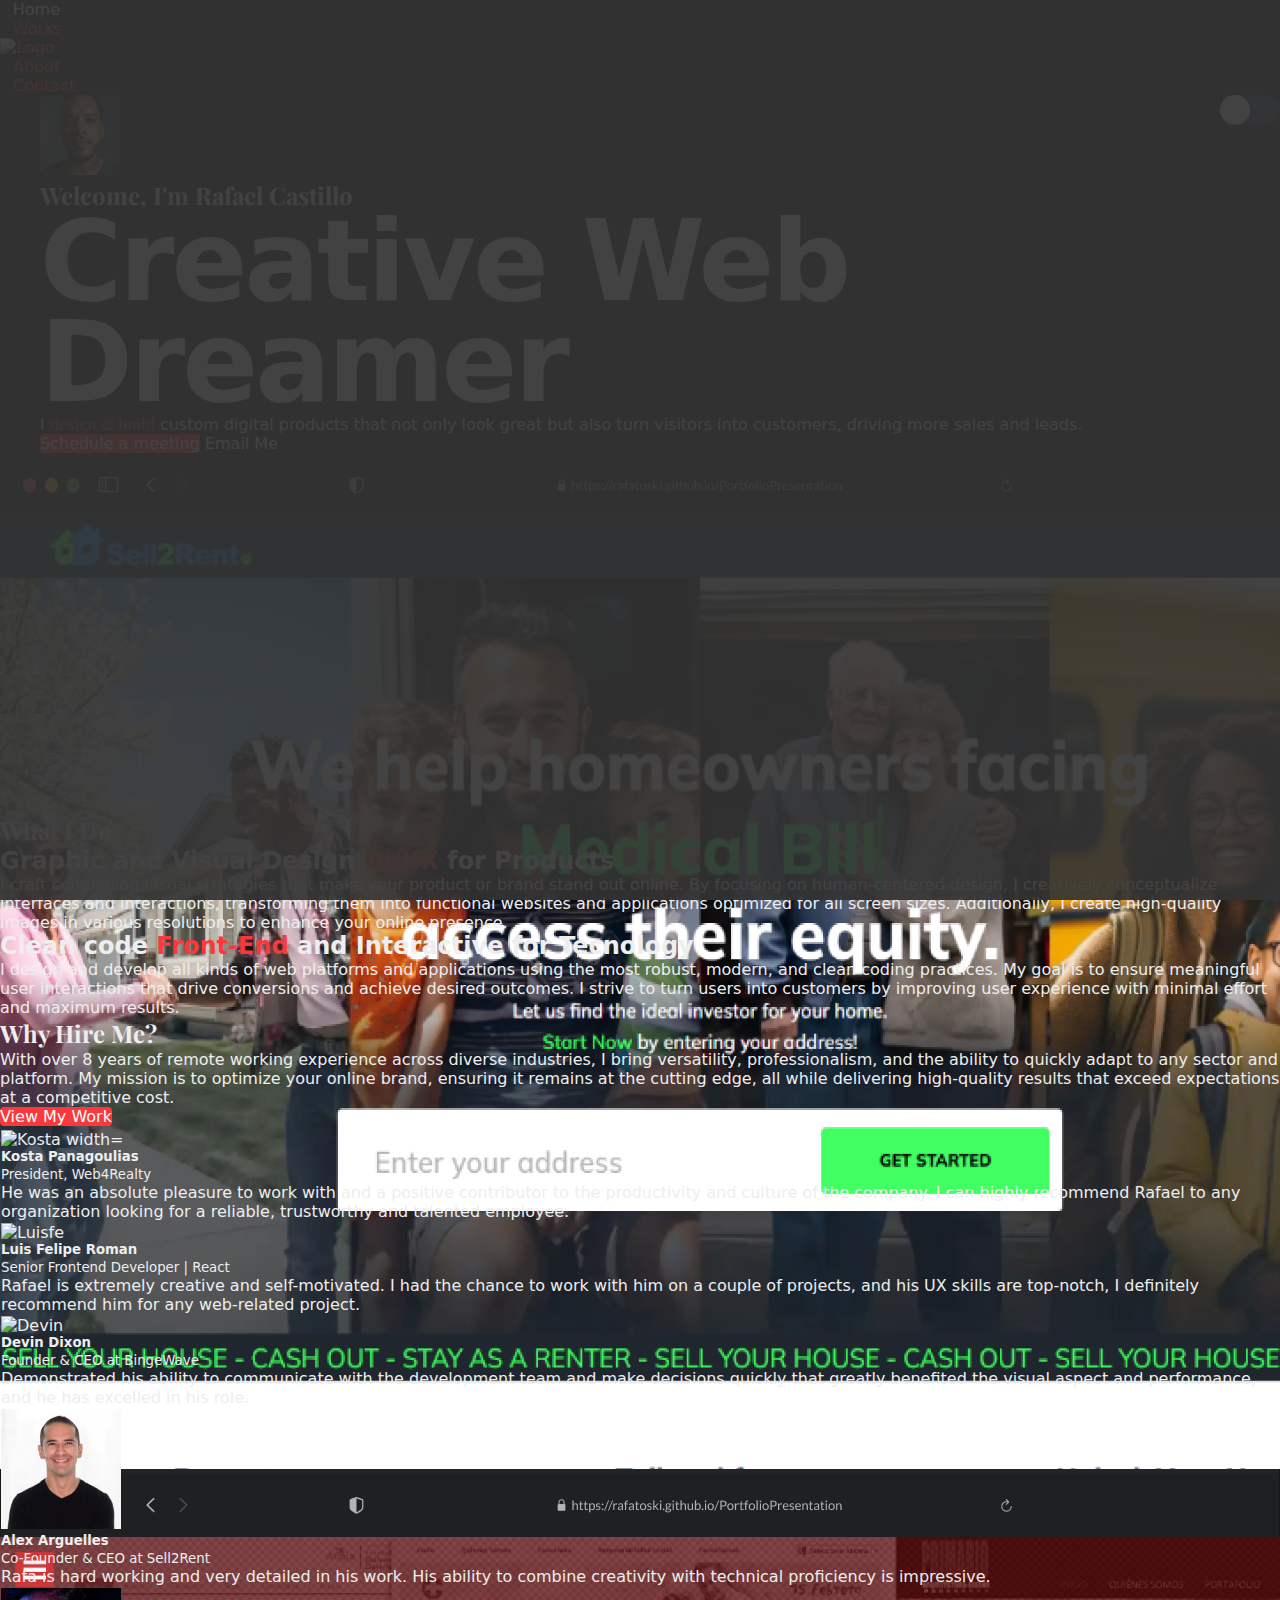
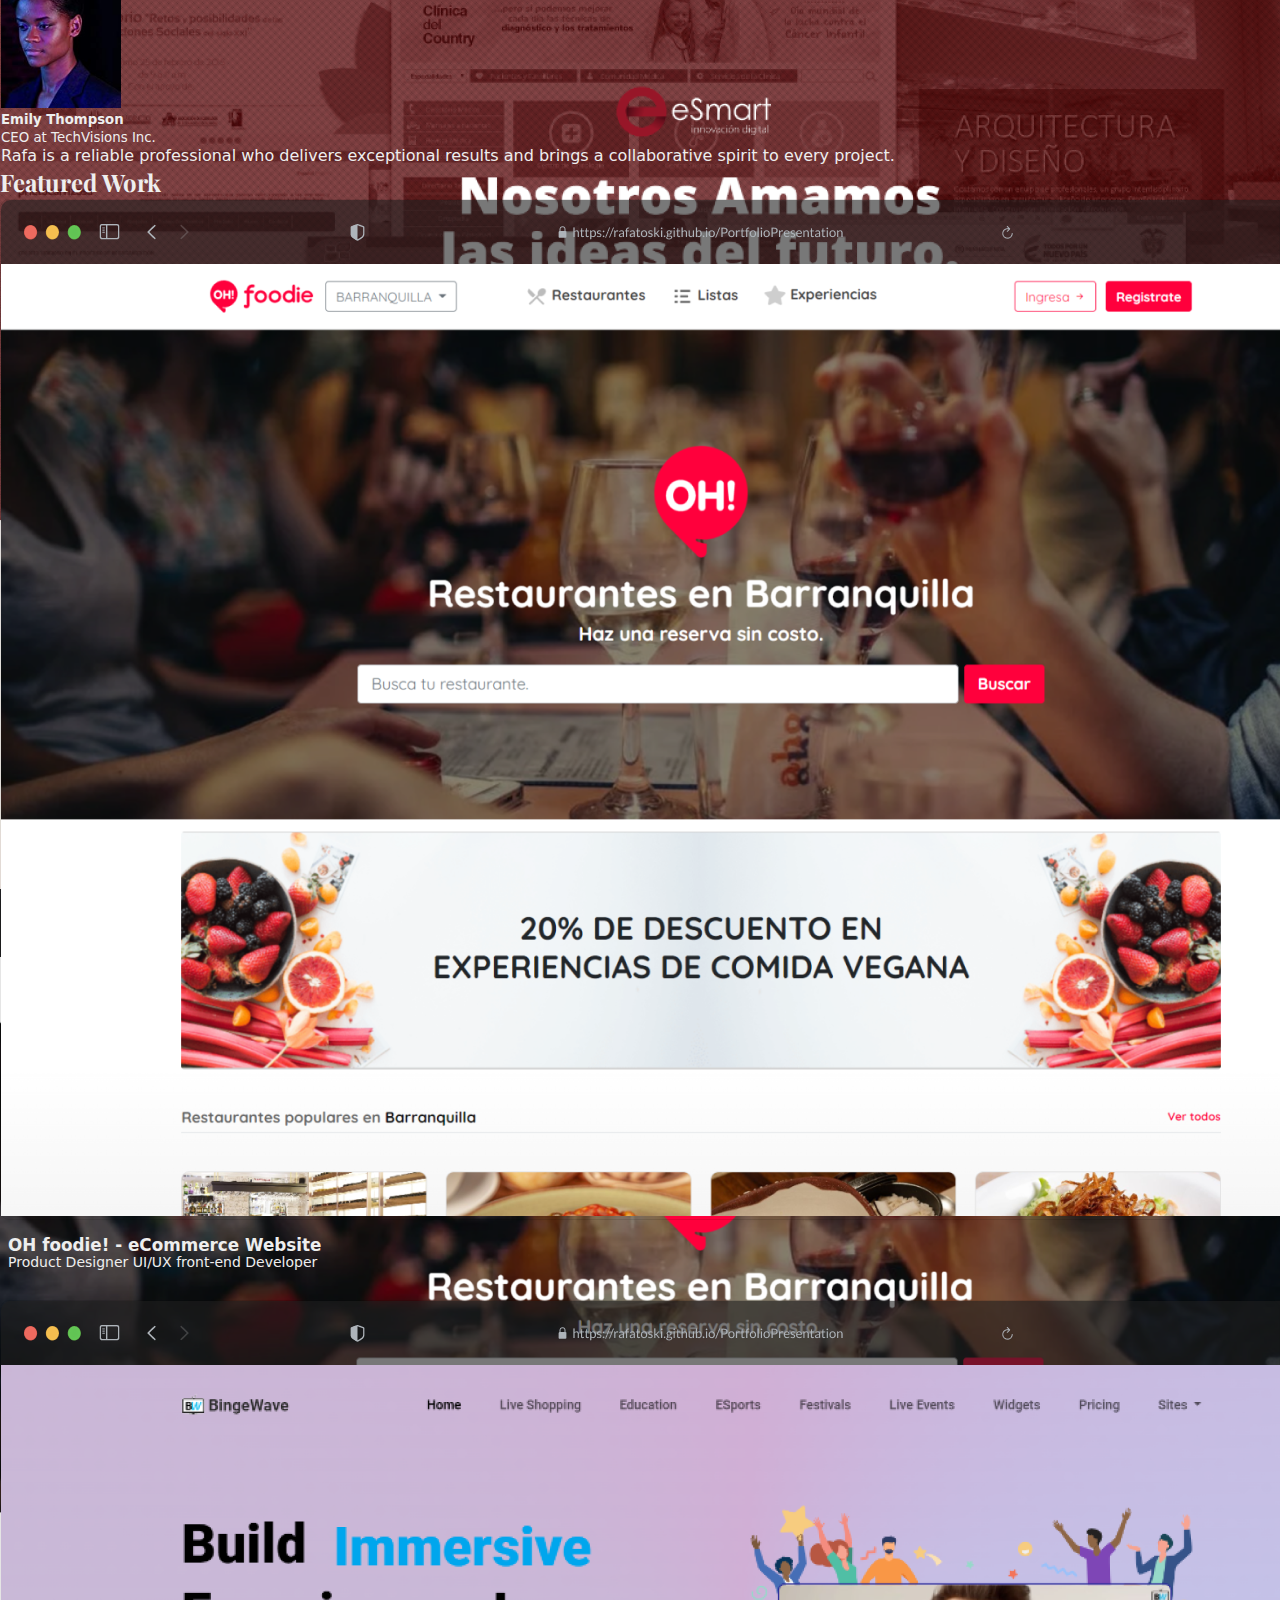
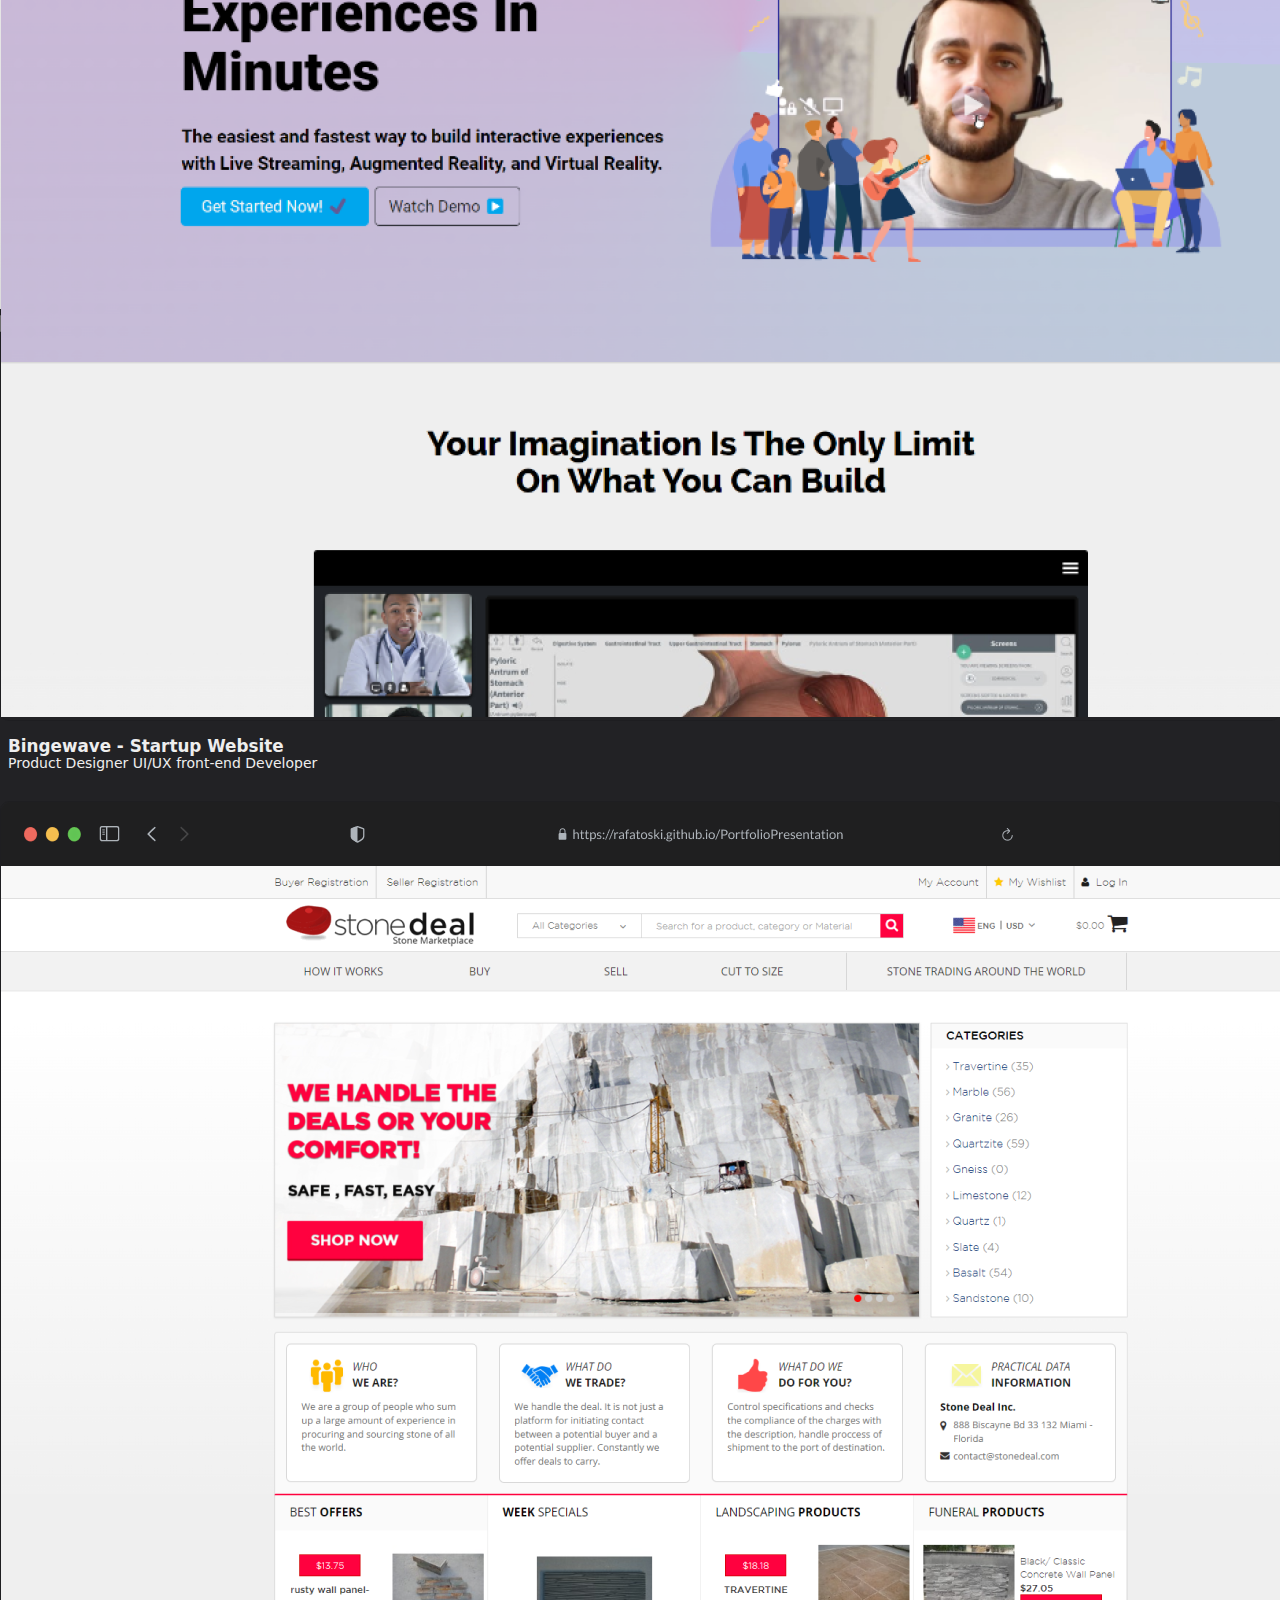
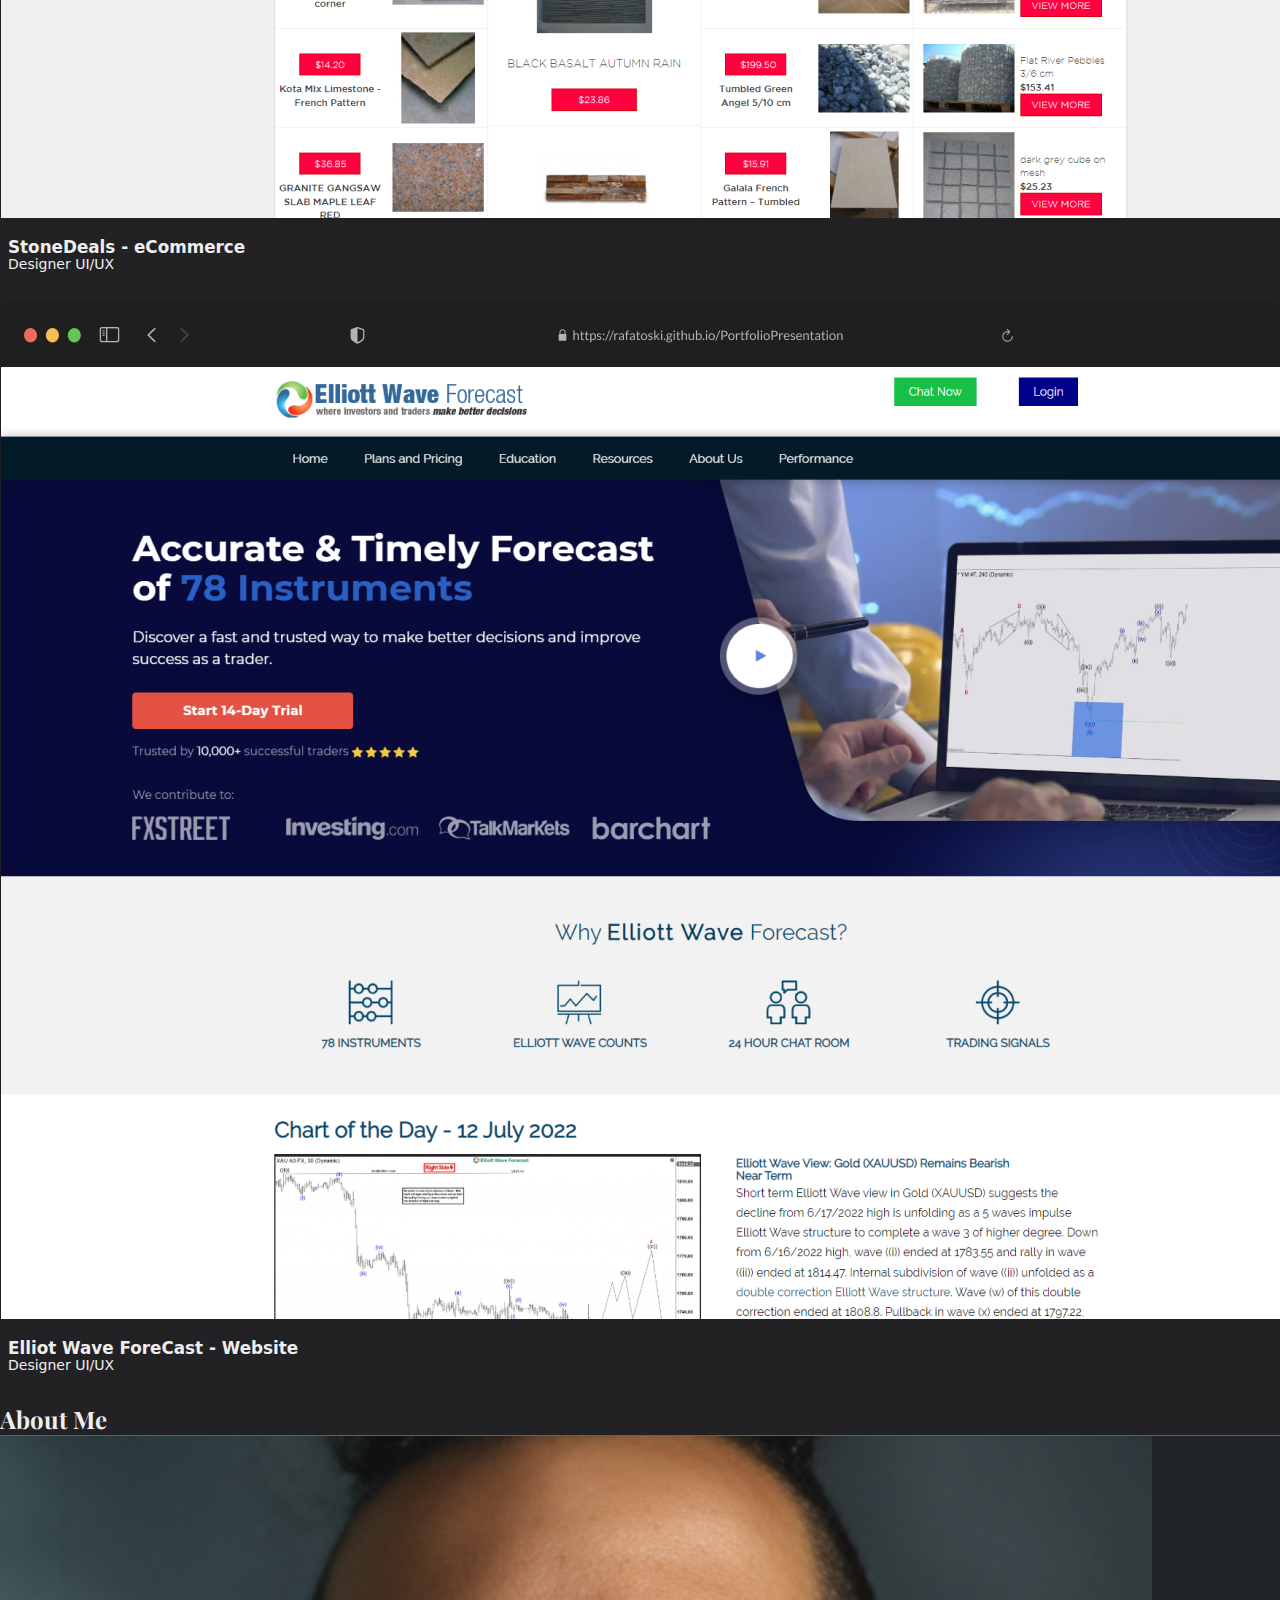
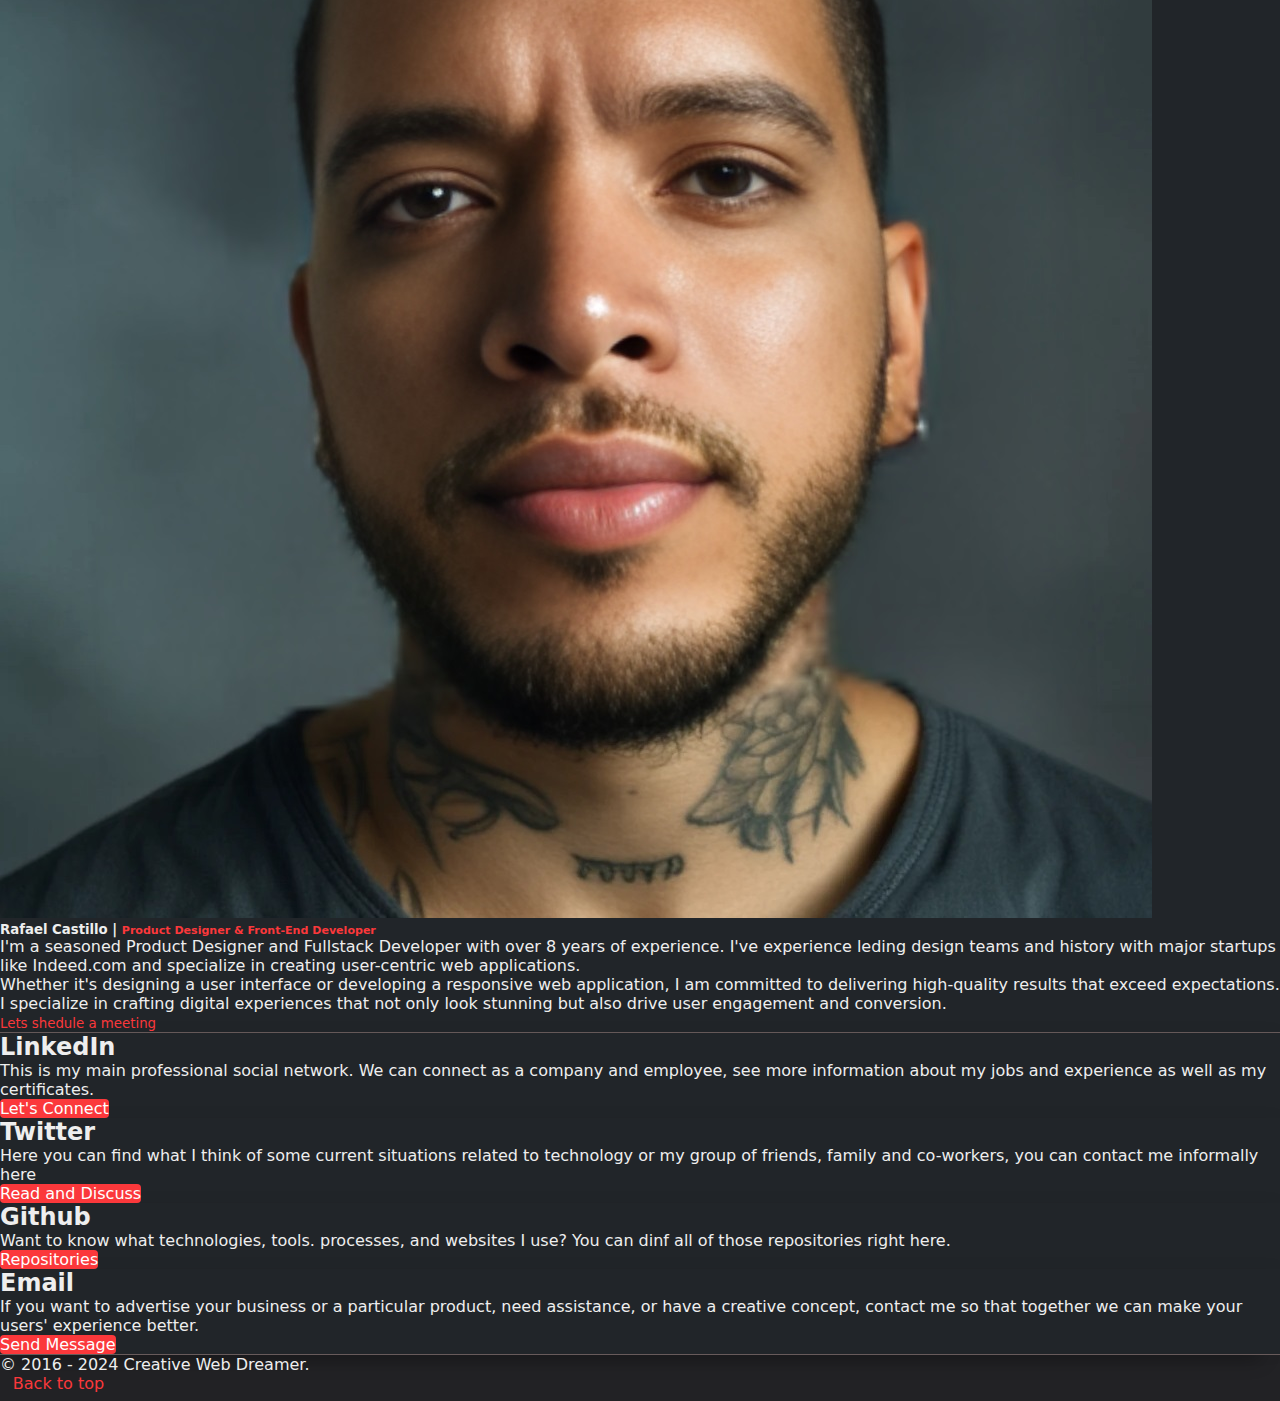
==== index.html @ 5cee4ead "Update index.html" ====
<!doctype html>
<html lang="en">
  <head>
    <meta charset="utf-8">
    <meta name="viewport" content="width=device-width, initial-scale=1">
    <link rel="shortcut icon" href="img/logo.png">
    <title>Rafael Castillo | Creative Web Dreamer Portfolio</title>
    <link rel="preconnect" href="https://fonts.googleapis.com">
    <link rel="preconnect" href="https://fonts.gstatic.com" crossorigin>
    <link href="https://fonts.googleapis.com/css2?family=Lato:wght@300;400;700;900&family=Playfair+Display&display=swap" rel="stylesheet">
    <link href="https://cdn.jsdelivr.net/npm/bootstrap@5.2.0-beta1/dist/css/bootstrap.min.css" rel="stylesheet" integrity="sha384-0evHe/X+R7YkIZDRvuzKMRqM+OrBnVFBL6DOitfPri4tjfHxaWutUpFmBp4vmVor" crossorigin="anonymous">
    <script src="https://kit.fontawesome.com/44ef6350f9.js" crossorigin="anonymous"></script>
    <link rel="stylesheet" href="https://cdnjs.cloudflare.com/ajax/libs/animate.css/4.0.0/animate.compat.css"/>
    <link rel="stylesheet" href="css/styles.css">
  </head>
  <body>
    <div class="preloader"></div><!--/preloader-->
    <section class="hero" > 
      <header class="d-flex flex-wrap align-items-center justify-content-center justify-content-md-between py-3 mb-4">
        <a  class="col-md-3 mb-2 mb-md-0">
        </a>
        <ul class="nav nav-pills nav-fill">
          <li class="nav-item"><a href="#" class="nav-link active" aria-current="page">Home</a></li>
          <li class="nav-item"><a href="work.html" class="nav-link">Works</a></li>
          <li class="nav-item"> <a class="navbar-brand px-2">
            <img src="img/logo.png" alt="Logo" width="34"></a></li>
            <li class="nav-item"><a href="about.html" class="nav-link">About</a></li>
            <li class="nav-item"><a href="contact.html" class="nav-link">Contact</a></li>
        </ul>  
        <div class="col-md-3 text-end mx-3 mt-md-0 mt-5 wow bounceInRight" data-wow-delay="1s">
          <button  type="button" class="switch" id="switch">
            <span><i class="fa-solid fa-sun"></i></span>
            <span><i class="fa-solid fa-moon"></i></span>
          </button>
        </div><!--Ligth mode triger-->
      </header><!--/header-->
      <div class="px-4 mb-5 text-center border-down">
        <div class="hero-container wow fadeIn" data-wow-delay=".3s">
          <img src="./img/AIprofilePhoto.jpg" alt="Profile" width="80px" height="80px" class="rounded-circle shadow">
            <h2 class="lead amp mt-2">Welcome, I'm  Rafael Castillo</h2>
            <h1 class="display-2 fw-900 text-uppercase px-4 mx-auto hero-title">Creative Web Dreamer</h1>
            <div class="col-lg-6 mx-auto">
              <p class="mb-4 fs-5">I <span class="color amp fw-normal">design &amp; build</span>  custom digital products that not only look great but also turn visitors into customers, driving more sales and leads.</p>
              <div class="d-grid gap-2 d-sm-flex justify-content-sm-center mb-5">
                <a href="https://calendly.com/rafaelcastilloac89/30min" target="_blank" class="btn btn-primary btn-lg px-4 me-sm-3"><i class="fa-solid fa-calendar"></i> Schedule a meeting</a>
                <a href="mailto:rafaelcastilloac89@gmail.com?subject=Contacto%20desde%20tu%20página%20web" class="btn btn-outline-secondary btn-lg px-4">
                  <i class="fa-solid fa-envelope"></i> Email Me
                </a>
                
              </div><!--/botones-->
            </div><!---->
        </div><!--/.hero-container-->
        <div class="overflow-hidden" style="max-height: 40vh;">
            <div class="container px-lg-5">
              <div id="carouselHero" class="carousel slide carousel-fade wow fadeInUp" data-bs-ride="carousel"  data-wow-delay=".5s">
                <div class="carousel-inner">
                  <div class="carousel-item active">
                    <img src="img/DEMO-sell2rent.png" class="d-block w-100" alt="...">
                  </div>
                  <div class="carousel-item">
                    <img src="img/DEMO-esmart.png" class="d-block w-100" alt="...">
                  </div>
                  <div class="carousel-item">
                    <img src="img/DEMO-ohfoodie.png" class="d-block w-100" alt="...">
                  </div>
                </div>
                <button class="carousel-control-prev" type="button" data-bs-target="#carouselHero" data-bs-slide="prev">
                  <span class="carousel-control-prev-icon" aria-hidden="true"></span>
                  <span class="visually-hidden">Previous</span>
                </button>
                <button class="carousel-control-next" type="button" data-bs-target="#carouselHero" data-bs-slide="next">
                  <span class="carousel-control-next-icon" aria-hidden="true"></span>
                  <span class="visually-hidden">Next</span>
                </button>
              </div><!--/carousel-->
            </div>
          </div>
      </div>
    </section><!--/.hero-->
    <main class="content" >
        <div class="container px-4 py-5" id="whatIdo">
            <h2 class="amp pb-2 border-down wow fadeIn" >What I Do</h2>
        
            <div class="row row-cols-1 row-cols-lg-2 align-items-stretch g-4 py-5">
              <div class="col wow fadeInUp" data-wow-delay=".3s">
                <div class="card h-100 overflow-hidden rounded-4 shadow" >
                  <div class="d-flex flex-column h-100 p-5 pb-3  text-shadow-1">
                    <h2 class="pt-md-5 mt-md-5 mb-4 display-6 lh-1 fw-bold">Graphic and Visual Design <span class="color">UI/UX</span> for Products</h2>
                    <p>I craft compelling visual strategies that make your product or brand stand out online. By focusing on human-centered design, I creatively conceptualize interfaces and interactions, transforming them into functional websites and applications optimized for all screen sizes. Additionally, I create high-quality images in various resolutions to enhance your online presence.</p>
                  </div>
                </div>
              </div>
              <div class="col wow fadeInUp" data-wow-delay=".6s">
                <div class="card  h-100 overflow-hidden  rounded-4 shadow" >
                  <div class="d-flex flex-column h-100 p-5 pb-3  text-shadow-1">
                    <h2 class="pt-md-5 mt-md-5 mb-4 display-6 lh-1 fw-bold">Clean code <span class="color">Front-End </span> and Interactive for Tecnology</h2>
                    <p>I design and develop all kinds of web platforms and applications using the most robust, modern, and clean coding practices. My goal is to ensure meaningful user interactions that drive conversions and achieve desired outcomes. I strive to turn users into customers by improving user experience with minimal effort and maximum results.</p>
                  </div>
                </div>
              </div>
        
            </div>
        </div><!-- 1 -->
        <div class="container px-4 py-5" id="whyHireMe">
            <h2 class="amp pb-2 border-down wow fadeIn" >Why Hire Me?</h2>
            <div class="row g-4 py-5 row-cols-1 row-cols-lg-2">
              <div class="col wow fadeInUp"> 
                <p class="fs-5 lh-base">With over 8 years of remote working experience across diverse industries, I bring versatility, professionalism, and the ability to quickly adapt to any sector and platform. My mission is to optimize your online brand, ensuring it remains at the cutting edge, all while delivering high-quality results that exceed expectations at a competitive cost.</p>
                <a href="work.html" class="btn btn-primary">View My Work </a>
              </div>
              <div class="feature col wow fadeInUp">
                <div id="testimonialsSlider" class="carousel slide" data-bs-ride="carousel">
                  <div class="carousel-indicators " style="margin-bottom: -1rem;">
                    <button type="button" data-bs-target="#testimonialsSlider" data-bs-slide-to="0" class="active" aria-current="true" aria-label="Slide 1"></button>
                    <button type="button" data-bs-target="#testimonialsSlider" data-bs-slide-to="1" aria-label="Slide 2"></button>
                    <button type="button" data-bs-target="#testimonialsSlider" data-bs-slide-to="2" aria-label="Slide 3"></button>
                    <button type="button" data-bs-target="#testimonialsSlider" data-bs-slide-to="3" aria-label="Slide 4"></button>
                    <button type="button" data-bs-target="#testimonialsSlider" data-bs-slide-to="4" aria-label="Slide 5"></button>
                  </div>
                  <div class="carousel-inner align-items-stretch">
                    <div class="carousel-item active">
                      <div class="card bordered mb-3 p-3 w-100">
                        <div class="row g-0 d-flex align-items-center px-3">
                          <div class="col-md-3">
                            <img src="img/user-kosta.jpg" class="img-fluid rounded-circle" alt="Kosta width="120">
                          </div>
                          <div class="col-md-9">
                            <div class="card-body text-md-start">
                              <h5 class="card-title fw-bold">Kosta Panagoulias</h5>
                              <p class="card-text mb-0"><small class="text-muted">President, Web4Realty</small></p>
                              <p class="card-text">He was an absolute pleasure to work with and a positive contributor to the productivity and culture of the company. I can highly recommend Rafael to any organization looking for a reliable, trustworthy and talented employee.</p>
                            </div>
                          </div>
                        </div>
                      </div>
                    </div>
                    <div class="carousel-item">
                      <div class="card bordered mb-3 p-3 w-100">
                        <div class="row g-0 d-flex align-items-center px-3">
                          <div class="col-md-3">
                            <img src="img/user-lfroman.jpg" class="img-fluid rounded-circle" alt="Luisfe" width="120">
                          </div>
                          <div class="col-md-9">
                            <div class="card-body text-md-start">
                              <h5 class="card-title fw-bold">Luis Felipe Roman</h5>
                              <p class="card-text mb-0"><small class="text-muted">Senior Frontend Developer | React</small></p>
                              <p class="card-text">Rafael is extremely creative and self-motivated. I had the chance to work with him on a couple of projects, and his UX skills are top-notch, I definitely recommend him for any web-related project.</p>
                            </div>
                          </div>
                        </div>
                      </div>
                    </div>
                    <div class="carousel-item">
                     <div class="card bordered mb-3 p-3 w-100">
                        <div class="row g-0 d-flex align-items-center px-3">
                          <div class="col-md-3">
                            <img src="img/user-devin.jpg" class="img-fluid rounded-circle" alt="Devin" width="120">
                          </div>
                          <div class="col-md-9">
                            <div class="card-body text-md-start">
                              <h5 class="card-title fw-bold">Devin Dixon</h5>
                              <p class="card-text mb-0"><small class="text-muted">Founder & CEO at BingeWave</small></p>
                              <p class="card-text">Demonstrated his ability to communicate with the development team and make decisions quickly that greatly benefited the visual aspect and performance, and he has excelled in his role.</p>
                            </div>
                          </div>
                        </div>
                      </div>
                    </div>
                    <div class="carousel-item">
                      <div class="card bordered mb-3 p-3 w-100">
                         <div class="row g-0 d-flex align-items-center px-3">
                           <div class="col-md-3">
                             <img src="img/user-alex.png" class="img-fluid rounded-circle" alt="Alex" width="120">
                           </div>
                           <div class="col-md-9">
                             <div class="card-body text-md-start">
                               <h5 class="card-title fw-bold">Alex Arguelles</h5>
                               <p class="card-text mb-0"><small class="text-muted">Co-Founder & CEO at Sell2Rent</small></p>
                               <p class="card-text">Rafa is hard working and very detailed in his work. His ability to combine creativity with technical proficiency is impressive.  </p>
                             </div>
                           </div>
                         </div>
                       </div>
                     </div>
                     <div class="carousel-item">
                      <div class="card bordered mb-3 p-3 w-100">
                         <div class="row g-0 d-flex align-items-center px-3">
                           <div class="col-md-3">
                             <img src="img/user-emily.png" class="img-fluid rounded-circle" alt="Emily" width="120">
                           </div>
                           <div class="col-md-9">
                             <div class="card-body text-md-start">
                               <h5 class="card-title fw-bold">Emily Thompson</h5>
                               <p class="card-text mb-0"><small class="text-muted">CEO at TechVisions Inc.</small></p>
                               <p class="card-text">Rafa is a reliable professional who delivers exceptional results and brings a collaborative spirit to every project.</p>
                             </div>
                           </div>
                         </div>
                       </div>
                     </div>
                  </div>
                </div>
              </div> 
            </div>
        </div><!-- 2 -->
      <section class="featuredWork">
        <div class="container px-4 py-5" id="featuredwork">
            <h2 class="amp pb-2 border-down wow fadeIn" >Featured Work</h2>
        
            <div class="row row-cols-1 row-cols-lg-2 align-items-stretch g-4 py-5">
              <div class="col wow fadeIn" data-wow-delay=".3s">
                <div class="product-card">
                  <div class="product-card__body">
                    <a href="work/ohfoodie.html" class="d-block"   data-bs-toggle="tooltip" data-bs-placement="top" title="Click to view project">
                      <img src="img/DEMO-ohfoodie.png" class="img-fluid" alt="Bingewave">
                    </a>
                    <a href="https://ohfoodie.com/" target="_blank" class="product-card__body__overlay btn btn-primary btn-sm"><i class="fa-solid fa-link"></i> View Website</a>
                  </div><!--/.product-card-body-->
                  <div class="product-card__footer">
                    <p class="product-card__footer__name">OH foodie! - eCommerce Website</p>
                    <p class="product-card__footer__info">Product Designer UI/UX front-end Developer</p>
                  </div><!--/.product-card-footer-->
                </div><!--./product-card-->
              </div><!--/.col-->
        
              <div class="col wow fadeIn" data-wow-delay=".6s">
                <div class="product-card">
                  <div class="product-card__body">
                    <a   class="d-block">
                      <img src="img/DEMO-bingewave.png" class="img-fluid" alt="Bingewave">
                    </a>
                    <a href="https://www.bingewave.com/" target="_blank" class="product-card__body__overlay btn btn-primary btn-sm"><i class="fa-solid fa-link"></i> View Website</a>
                  </div><!--/.product-card-body-->
                  <div class="product-card__footer">
                    <p class="product-card__footer__name">Bingewave - Startup Website</p>
                    <p class="product-card__footer__info">Product Designer UI/UX front-end Developer</p>
                  </div><!--/.product-card-footer-->
                </div><!--./product-card-->
              </div><!--/.col-->

              <div class="col wow fadeIn" data-wow-delay=".3s">
                <div class="product-card">
                  <div class="product-card__body">
                    <a  class="d-block">
                      <img src="img/DEMO-stonedeals.png" class="img-fluid" alt="StoneDeals">
                    </a>
                    <a href="http://www.stonedeal.com/" target="_blank" class="product-card__body__overlay btn btn-primary btn-sm"><i class="fa-solid fa-link"></i> View Website</a>
                  </div><!--/.product-card-body-->
                  <div class="product-card__footer">
                    <p class="product-card__footer__name">StoneDeals - eCommerce</p>
                    <p class="product-card__footer__info"> Designer UI/UX</p>
                  </div><!--/.product-card-footer-->
                </div><!--./product-card-->
              </div><!--/.col-->

              <div class="col wow fadeIn" data-wow-delay=".6s">
                <div class="product-card">
                  <div class="product-card__body">
                    <a class="d-block">
                      <img src="img/DEMO-elliotwave.png" class="img-fluid" alt="Elliot Wave Forecast">
                    </a>
                    <a href="https://elliottwave-forecast.com/" target="_blank" class="product-card__body__overlay btn btn-primary btn-sm"><i class="fa-solid fa-link"></i> View Website</a>
                  </div><!--/.product-card-body-->
                  <div class="product-card__footer">
                    <p class="product-card__footer__name">Elliot Wave ForeCast  - Website</p>
                    <p class="product-card__footer__info"> Designer UI/UX</p>
                  </div><!--/.product-card-footer-->
                </div><!--./product-card-->
              </div><!--/.col-->
        
            </div>
        </div><!-- 3 -->
      </section>
        <section class="aboutMe"  id="aboutMe">
          <div class="container border-down  px-4 pt-5 pb-0">
              <h2 class="amp pb-2 border-down wow fadeIn" >About Me</h2>
              <div class="row g-4 py-5 row-cols-1  ">
                <div class="col  wow fadeInUp"> 
                  <div class="container-fluid align-items-center ">
                    <div class="card border" style="max-width: 100%; margin:auto;">
                      <div class="row g-0">
                        <div class="col-md-4">
                          <img src="./img/AIprofilePhoto.jpg" class="img-fluid rounded-start" alt="Profile Foto">
                        </div>
                        <div class="col-md-8">
                          <div class="card-body align-items-center">
                            <h5 class="card-title my-3">Rafael Castillo | <small class="lead color">Product Designer &amp; Front-End Developer</small></h5>
                            <p class="card-text">I'm a seasoned Product Designer and Fullstack Developer with over 8 years of experience. I've experience leding design teams and history with major startups like Indeed.com and specialize in creating user-centric web applications.</p>
                            <p class="card-text">Whether it's designing a user interface or developing a responsive web application, I am committed to delivering high-quality results that exceed expectations.</p>
                            <p class="card-text">I specialize in crafting digital experiences that not only look stunning but also drive user engagement and conversion. </p>
                            <a class="btn btn-outline-primary btn-sm"><small class="text-body-secondary"><i class="fa fa-calendar"></i> Lets shedule a meeting</small></a>
                          </div>
                        </div>
                      </div>
                    </div> 
                  </div>
                   
                </div>
              </div>
          </div><!-- 4 -->
        </section><!--/About Me-->
    </main>
    <section class="footer">
      <div class="container px-4 py-5" id="contactMe">
            <div class="row row-cols-1 row-cols-lg-3 align-items-stretch g-4 py-5">
              <div class="col wow fadeIn" data-wow-delay=".2s">
                <div class="card rounded-4 shadow">
                  <div class="card-body">
                    <h2 class="pt-5 mb-4 display-6 lh-1 fw-bold"> LinkedIn</h2>
                    <p class="card-text">This is my main professional social network. We can connect as a company and employee, see more information about my jobs and experience as well as my certificates.</p>
                    <a href="https://www.linkedin.com/in/rafaelcastillocreative/" target="_blank" class="btn btn-primary"><i class="fa-brands fa-linkedin"></i> Let's Connect</a>
                  </div><!--/card body -->
                </div><!--/card--> 
              </div><!--/col-->
  
              <div class="col wow fadeIn" data-wow-delay=".4s">
                <div class="card rounded-4 shadow">
                  <div class="card-body">
                    <h2 class="pt-5 mb-4 display-6 lh-1 fw-bold"> Twitter</h2>
                    <p class="card-text">Here you can find what I think of some current situations related to technology or my group of friends, family and co-workers, you can contact me informally here</p>
                    <a href="https://twitter.com/FuegoKingSaving" target="_blank" class="btn btn-primary"><i class="fa-brands fa-twitter"></i> Read and Discuss</a>
                  </div><!--/card body -->
                </div><!--/card--> 
              </div><!--/col-->
  
              <div class="col wow fadeIn" data-wow-delay=".6s">
                <div class="card rounded-4 shadow">
                  <div class="card-body">
                    <h2 class="pt-5 mb-4 display-6 lh-1 fw-bold"> Github</h2>
                    <p class="card-text">Want to know what technologies, tools. processes, and websites I use? You can dinf all of those repositories right here.</p>
                    <a href="https://github.com/rafatoski" target="_blank" class="btn btn-primary"><i class="fa-brands fa-github-alt"></i> Repositories</a>
                  </div><!--/card body -->
                </div><!--/card--> 
              </div><!--/col-->
  
              <div class="col wow fadeIn" data-wow-delay=".6s">
                <div class="card rounded-4 shadow">
                  <div class="card-body">
                    <h2 class="pt-5 mb-4 display-6 lh-1 fw-bold"> Email</h2>
                    <p class="card-text">If you want to advertise your business or a particular product, need assistance, or have a creative concept, contact me so that together we can make your users' experience better.</p>
                    <a href="mailto:rafaelcastilloac89@gmail.com" class="btn btn-primary"><i class="fa-solid fa-paper-plane"></i> Send Message</a>
                  </div><!--/card body -->
                </div><!--/card--> 
              </div>
        
            </div>
      </div><!-- 5 -->
      <div class="container">
          <footer class="d-flex flex-wrap justify-content-between align-items-center py-3 mt-4 border-up">
            <p class="col-md-4 mb-0 ">© 2016 - 2024 Creative Web Dreamer.</p>
        
        
            <ul class="nav col-md-4 justify-content-end">
              <li class="nav-item"><a href="#" class="nav-link px-2 "> <i class="fa-solid fa-arrow-up"></i> Back to top</a></li>
            </ul>
          </footer>
      </div><!--/copy-->
    </section><!--/footer-->
    <script src="https://cdn.jsdelivr.net/npm/bootstrap@5.2.0-beta1/dist/js/bootstrap.bundle.min.js" integrity="sha384-pprn3073KE6tl6bjs2QrFaJGz5/SUsLqktiwsUTF55Jfv3qYSDhgCecCxMW52nD2" crossorigin="anonymous"></script>
    <script src="js/wow.js"></script> 
    <script src="js/main.js"></script>
  </body>
</html>
---- css/styles.css ----
/*-------------------------------------------*\ 
   Indice
   - Colores
   - Fuentes y Tipografia
   - Botones
   - Navegacion
   - Dark Mode Switch
   - Product Cards
   - Animación Hero Home
   - Estilos General
\*-------------------------------------------*/
*{
    margin: 0;
    padding: 0;
}
a{
    -webkit-transition: all .2s ease-in-out;
    -moz-transition: all .2s ease-in-out;
    -o-transition: all .2s ease-in-out;
    transition: all .2s ease-in-out;
}
/*-------------------------------------------*\
    Colores
\*-------------------------------------------*/
:root {
    --color-primario:#fb383b;
    --color-light:#fd7e14;
    --color-texto:#eee;
    --color-texto-light:#222;
    --border-color: #685b5b;
    --border-color-light:#857962;
}
.color , .fill-color{
    color: var(--color-primario);
}
html{overflow-x: hidden;}
body.light .color{
    color: var(--color-light);
}
.border-down {
    border-bottom-width:1px;
    border-bottom-style: solid;
    border-bottom-color: var(--border-color);
}
.border-up{
    border-top:1px solid ;
    border-top-color: var(--border-color);
}
body.light .border-down{
    border-bottom-color: var(--border-color-light);
}
body.light .border-up{
    border-top-color: var(--border-color-light);
}
.carousel-indicators [data-bs-target] {
    background-color: var(--color-primario);
    opacity: .3;
}
body.light .carousel-indicators [data-bs-target]{
    background-color: var(--color-light);
    opacity: .3;
}
.carousel-indicators .active , body.light .carousel-indicators .active {
    opacity: 1;
}

/*-------------------------------------------*\
    Fonts
\*-------------------------------------------*/
body{
    background-color: #222225;
    font-family: system-ui, 'Inter', sans-serif;
    font-size: 16px;
    transition: all .3s ease;
    color:var(--color-texto);
}

body.light{
    background-color: #f3f3f3;
    color: var(--color-texto-light);
}

.amp{
    font-family: 'Playfair Display', serif;
}

.fw-900{
    font-weight: 900;}
.border{
    border-color: #121212;
}
body.light .border {
    border-color: #666;
}
.text-muted{
    color: rgba(var(--color-texto),.65)!important;
}
body.light .text-muted{
    color: rgba(var(--color-texto-light),.65)!important;
}

/*-------------------------------------------*\
    botones
\*-------------------------------------------*/

.btn{
    border-radius: 4px;
}
.btn:hover{
    text-decoration: none;
    filter: brightness(.9);
}
.btn-primary {
    color: #fff; 
    background-color: var(--color-primario);
    border-color: var(--color-primario);
}
.btn-primary:hover {
    color: whitesmoke;
    background: var(--color-primario);
    border-color: var(--color-primario);
    
}

body.light .btn-primary{
    color: white;
    background-color: var(--color-light);
    border-color: var(--color-light);
}
body.light .btn-primary:hover{
    color: white;
    background-color: var(--color-light);

}
.btn-outline-primary {
    color: var(--color-primario);
    border-color:var(--color-primario);
}
.btn-outline-primary:hover {
    color: whitesmoke;
    background-color: var(--color-primario);
    border-color: var(--color-primario);
    text-decoration: none;
}
.btn-outline-secondary {
    color: whitesmoke;
    border-color:whitesmoke;
}
.btn-outline-secondary:hover {
    color: var(--color-primario);
    background-color:black;
    border-color: black;
    text-decoration: none;
}
body.light .btn-outline-primary {
    color: var(--color-light);
    border-color:var(--color-light);
}
body.light .btn-outline-primary:hover {
    color: wheat;
    background-color:var(--color-light);
    border-color:var(--color-light);
}
body.light .btn-outline-secondary {
    color: var(--color-light);
    border-color:var(--color-light);
}
body.light .btn-outline-secondary:hover {
    color: whitesmoke;
    background-color:var(--color-light);
    border-color:var(--color-light);
}
a, a.link{
    color:var(--color-primario);
    text-decoration: none;
}
a:hover, a.link:hover{
    color: var(--color-primario);
    text-decoration: underline;
}
body.light a, a.link{
    color: var(--color-light);
}
body.light a:hover, a.link:hover{
    color: var(--color-light);
}
/*-------------------------------------------*\
    Navegación
\*-------------------------------------------*/
.nav-pills .nav-link.active {
    color: white;
    background-color: #28272785;
}
.nav-link {
    color: var(--color-primario);
    padding: 0.5rem 0.8rem;
}
.nav-link:focus, .nav-link:hover{
    color: inherit;
}
body.light .nav-pills .nav-link.active {
    color: black;
    background-color:#a7a7a74f ;
}
body.light .nav-link {
    color: var(--color-light);
}
/*-------------------------------------------*\
    Dark Mode Swtich
\*-------------------------------------------*/
.switch{
    background: #343d5b;
    border-radius: 1000px;
    border: none;
    position: relative;
    cursor:pointer;
    display: flex;
    outline: none;
    float: right;

    transition: all ease .3s;
}
.switch::after{
    content: '';
    display: block;
    width: 30px;
    height: 30px;
    position: absolute;
    background: #f1f1f1;
    top: 0;
    left: 0;
    right: unset;
    border-radius: 100px;
    transition: all ease .3s;
    box-shadow: 0 0 2px 2px rgba(0,0,0,.2);
}
.switch.active{
    background: orange;
    color: black;
}
.switch.switch.active::after{
    right: 0;
    left: unset;
}
.switch span{
    width: 30px;
    height: 30px;
    line-height: 30px;
    display: block;
    background: none;
    color: white;
}
/*-------------------------------------------*\
    Product Cards | Cards
\*-------------------------------------------*/
.product-card{
    margin-bottom: 1rem;
    display: block;
    font-size: 14px;
    -webkit-perspective: 1000px;
    perspective: 1000px; 
}

.product-card__body {
    position: relative;
    top: 0;
    display: block;
    -webkit-transition: all .2s ease-out;
    transition: all .2s ease-out;
    border: 1px solid rgba(0,0,0,.1);
    border-radius: 9px; 
    -webkit-transition: all .3s ease;
    transition: all .3s ease;
}
.product-card:hover .product-card__body{
    top: -2px;
    -webkit-box-shadow: 0 25px 20px -20px rgb(0 0 0 / 30%), 0 0 15px rgb(0 0 0 / 6%);
    box-shadow: 0 25px 20px -20px rgb(0 0 0 / 30%), 0 0 15px rgb(0 0 0 / 6%);
}
.product-card__body__overlay {
    position: absolute;
    right: 10px;
    bottom: 10px;
    opacity: 0;
    visibility: hidden;
}
.product-card__body:hover .product-card__body__overlay {
    opacity: 1;
    visibility: visible;
}
.product-card__footer {
    padding: 15px 8px;
}
.product-card__footer__name {
    font-weight: 600;
    font-size: larger;
    margin-bottom: auto;
}
.product-card__footer__info{
    font-weight: 300;
    line-height: 1;
}

.card{
    background-color:rgb(33,37,41);
    border: none;
     
}
.card.bordered{
    border: 1px solid #111;
}
body.light .card{
    background-color:rgb(248,249,250);
}
body.light .card.bordered{
    border: 1px solid #cfcfcf;
}
.card.shadow{
    -webkit-box-shadow: 0 25px 20px -20px rgb(0 0 0 / 30%), 0 0 15px rgb(0 0 0 / 6%)!important;
    box-shadow: 0 25px 20px -20px rgb(0 0 0 / 30%), 0 0 15px rgb(0 0 0 / 6%)!important;
}
/*-------------------------------------------*\
    Animación Hero Home
\*-------------------------------------------*/
 .hero-container{
    max-width: 1200px;
    margin: 0 auto;
    
 }
 .hero-title{
    font-size: 3.5rem;
    letter-spacing: -3px;
    line-height: .9;
 }
 @media (min-width: 768px) { 
    .hero-title{
        font-size: 7rem;
    }
  }
/*-------------------------------------------*\
    Estilos Generales
\*-------------------------------------------*/
.preloader{ 
    position: fixed;
    top: 0;
    left: 0;
    width: 100vw;
    height: 100vh;
    z-index: 1000;
    background-color:rgba(51, 51, 51, 0.92);
}
.hero{
    background-image: url(../img/hero-bg-dark.png);
    background-size: cover;
    background-position: center;
    background-attachment: fixed;
    background-blend-mode: screen;
}
body.light .hero{
    background-image: url(../img/hero-bg-light.png);
}
.featuredWork{
    background-image: url(../img/bg-featuredWork.png);
    background-size: cover;
    background-position: center;
    background-attachment: fixed;
    background-blend-mode: normal;
    background-repeat: no-repeat;
}
body.light .featuredWork{
    background-image: url(../img/bg-featuredWork-light.png);
} 
.footer{
    background-image: url(../img/bg-dark-footer.png);
    background-size: cover;
    background-position: bottom;
}
body.light .footer{
    background-image: url(../img/bg-light-footer.png);
}
/*-------------------------------------------*\
    Fondos Hero & Titulos
\*-------------------------------------------*/
.hero-bg{
    background-size:cover;
    background-position:center;
}
.hero-work{
    background-image: url(../img/bg-dark-expousure-1.jpg);
}
body.light .hero-work{
    background-image: url(../img/bg-expousure-3.jpg);
}
.hero-about{
    background-image: url(../img/bg-dark-expousure-2.jpg);
}
body.light .hero-about{
    background-image: url(../img/bg-expousure-2.jpg);
}
.hero-contact{
    background-image: url(../img/bg-dark-expousure-3.jpg);
}
body.light .hero-contact{
    background-image: url(../img/bg-expousure-1.jpg);
}

.space-bottom-2x{
    margin-bottom: 20vh;
}
.imagen-preview{
    margin-top: -20vh;
}
.imagen-preview img{
    max-width: 80%;
}
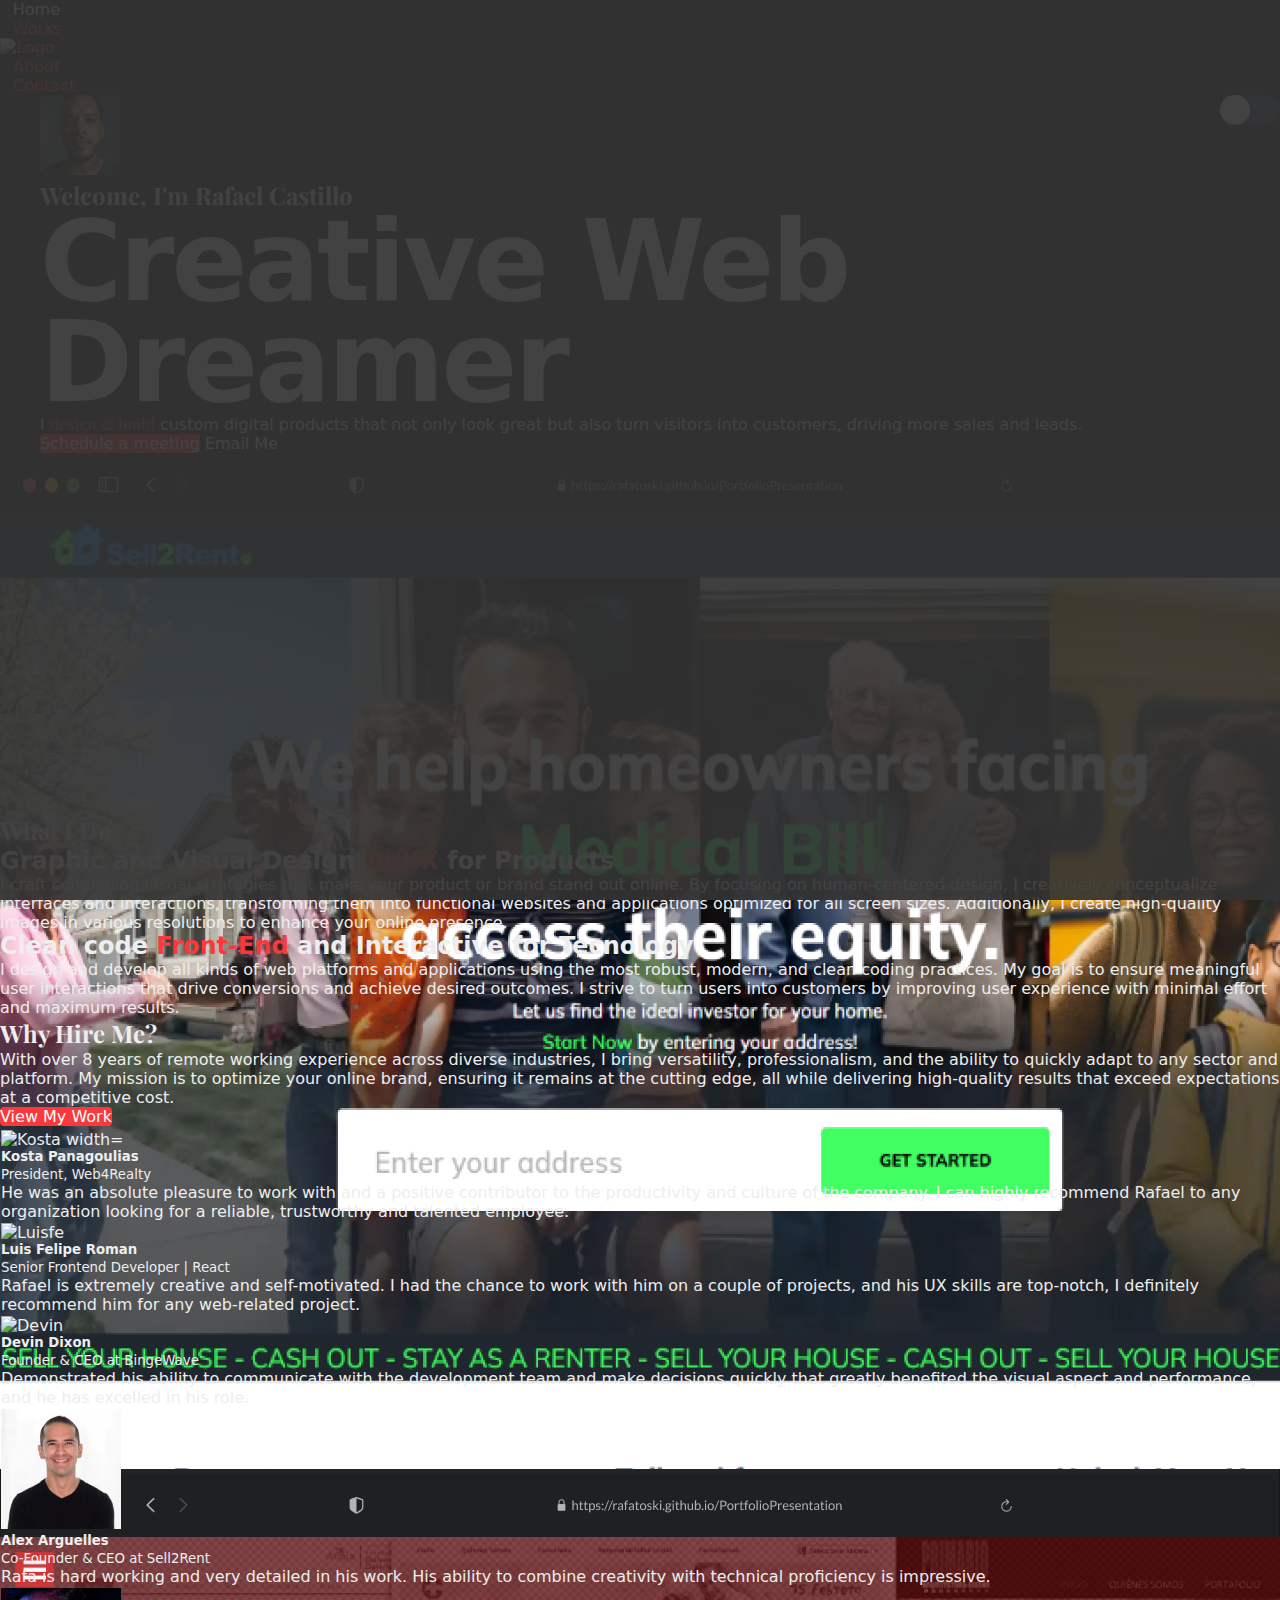
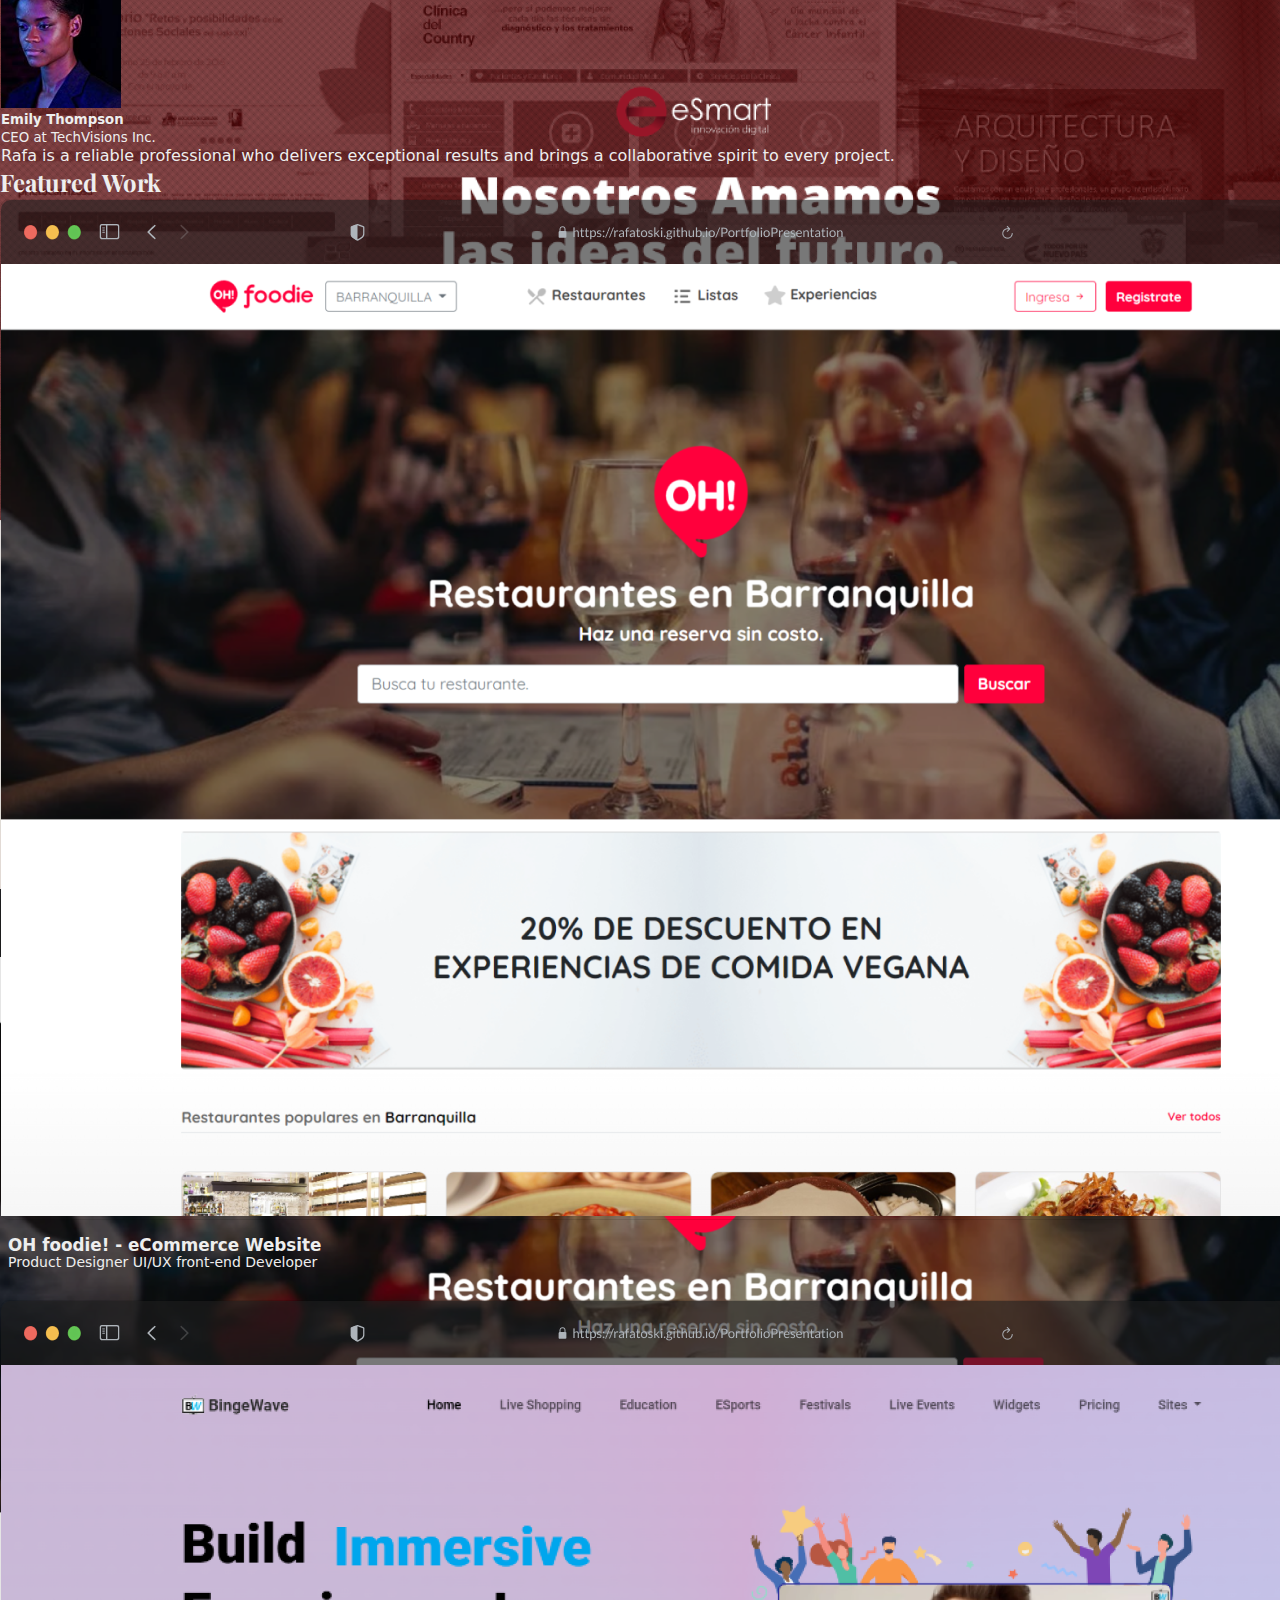
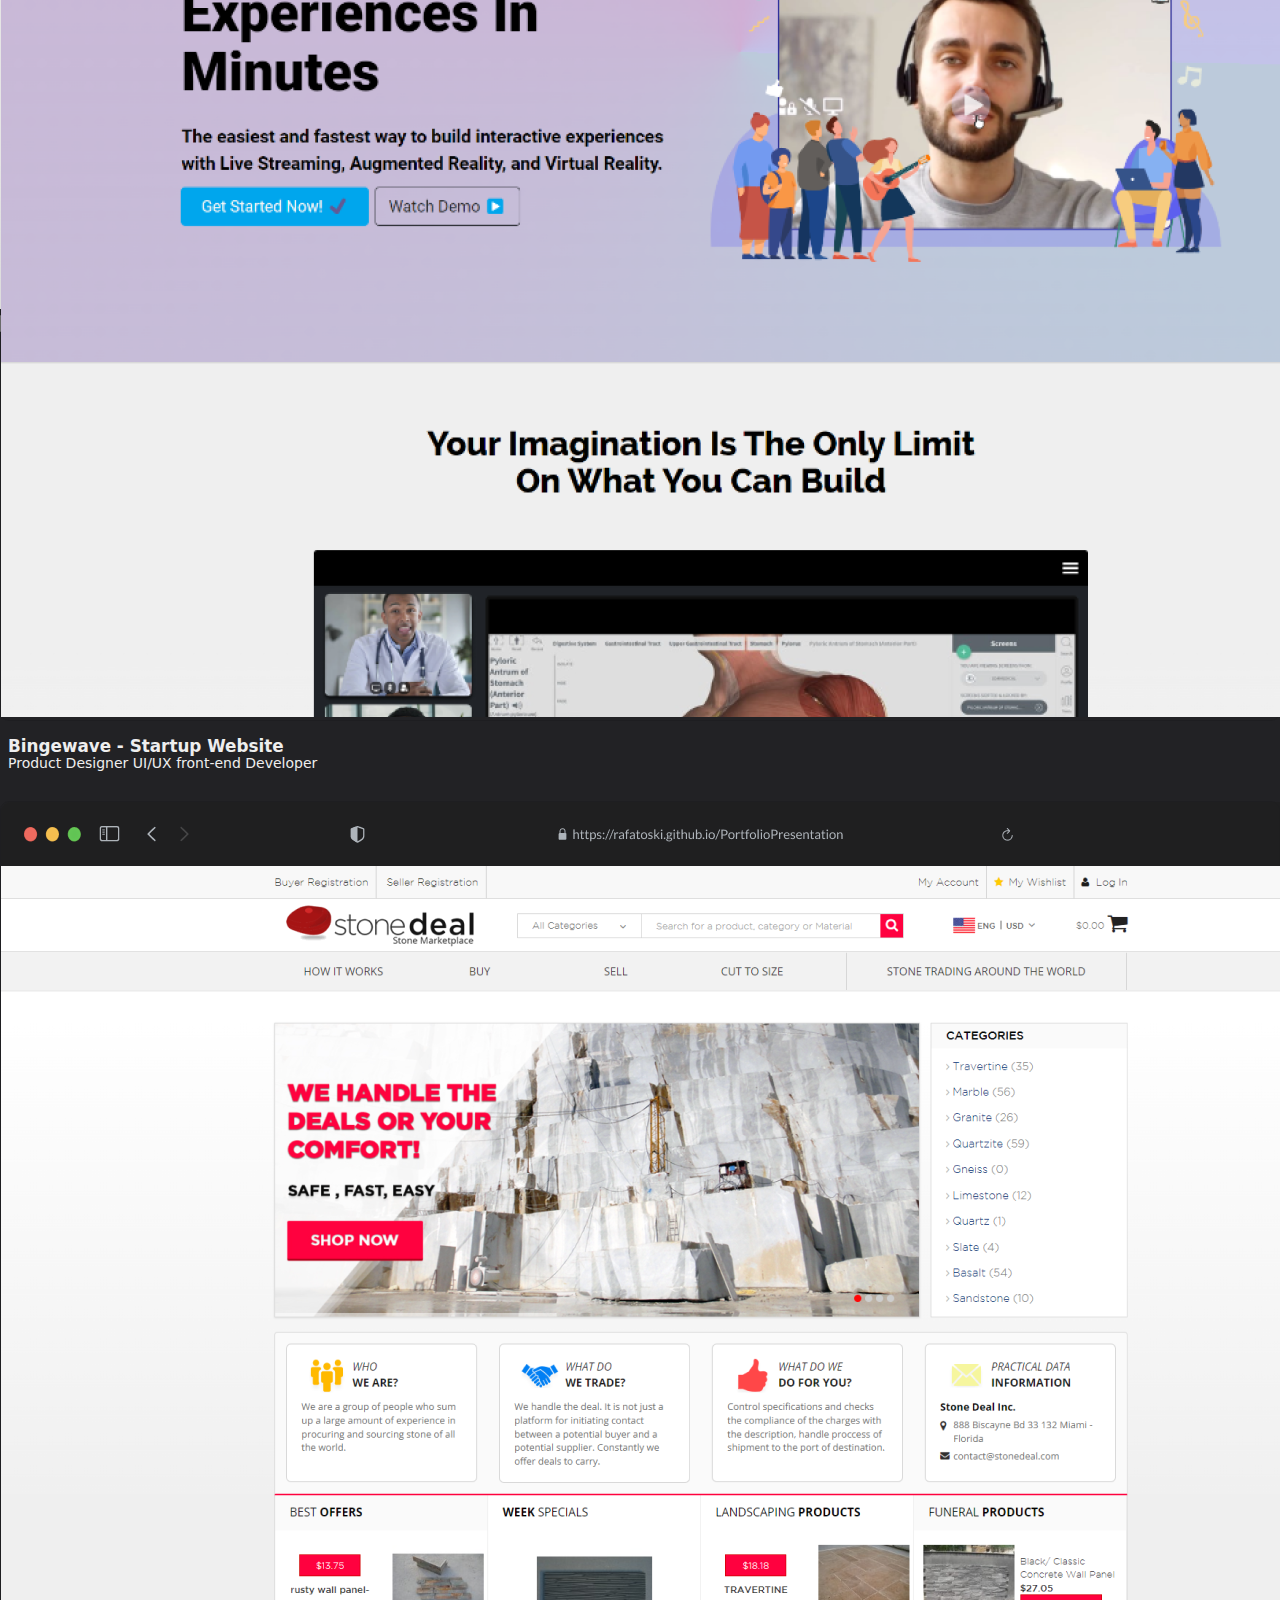
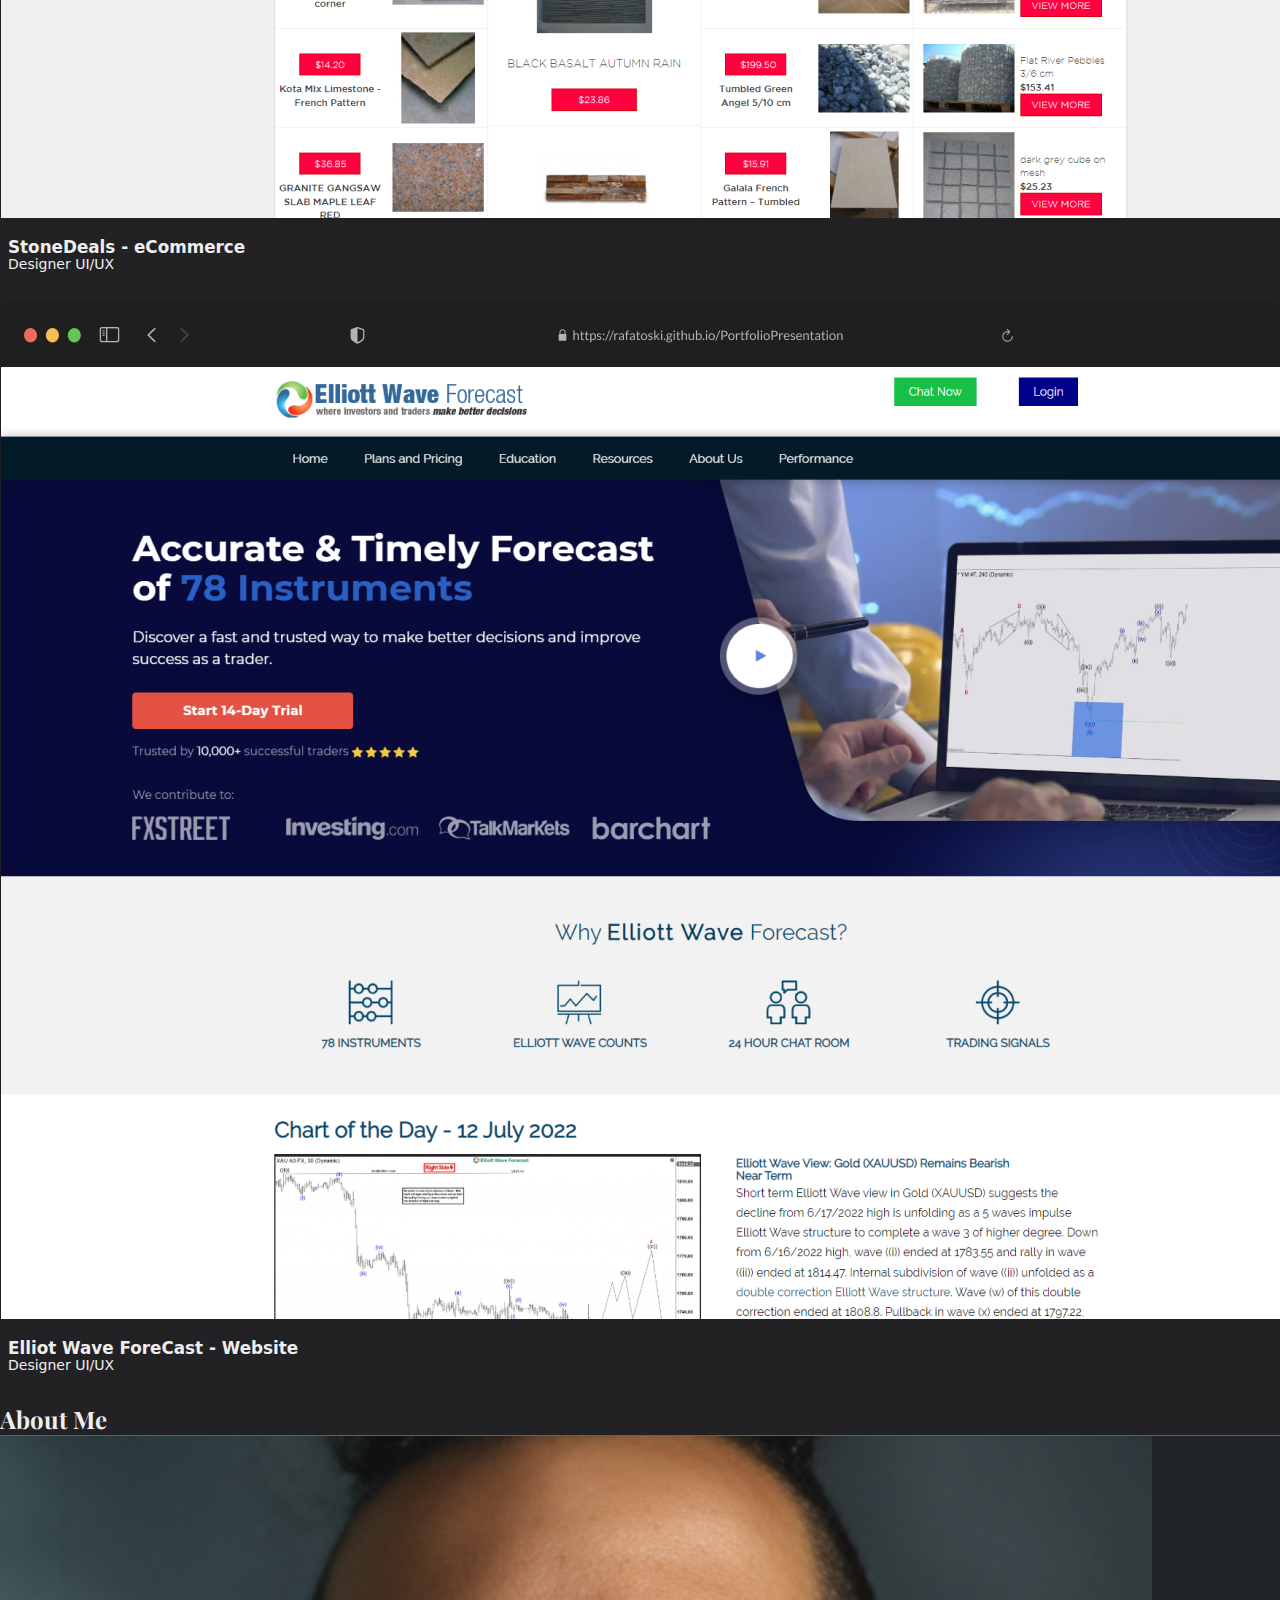
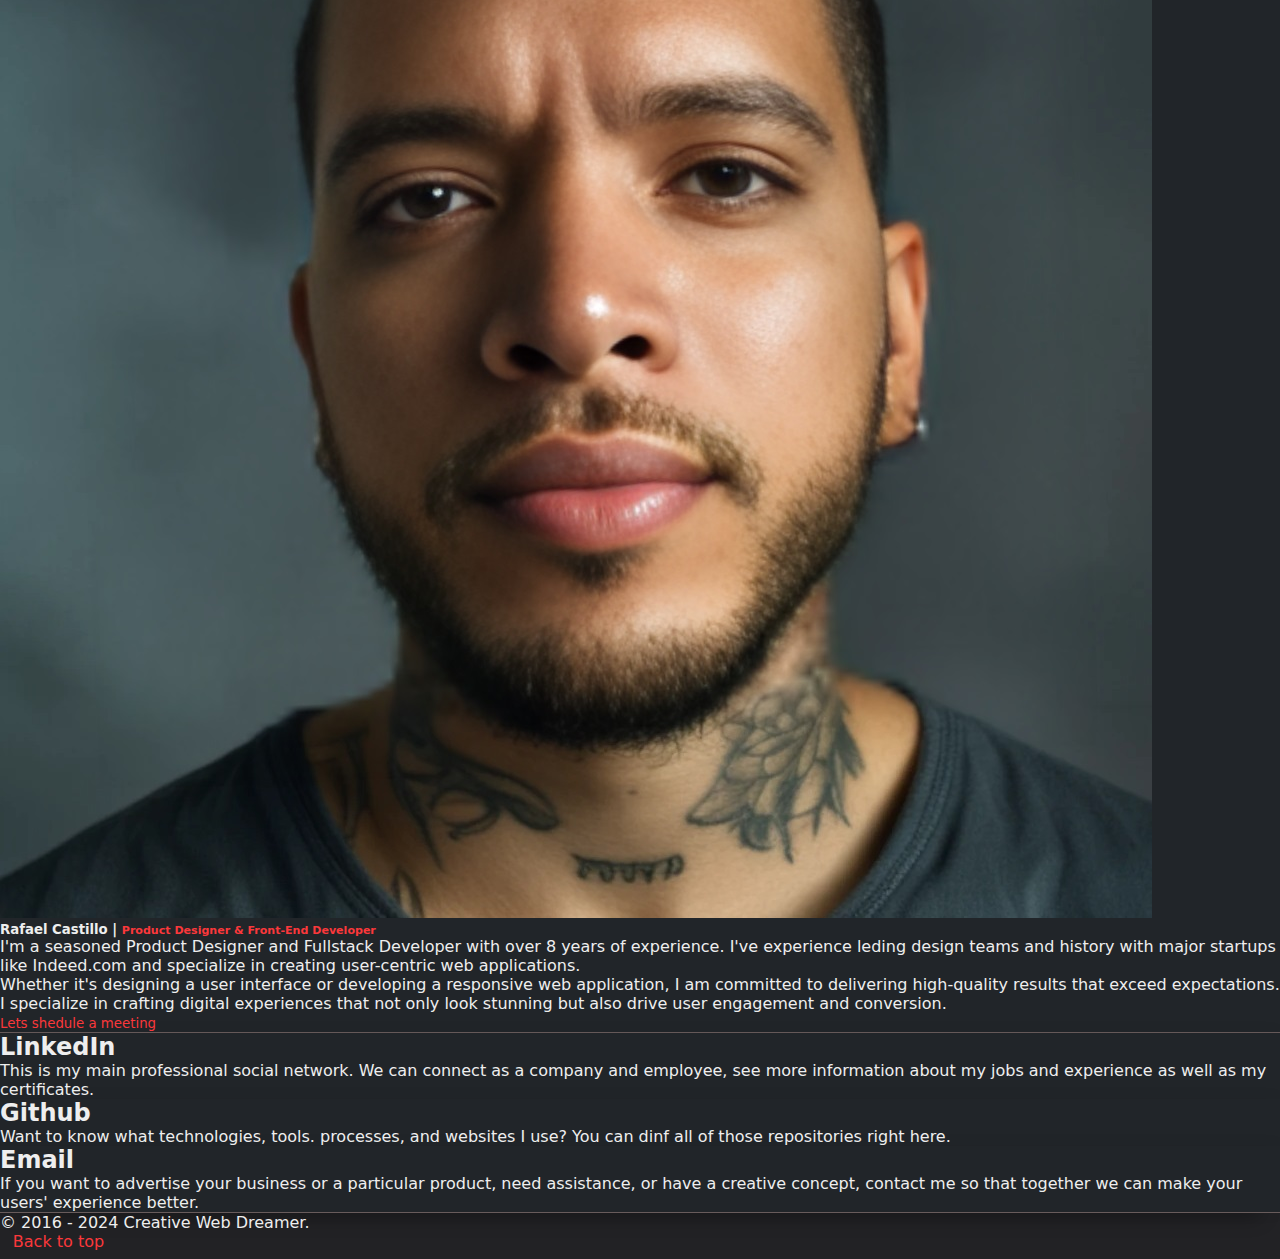
==== commit 6a55dcd0: "summary" ====
--- a/index.html
+++ b/index.html
@@ -288,7 +288,7 @@
                             <p class="card-text">I'm a seasoned Product Designer and Fullstack Developer with over 8 years of experience. I've experience leding design teams and history with major startups like Indeed.com and specialize in creating user-centric web applications.</p>
                             <p class="card-text">Whether it's designing a user interface or developing a responsive web application, I am committed to delivering high-quality results that exceed expectations.</p>
                             <p class="card-text">I specialize in crafting digital experiences that not only look stunning but also drive user engagement and conversion. </p>
-                            <a class="btn btn-outline-primary btn-sm"><small class="text-body-secondary"><i class="fa fa-calendar"></i> Lets shedule a meeting</small></a>
+                            <a href="https://calendly.com/rafaelcastilloac89/30min" target="_blank"  class="btn btn-outline-primary btn-sm"><small class="text-body-secondary"><i class="fa fa-calendar"></i> Lets shedule a meeting</small></a>
                           </div>
                         </div>
                       </div>
@@ -308,27 +308,17 @@
                   <div class="card-body">
                     <h2 class="pt-5 mb-4 display-6 lh-1 fw-bold"> LinkedIn</h2>
                     <p class="card-text">This is my main professional social network. We can connect as a company and employee, see more information about my jobs and experience as well as my certificates.</p>
-                    <a href="https://www.linkedin.com/in/rafaelcastillocreative/" target="_blank" class="btn btn-primary"><i class="fa-brands fa-linkedin"></i> Let's Connect</a>
+                    
                   </div><!--/card body -->
                 </div><!--/card--> 
-              </div><!--/col-->
-  
-              <div class="col wow fadeIn" data-wow-delay=".4s">
-                <div class="card rounded-4 shadow">
-                  <div class="card-body">
-                    <h2 class="pt-5 mb-4 display-6 lh-1 fw-bold"> Twitter</h2>
-                    <p class="card-text">Here you can find what I think of some current situations related to technology or my group of friends, family and co-workers, you can contact me informally here</p>
-                    <a href="https://twitter.com/FuegoKingSaving" target="_blank" class="btn btn-primary"><i class="fa-brands fa-twitter"></i> Read and Discuss</a>
-                  </div><!--/card body -->
-                </div><!--/card--> 
-              </div><!--/col-->
+              </div><!--/col--> 
   
               <div class="col wow fadeIn" data-wow-delay=".6s">
                 <div class="card rounded-4 shadow">
                   <div class="card-body">
                     <h2 class="pt-5 mb-4 display-6 lh-1 fw-bold"> Github</h2>
                     <p class="card-text">Want to know what technologies, tools. processes, and websites I use? You can dinf all of those repositories right here.</p>
-                    <a href="https://github.com/rafatoski" target="_blank" class="btn btn-primary"><i class="fa-brands fa-github-alt"></i> Repositories</a>
+                    
                   </div><!--/card body -->
                 </div><!--/card--> 
               </div><!--/col-->
@@ -338,7 +328,7 @@
                   <div class="card-body">
                     <h2 class="pt-5 mb-4 display-6 lh-1 fw-bold"> Email</h2>
                     <p class="card-text">If you want to advertise your business or a particular product, need assistance, or have a creative concept, contact me so that together we can make your users' experience better.</p>
-                    <a href="mailto:rafaelcastilloac89@gmail.com" class="btn btn-primary"><i class="fa-solid fa-paper-plane"></i> Send Message</a>
+                    
                   </div><!--/card body -->
                 </div><!--/card--> 
               </div>
@@ -346,14 +336,14 @@
             </div>
       </div><!-- 5 -->
       <div class="container">
-          <footer class="d-flex flex-wrap justify-content-between align-items-center py-3 mt-4 border-up">
-            <p class="col-md-4 mb-0 ">© 2016 - 2024 Creative Web Dreamer.</p>
-        
-        
-            <ul class="nav col-md-4 justify-content-end">
-              <li class="nav-item"><a href="#" class="nav-link px-2 "> <i class="fa-solid fa-arrow-up"></i> Back to top</a></li>
-            </ul>
-          </footer>
+        <footer class="d-flex flex-wrap justify-content-between align-items-center py-3 mt-4 border-up">
+          <p class="col-md-4 mb-0 ">© 2016 - 2024 Creative Web Dreamer.</p>
+      
+      
+          <ul class="nav col-md-4 justify-content-end">
+            <li class="nav-item"><a href="#" class="nav-link px-2 "> <i class="fa-solid fa-arrow-up"></i> Back to top</a></li>
+          </ul>
+        </footer>
       </div><!--/copy-->
     </section><!--/footer-->
     <script src="https://cdn.jsdelivr.net/npm/bootstrap@5.2.0-beta1/dist/js/bootstrap.bundle.min.js" integrity="sha384-pprn3073KE6tl6bjs2QrFaJGz5/SUsLqktiwsUTF55Jfv3qYSDhgCecCxMW52nD2" crossorigin="anonymous"></script>
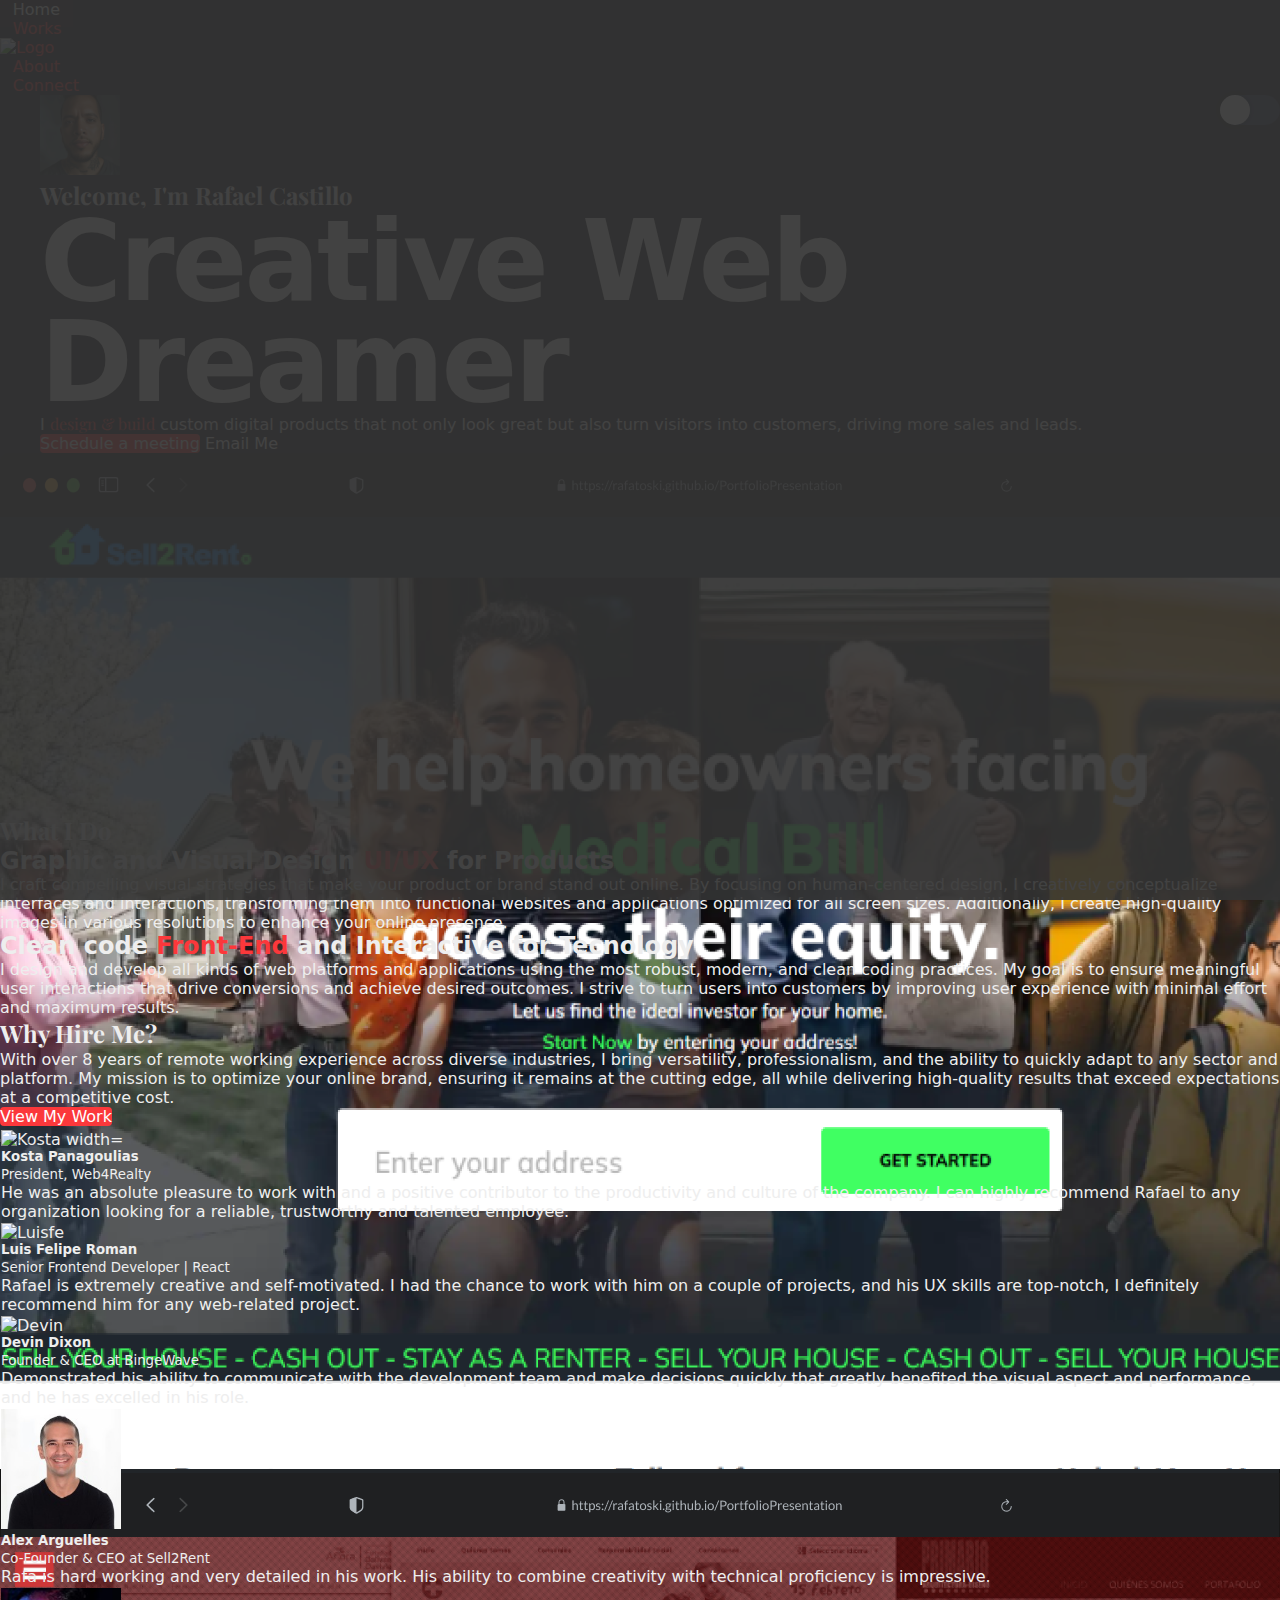
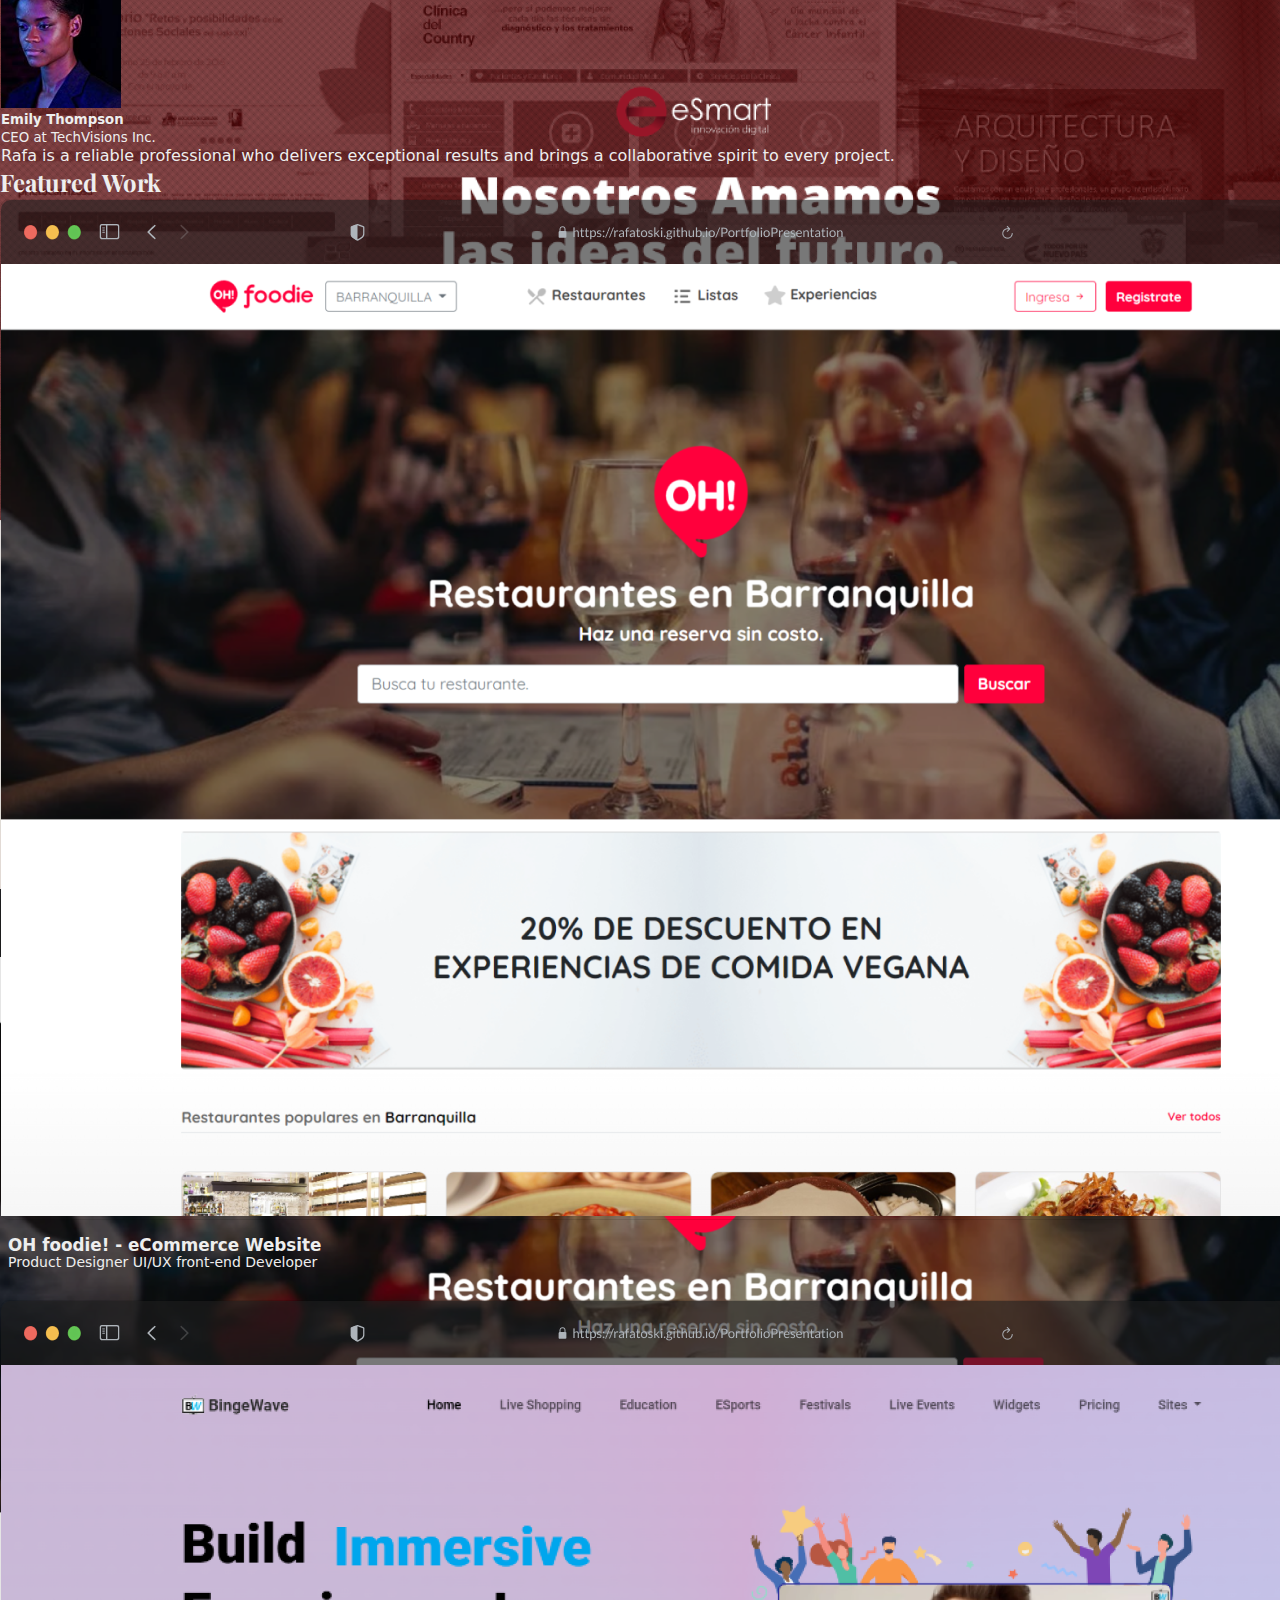
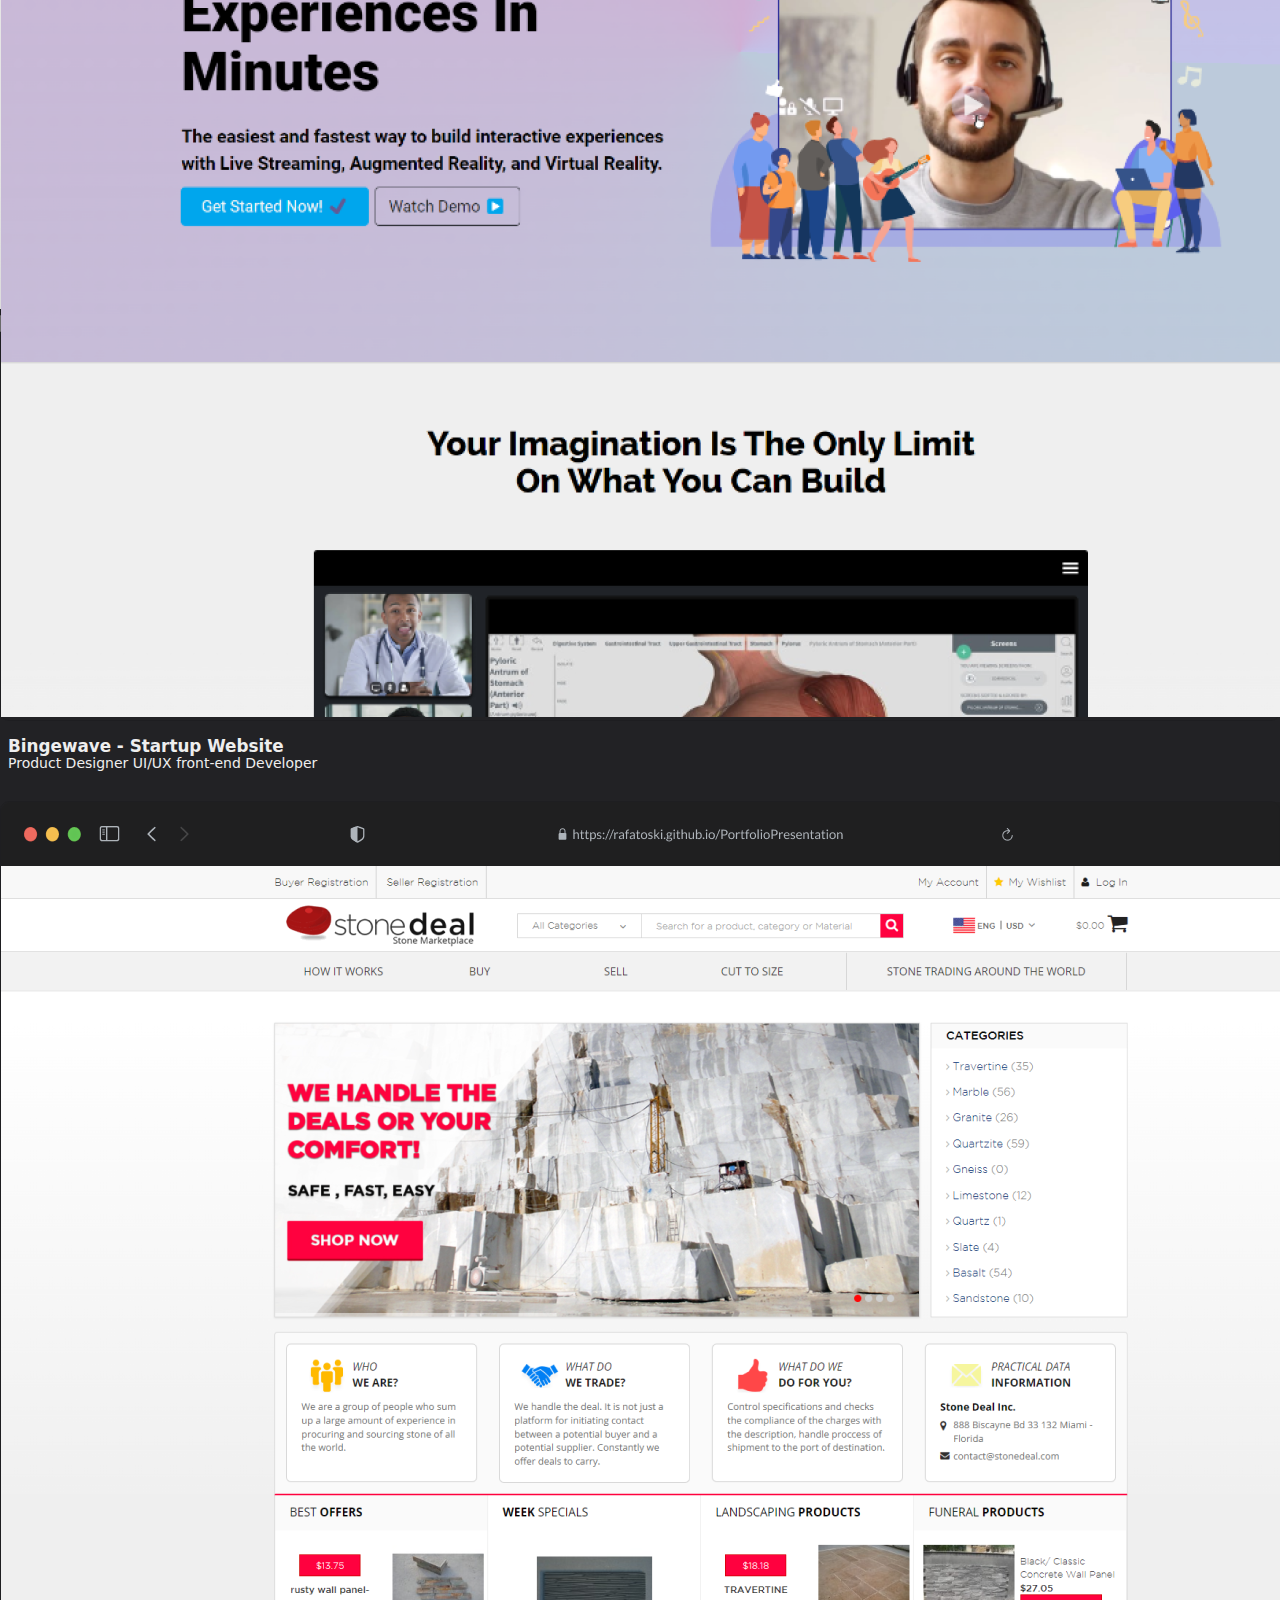
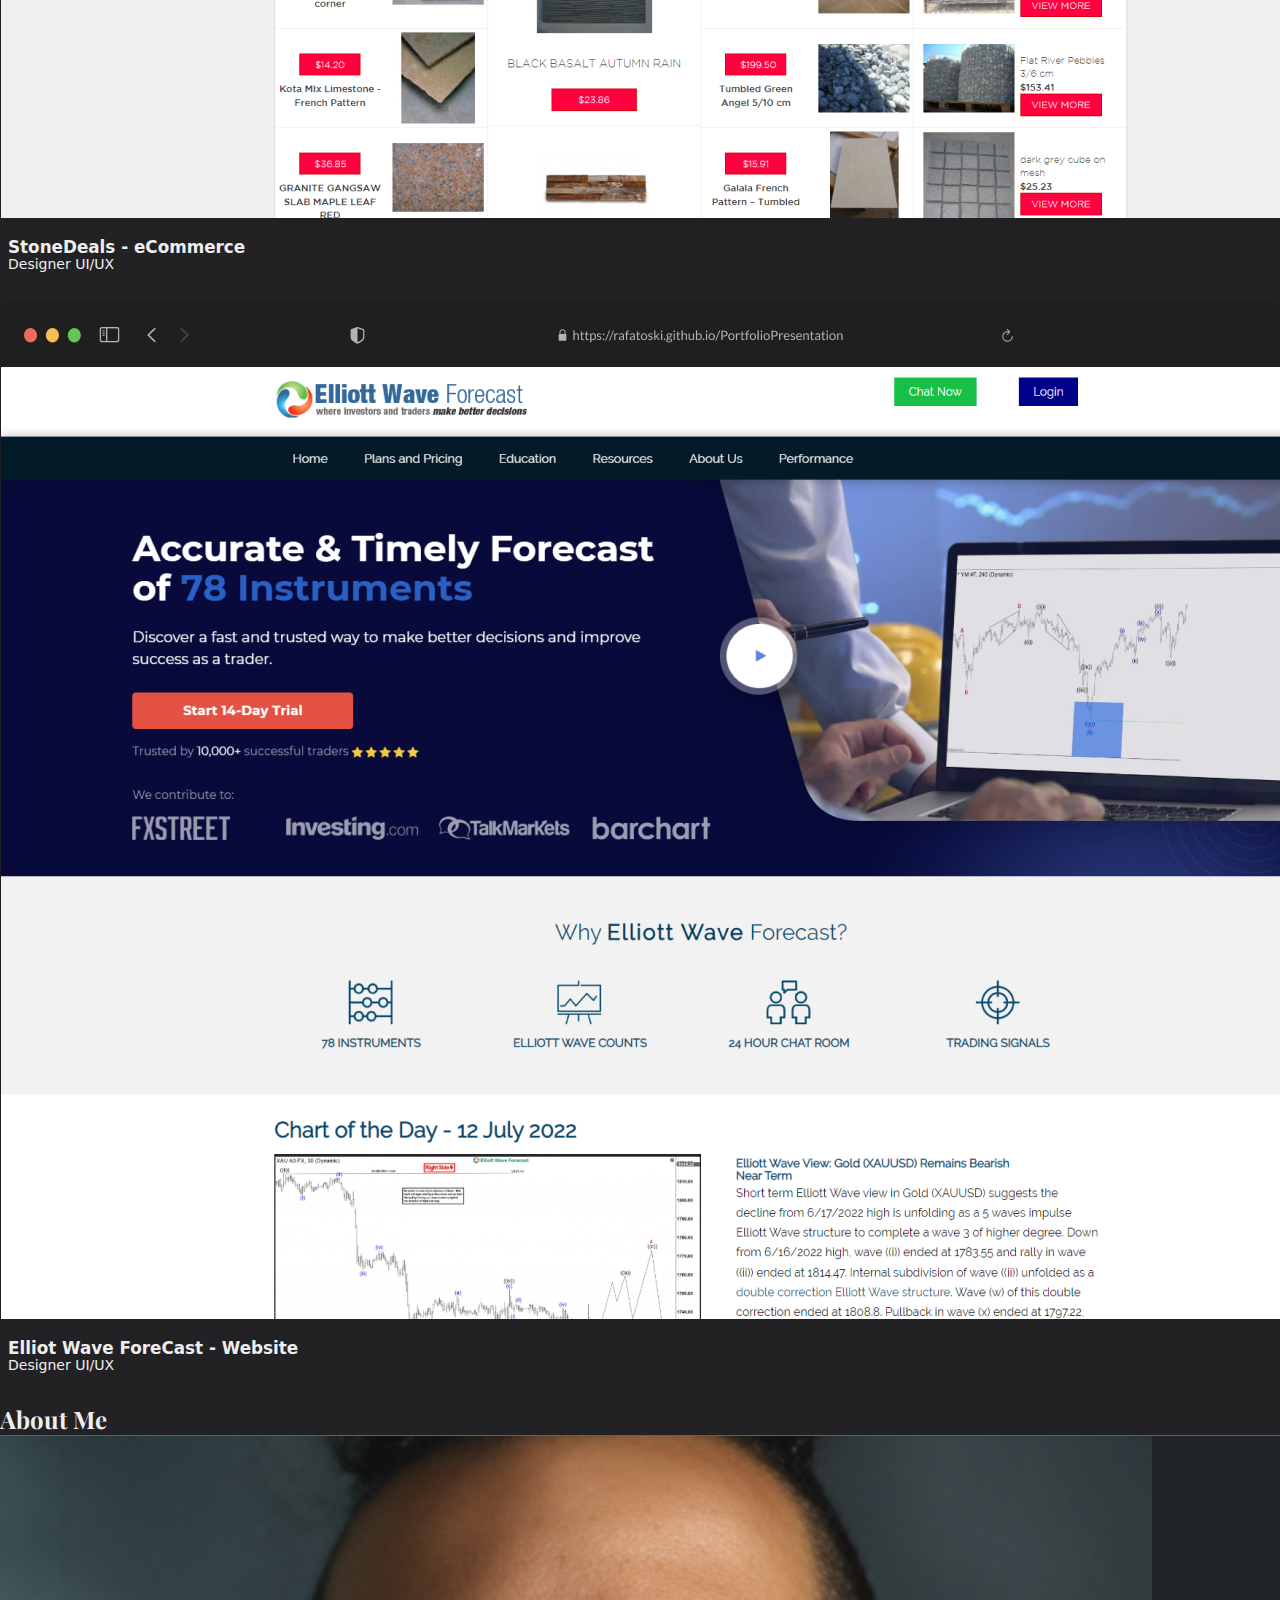
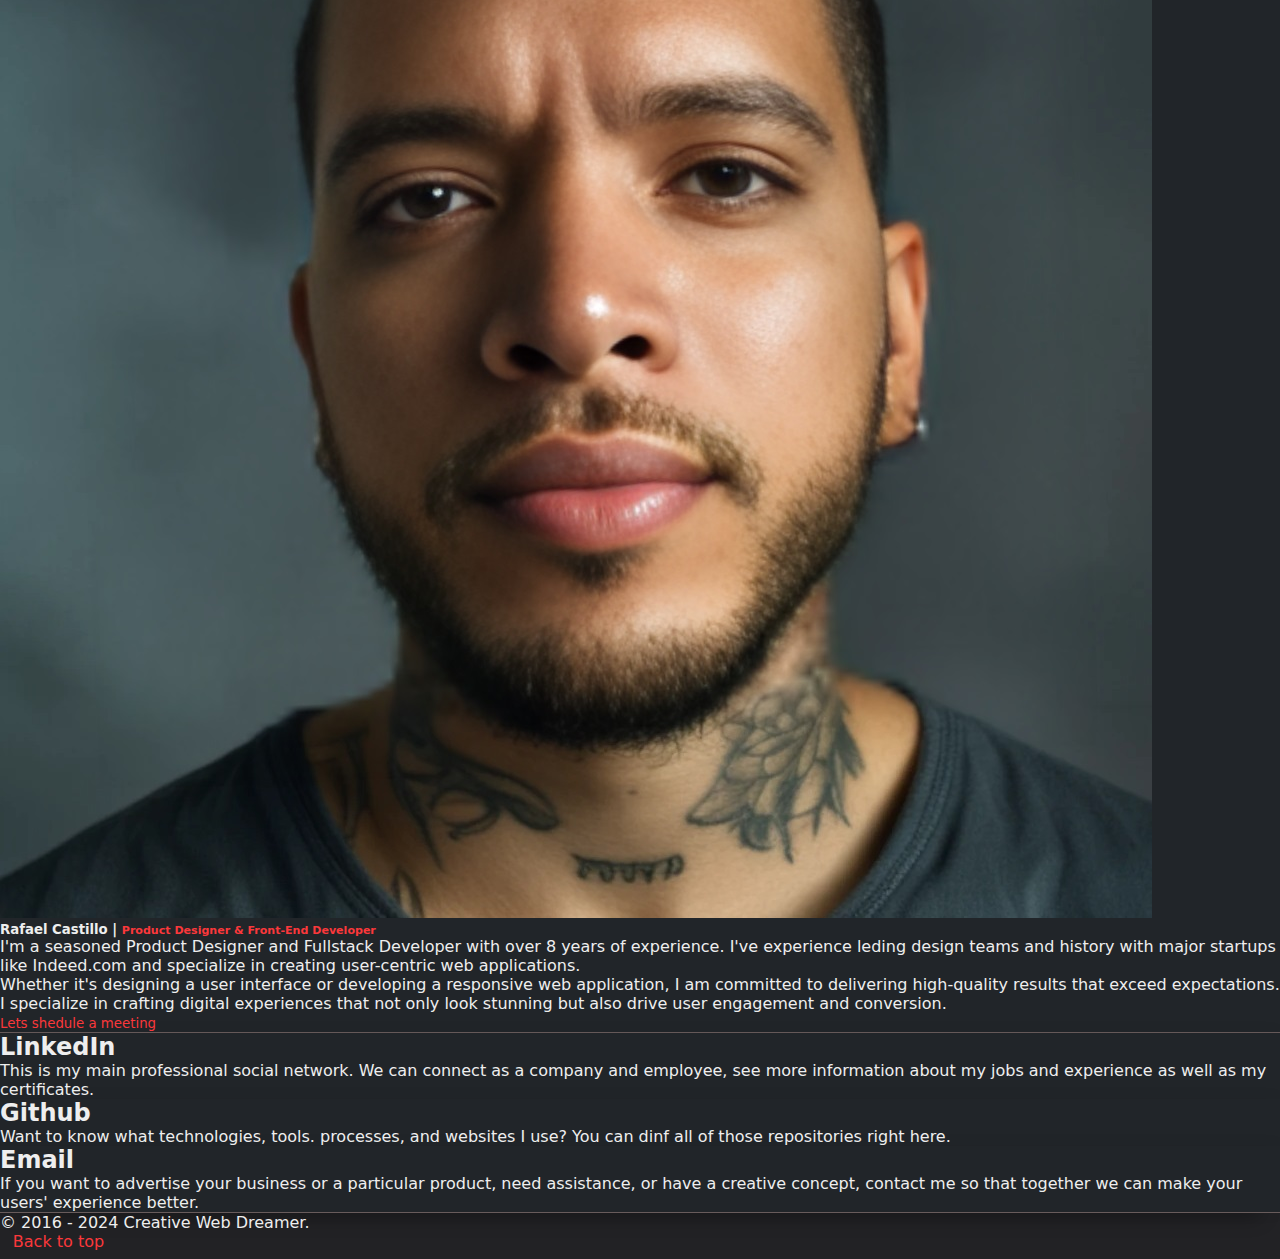
==== commit dc8a32b2: "fix connect" ====
--- a/index.html
+++ b/index.html
@@ -25,7 +25,7 @@
           <li class="nav-item"> <a class="navbar-brand px-2">
             <img src="img/logo.png" alt="Logo" width="34"></a></li>
             <li class="nav-item"><a href="about.html" class="nav-link">About</a></li>
-            <li class="nav-item"><a href="contact.html" class="nav-link">Contact</a></li>
+            <li class="nav-item"><a href="contact.html" class="nav-link">Connect</a></li>
         </ul>  
         <div class="col-md-3 text-end mx-3 mt-md-0 mt-5 wow bounceInRight" data-wow-delay="1s">
           <button  type="button" class="switch" id="switch">
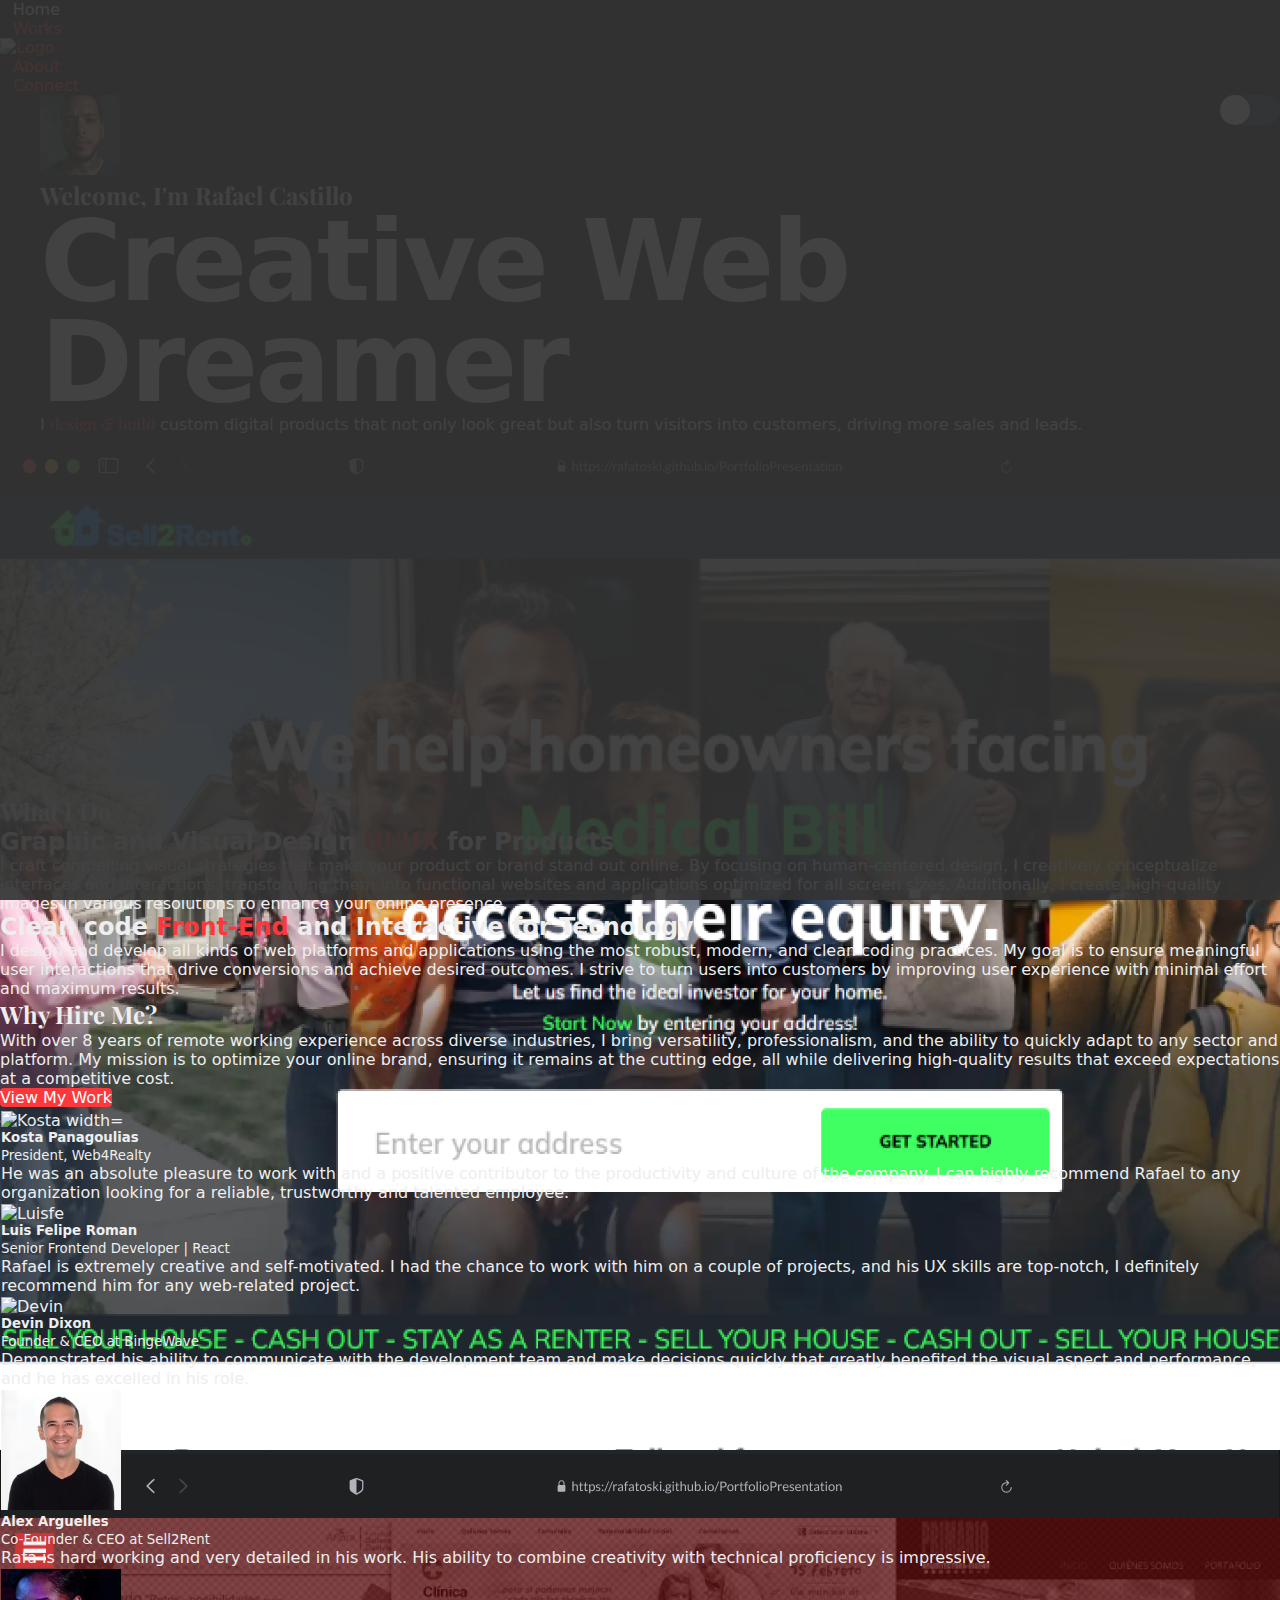
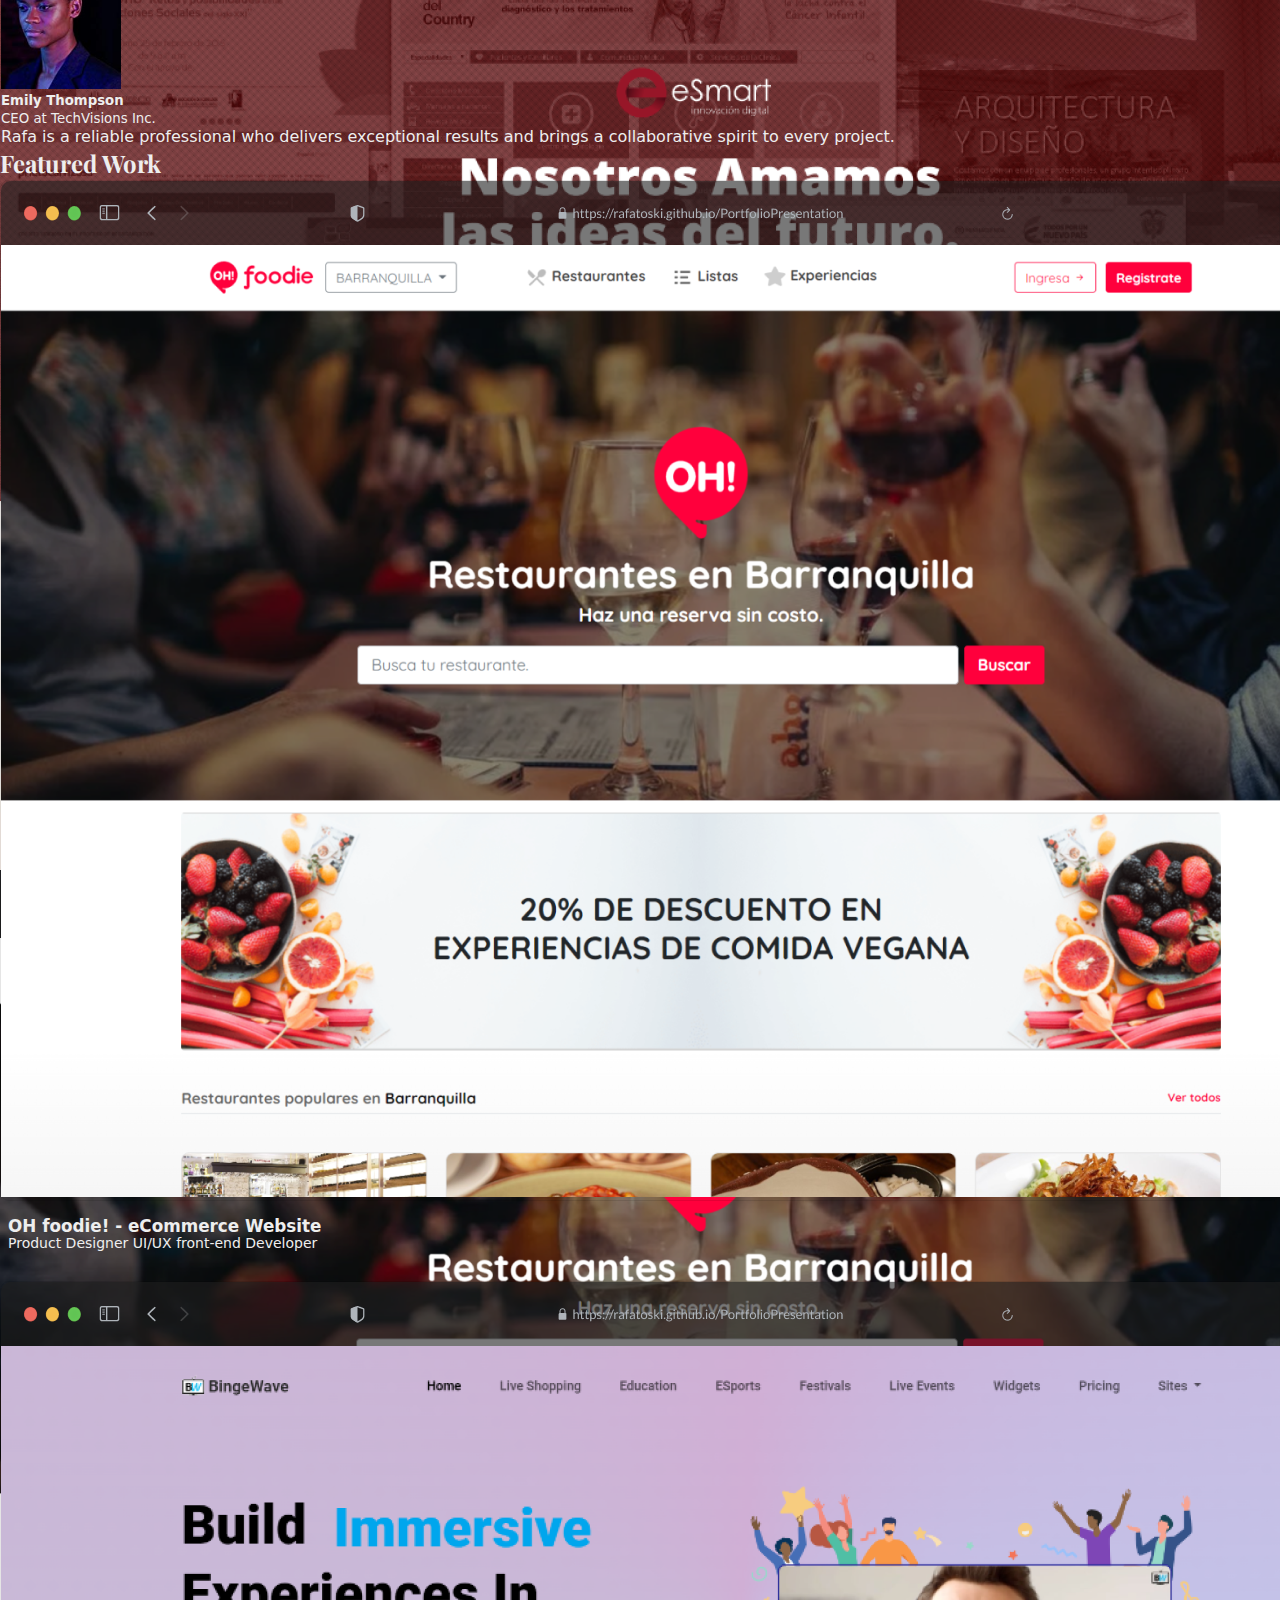
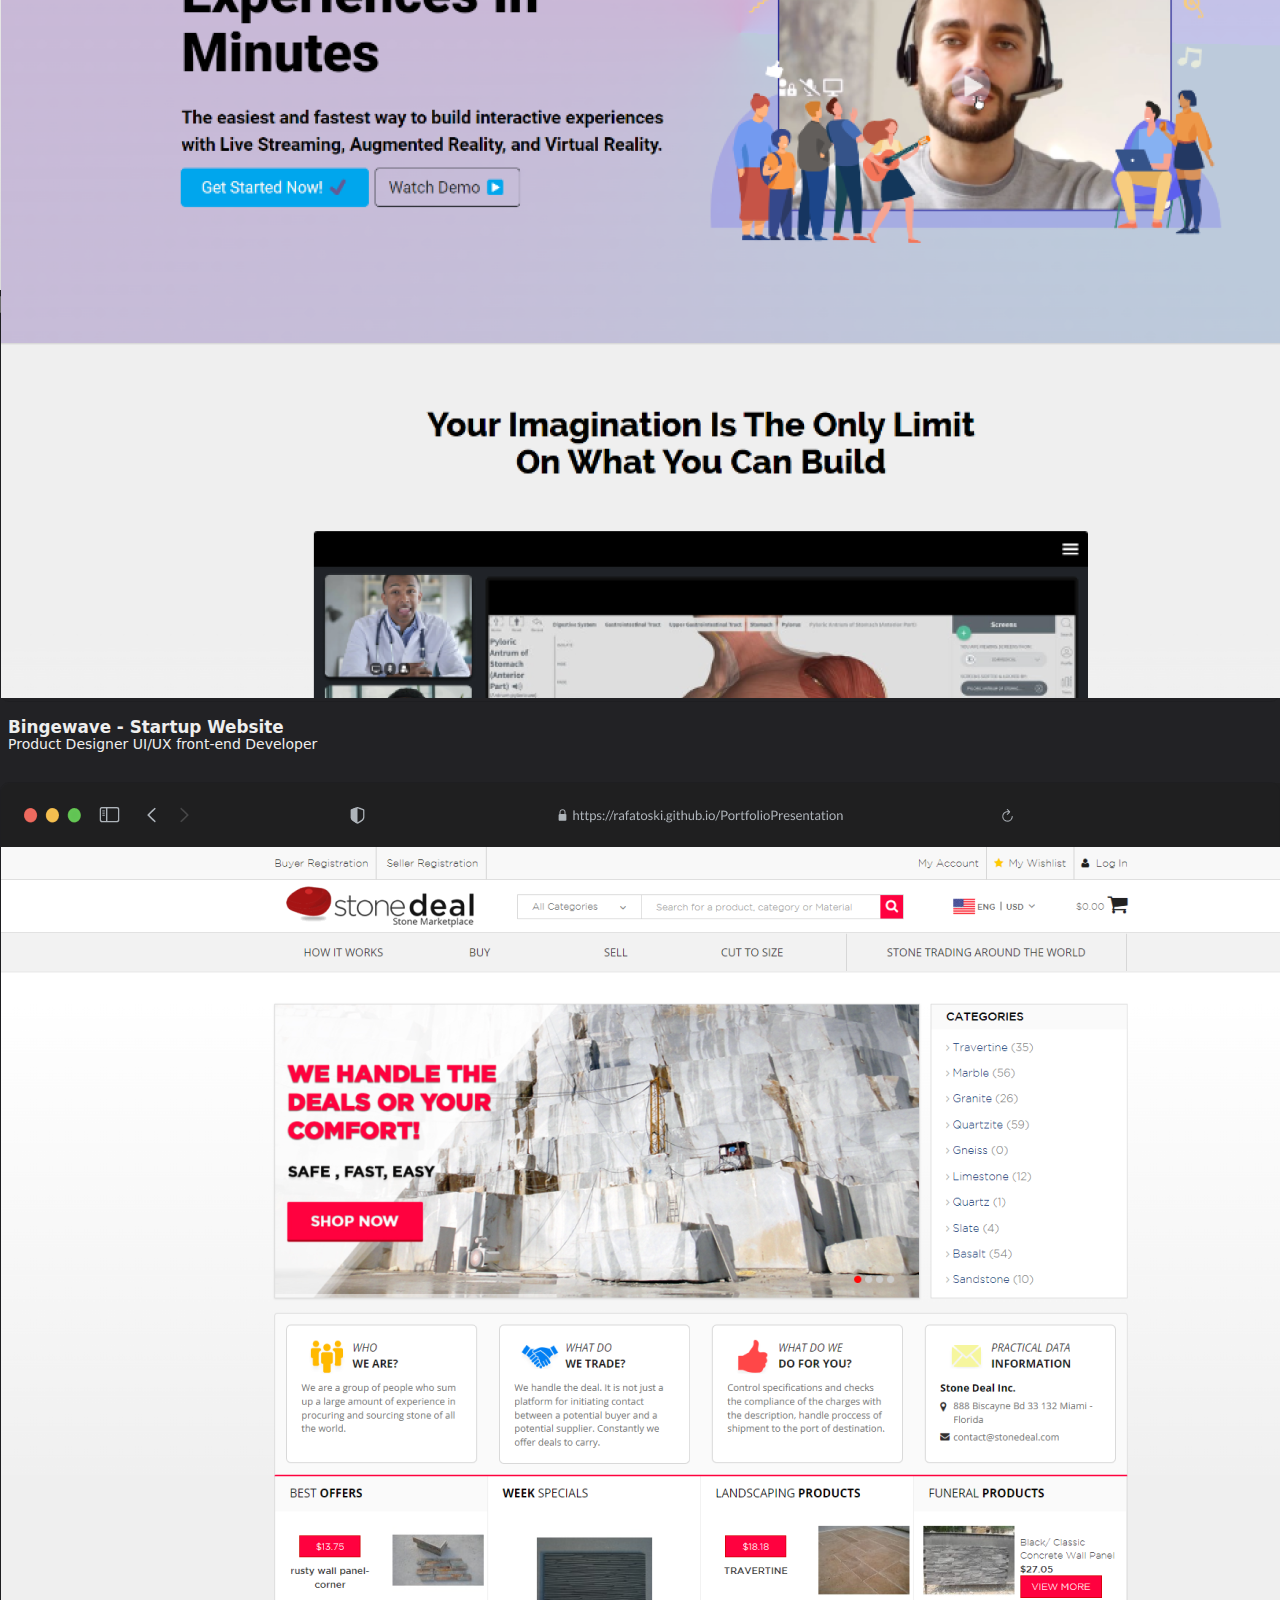
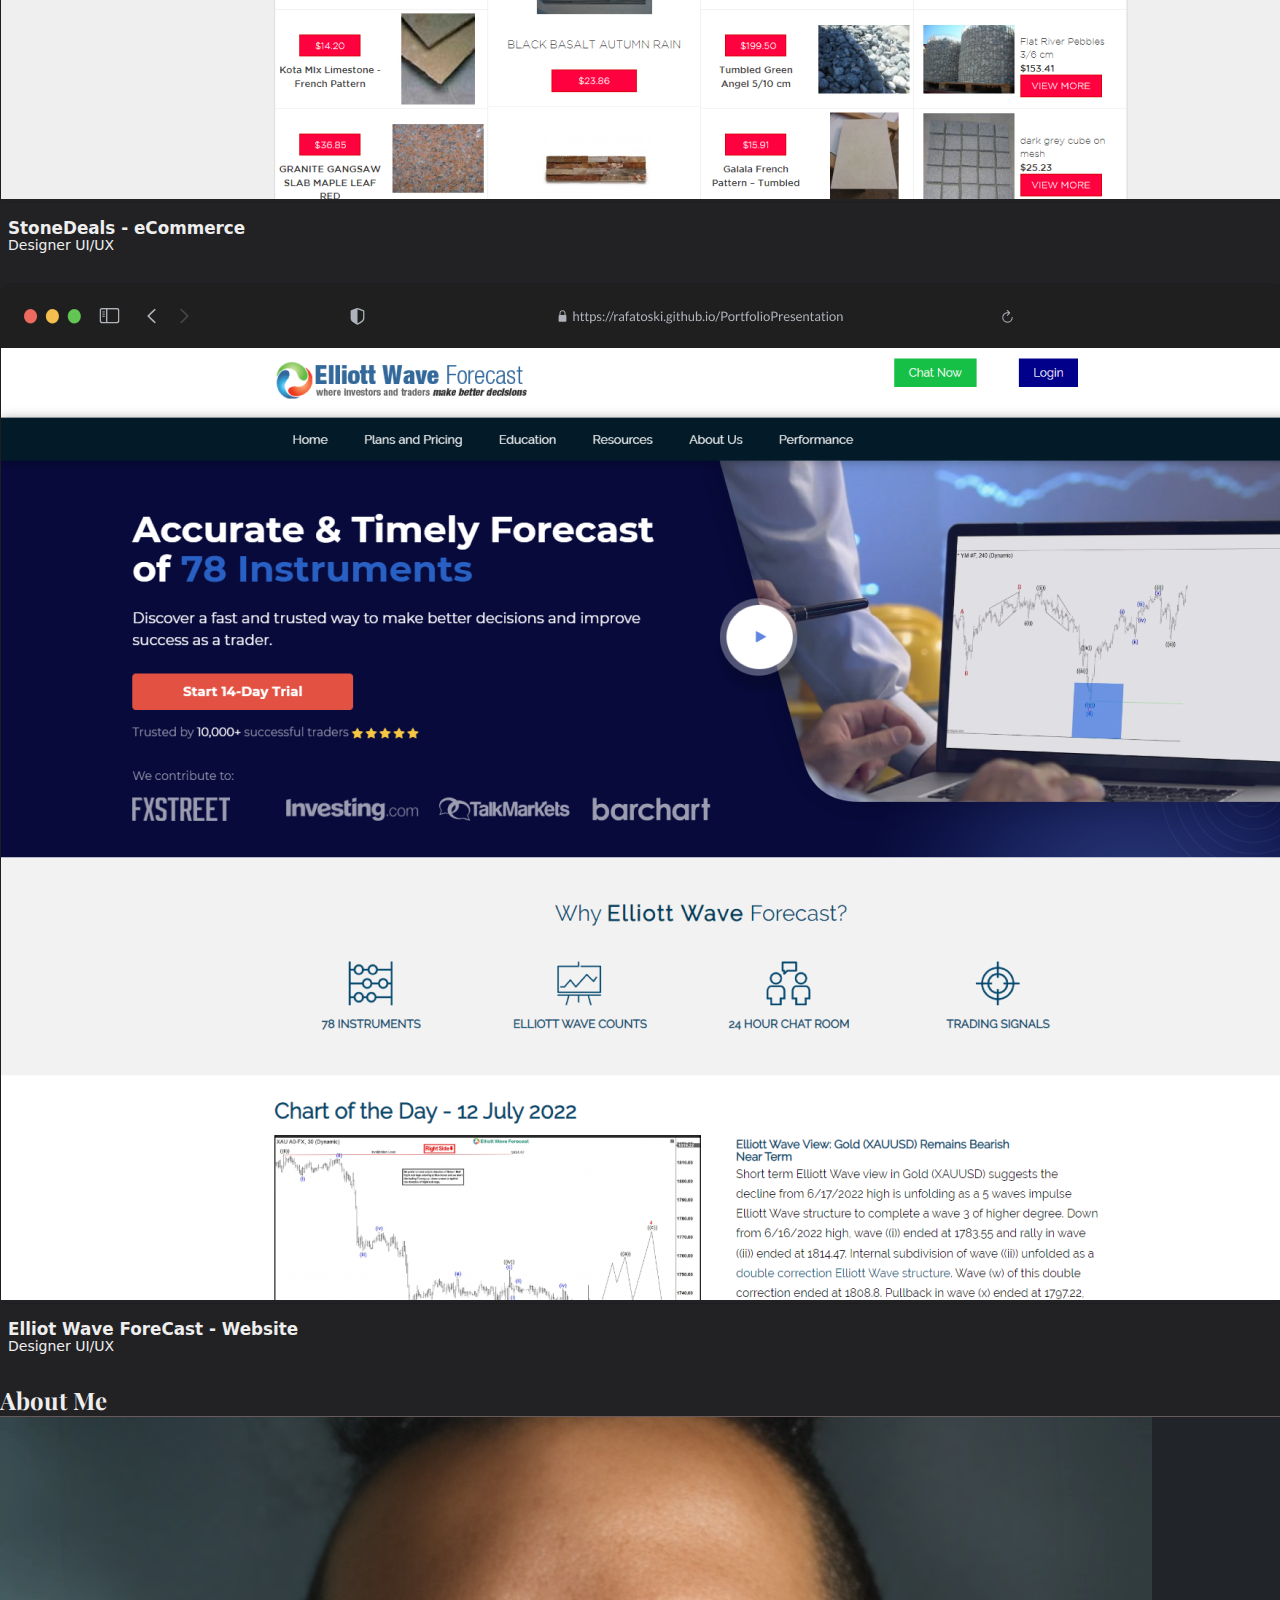
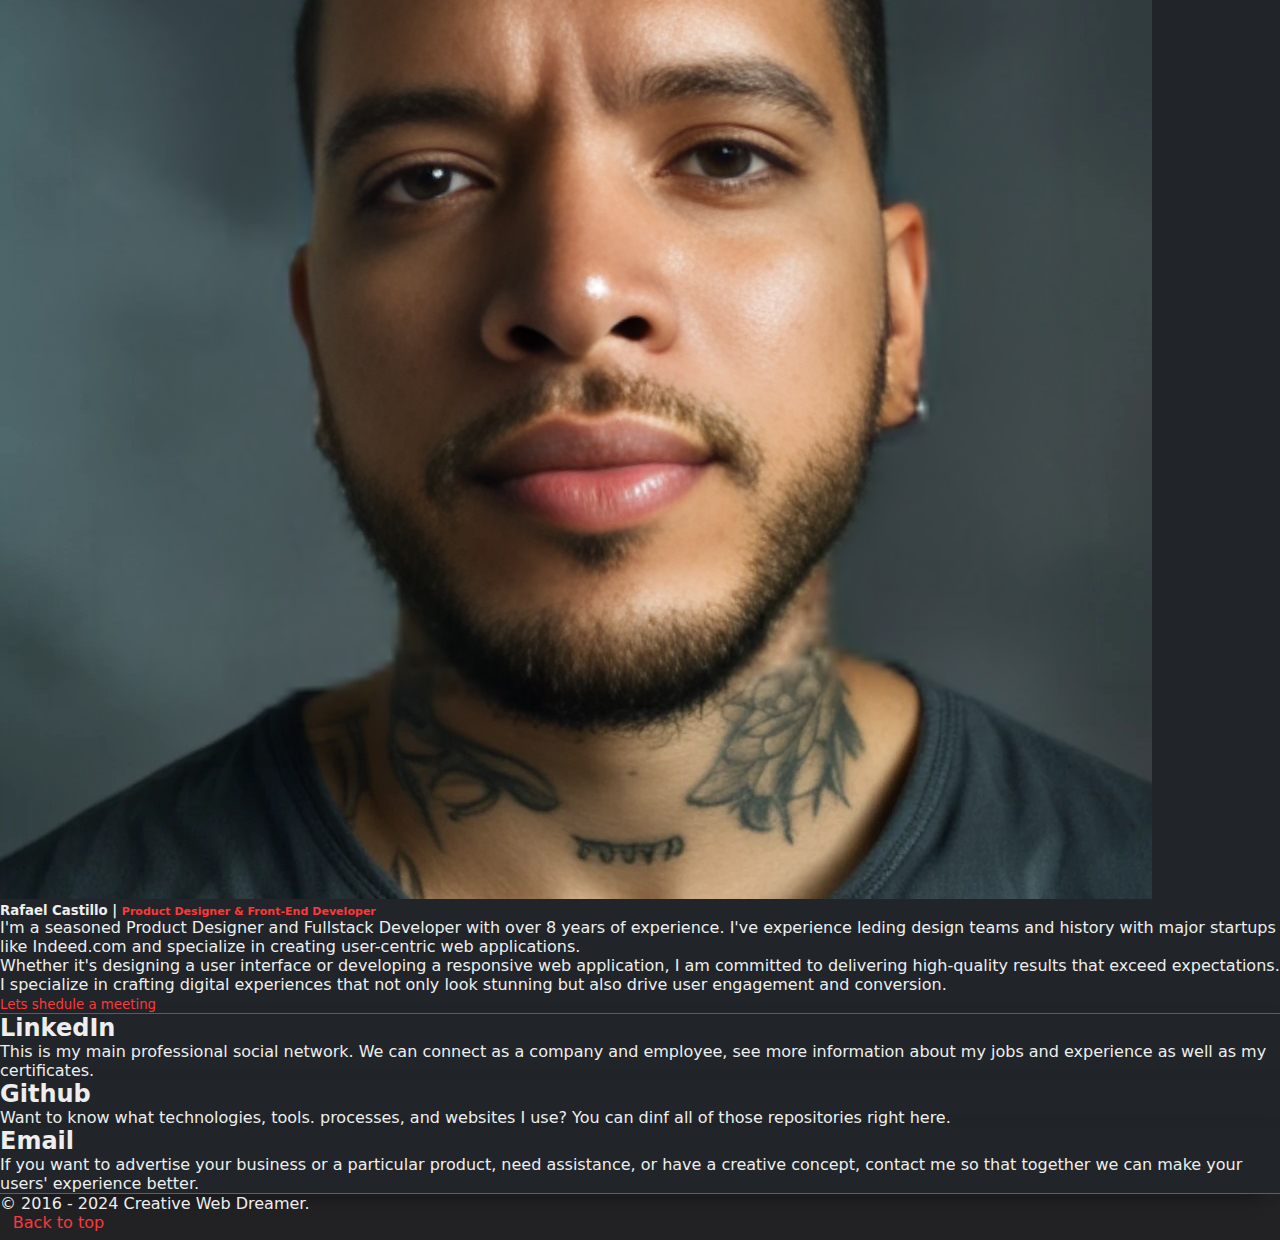
==== commit 18e8156a: "sin botones" ====
--- a/index.html
+++ b/index.html
@@ -41,13 +41,7 @@
             <h1 class="display-2 fw-900 text-uppercase px-4 mx-auto hero-title">Creative Web Dreamer</h1>
             <div class="col-lg-6 mx-auto">
               <p class="mb-4 fs-5">I <span class="color amp fw-normal">design &amp; build</span>  custom digital products that not only look great but also turn visitors into customers, driving more sales and leads.</p>
-              <div class="d-grid gap-2 d-sm-flex justify-content-sm-center mb-5">
-                <a href="https://calendly.com/rafaelcastilloac89/30min" target="_blank" class="btn btn-primary btn-lg px-4 me-sm-3"><i class="fa-solid fa-calendar"></i> Schedule a meeting</a>
-                <a href="mailto:rafaelcastilloac89@gmail.com?subject=Contacto%20desde%20tu%20página%20web" class="btn btn-outline-secondary btn-lg px-4">
-                  <i class="fa-solid fa-envelope"></i> Email Me
-                </a>
-                
-              </div><!--/botones-->
+               
             </div><!---->
         </div><!--/.hero-container-->
         <div class="overflow-hidden" style="max-height: 40vh;">
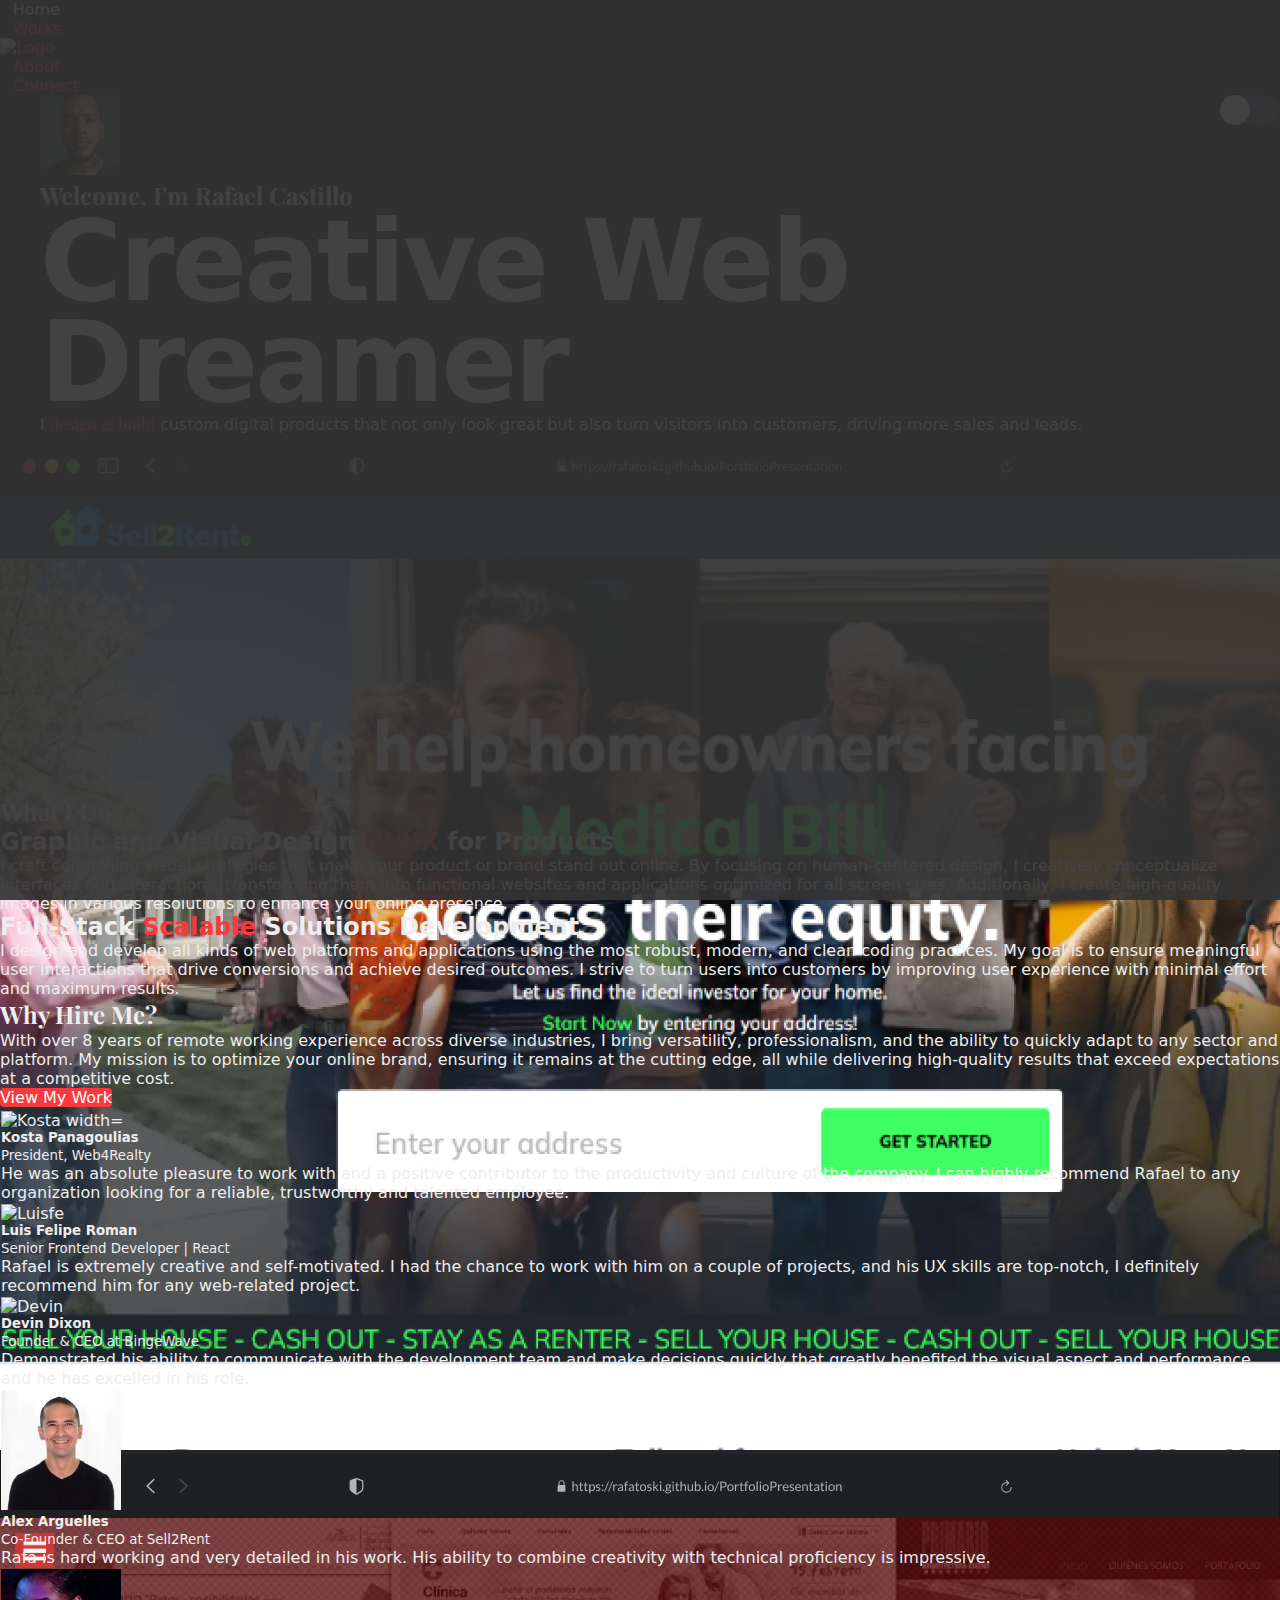
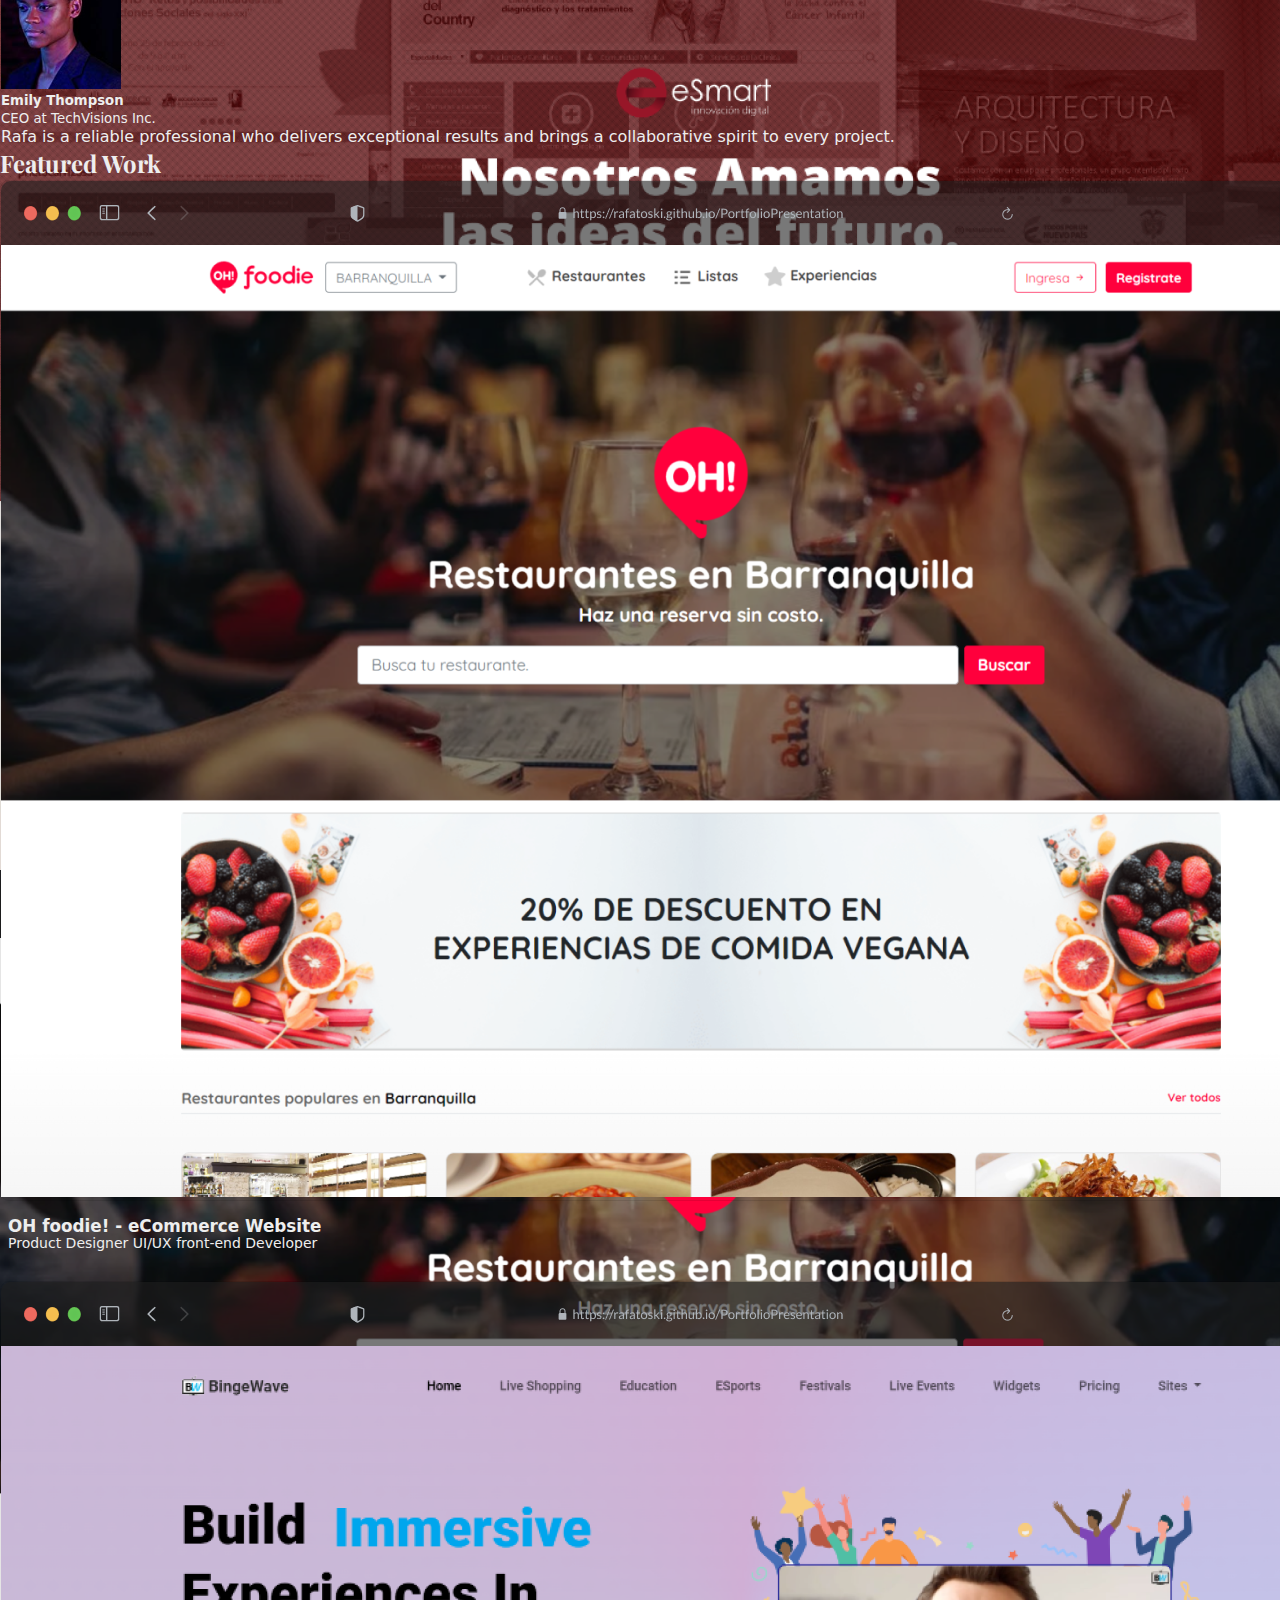
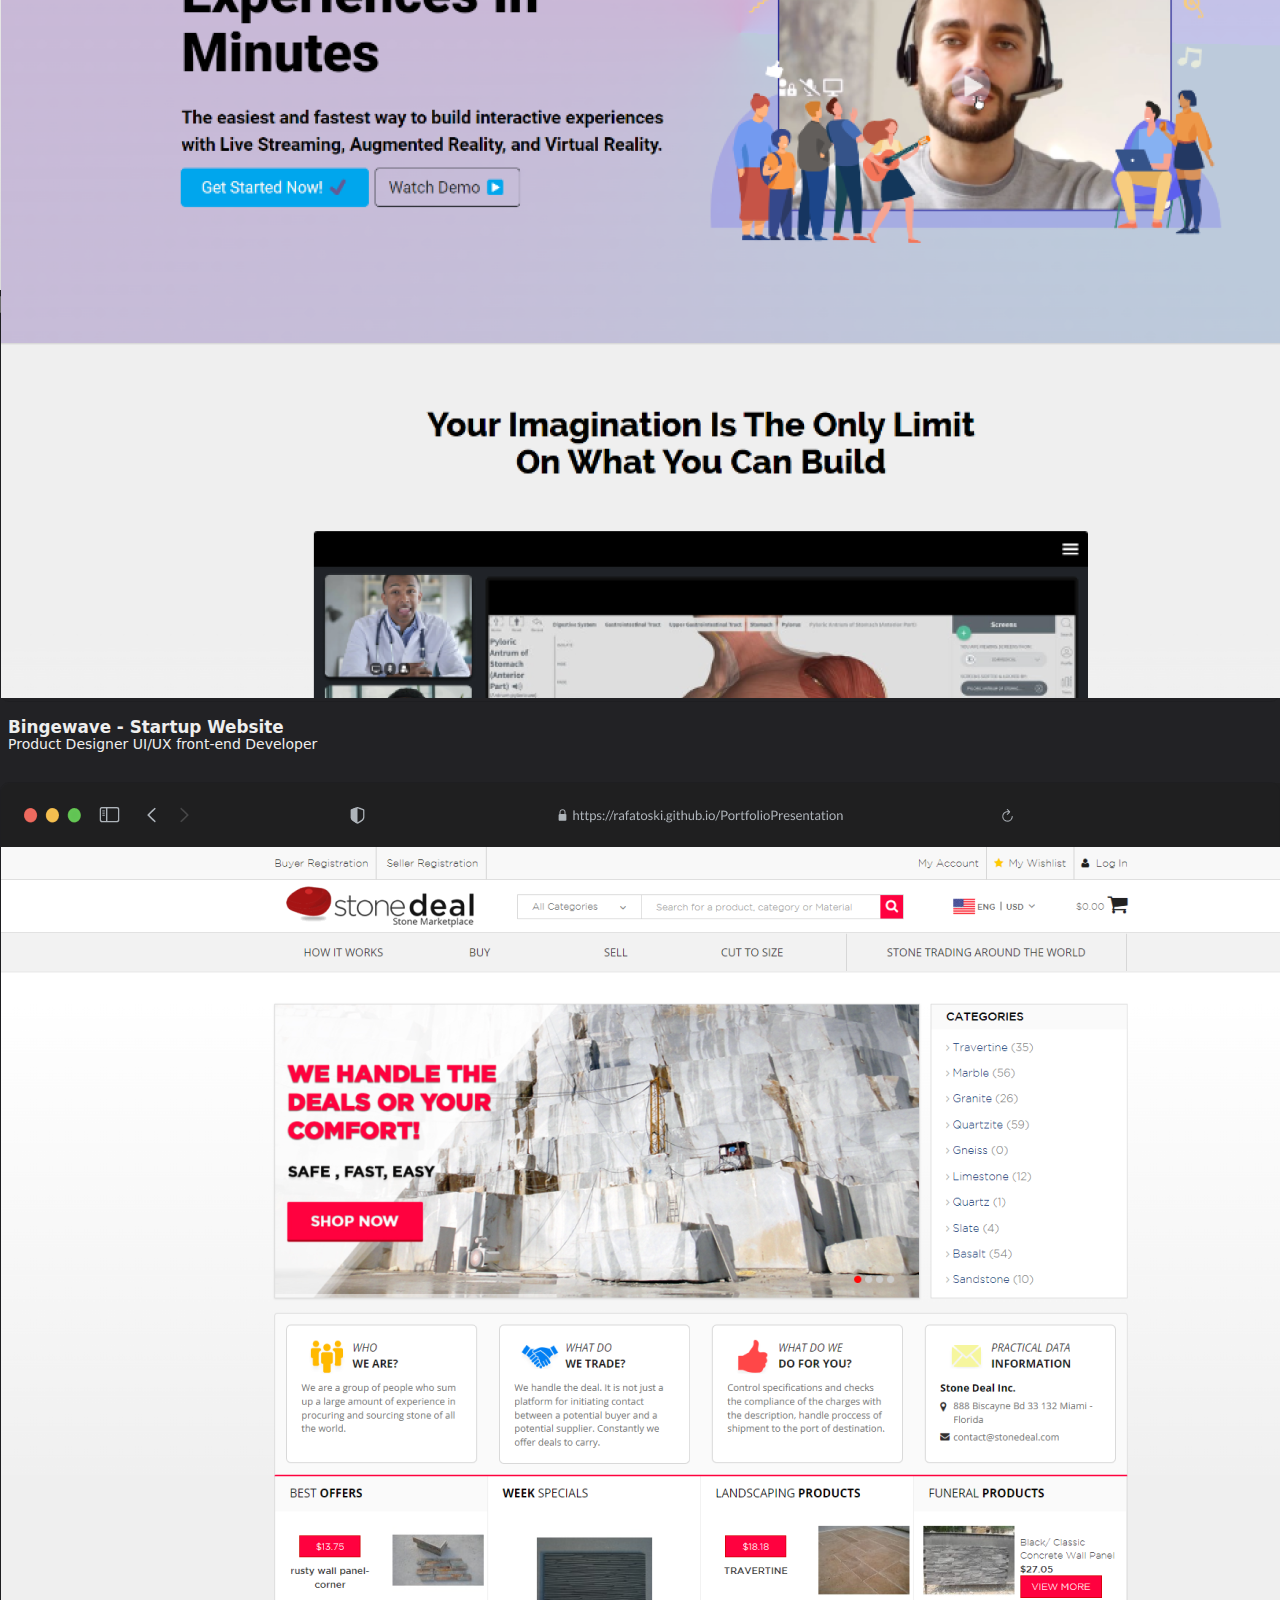
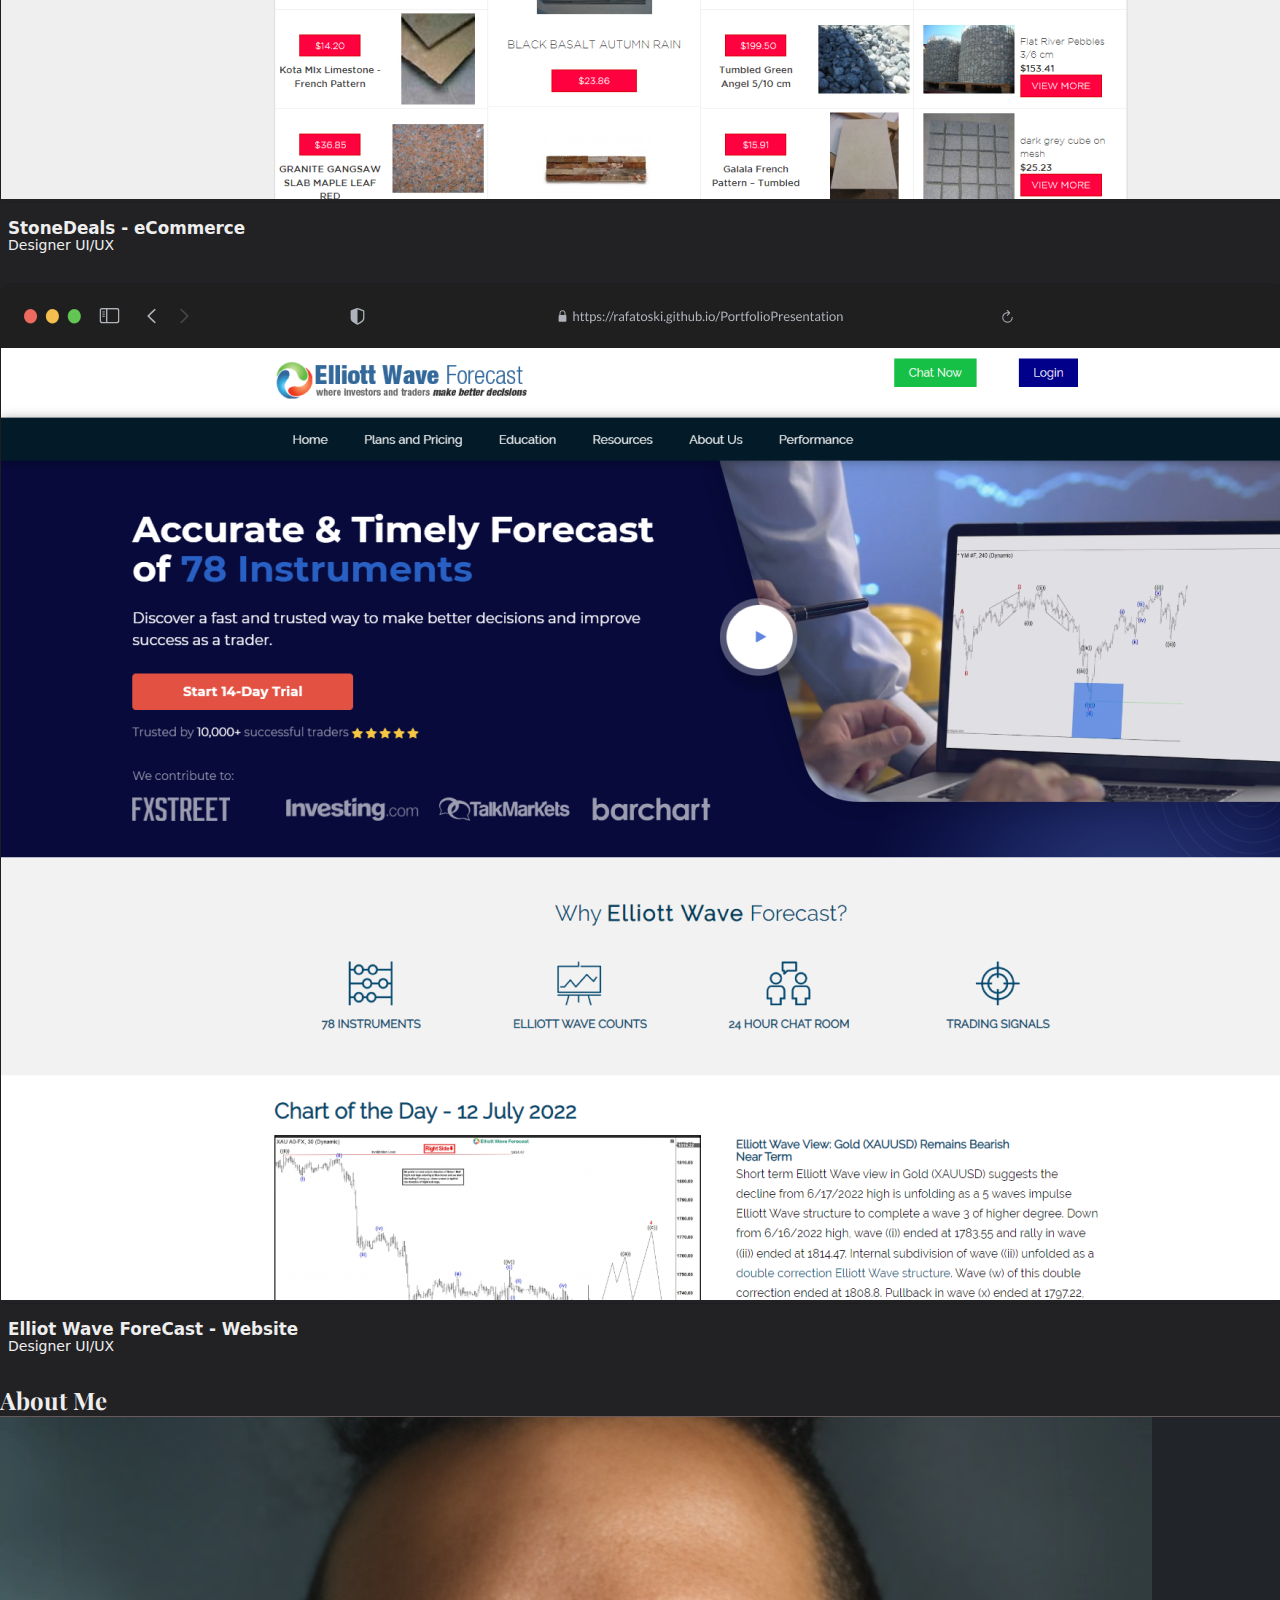
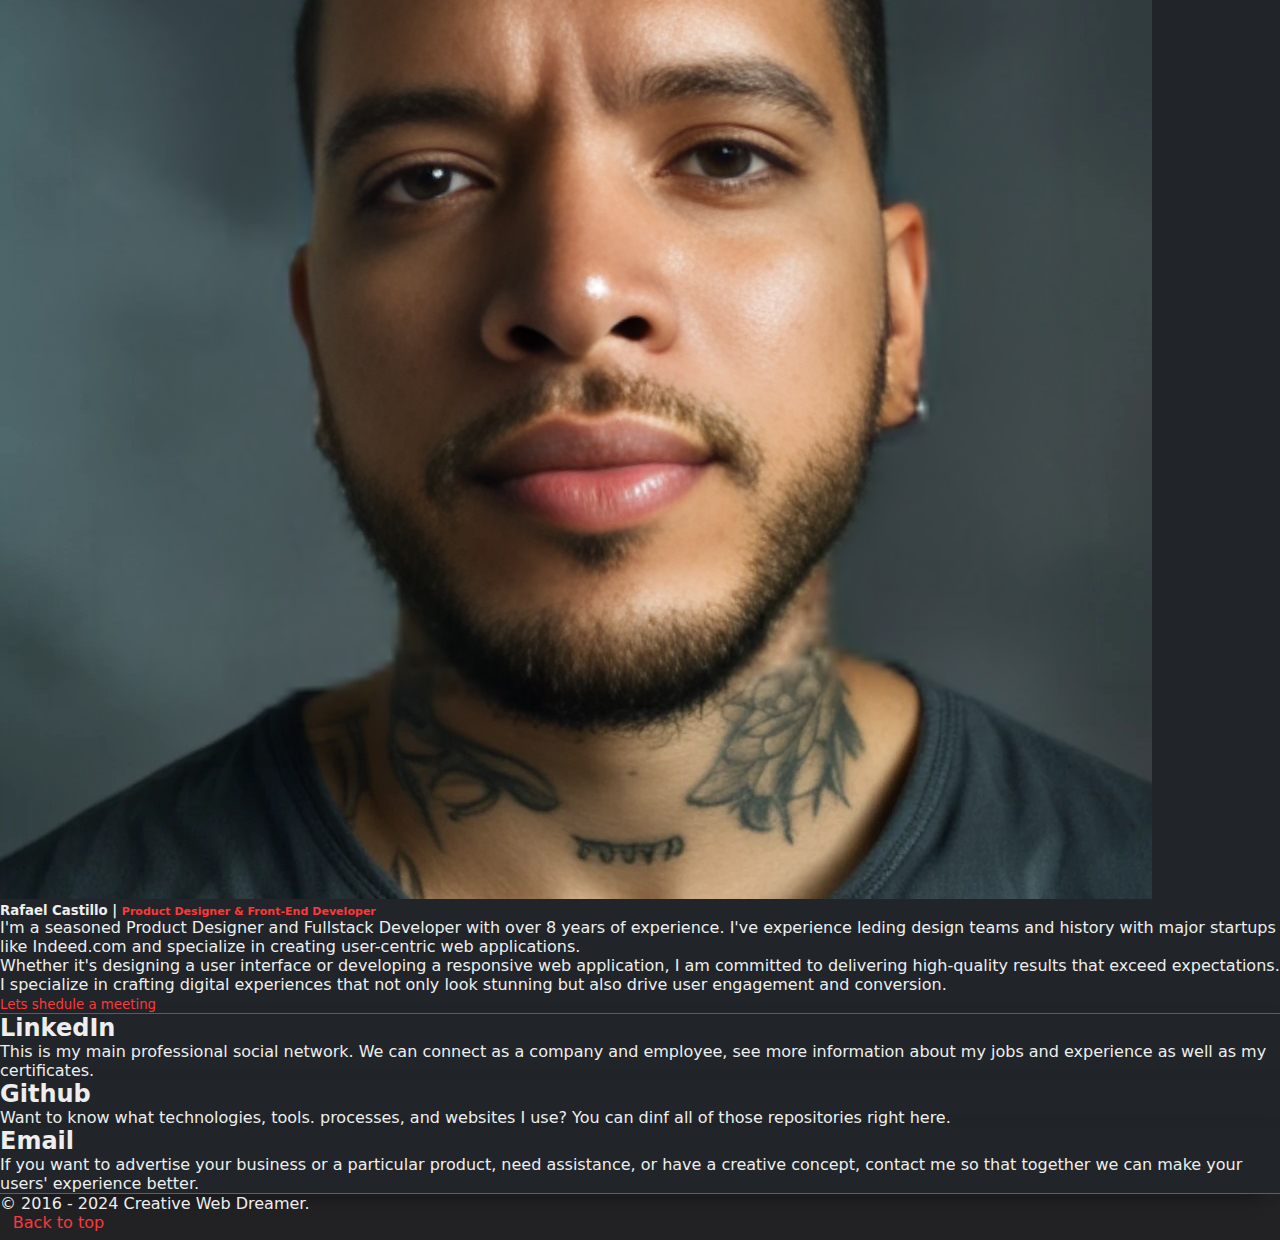
==== commit 58cff6da: "fixes" ====
--- a/index.html
+++ b/index.html
@@ -40,8 +40,7 @@
             <h2 class="lead amp mt-2">Welcome, I'm  Rafael Castillo</h2>
             <h1 class="display-2 fw-900 text-uppercase px-4 mx-auto hero-title">Creative Web Dreamer</h1>
             <div class="col-lg-6 mx-auto">
-              <p class="mb-4 fs-5">I <span class="color amp fw-normal">design &amp; build</span>  custom digital products that not only look great but also turn visitors into customers, driving more sales and leads.</p>
-               
+              <p class="mb-5 fs-5 pb-5">I <span class="color amp fw-normal">design &amp; build</span>  custom digital products that not only look great but also turn visitors into customers, driving more sales and leads.</p>               
             </div><!---->
         </div><!--/.hero-container-->
         <div class="overflow-hidden" style="max-height: 40vh;">
@@ -87,7 +86,7 @@
               <div class="col wow fadeInUp" data-wow-delay=".6s">
                 <div class="card  h-100 overflow-hidden  rounded-4 shadow" >
                   <div class="d-flex flex-column h-100 p-5 pb-3  text-shadow-1">
-                    <h2 class="pt-md-5 mt-md-5 mb-4 display-6 lh-1 fw-bold">Clean code <span class="color">Front-End </span> and Interactive for Tecnology</h2>
+                    <h2 class="pt-md-5 mt-md-5 mb-4 display-6 lh-1 fw-bold">Full-Stack <span class="color">Scalable</span>  Solutions Development</h2>
                     <p>I design and develop all kinds of web platforms and applications using the most robust, modern, and clean coding practices. My goal is to ensure meaningful user interactions that drive conversions and achieve desired outcomes. I strive to turn users into customers by improving user experience with minimal effort and maximum results.</p>
                   </div>
                 </div>
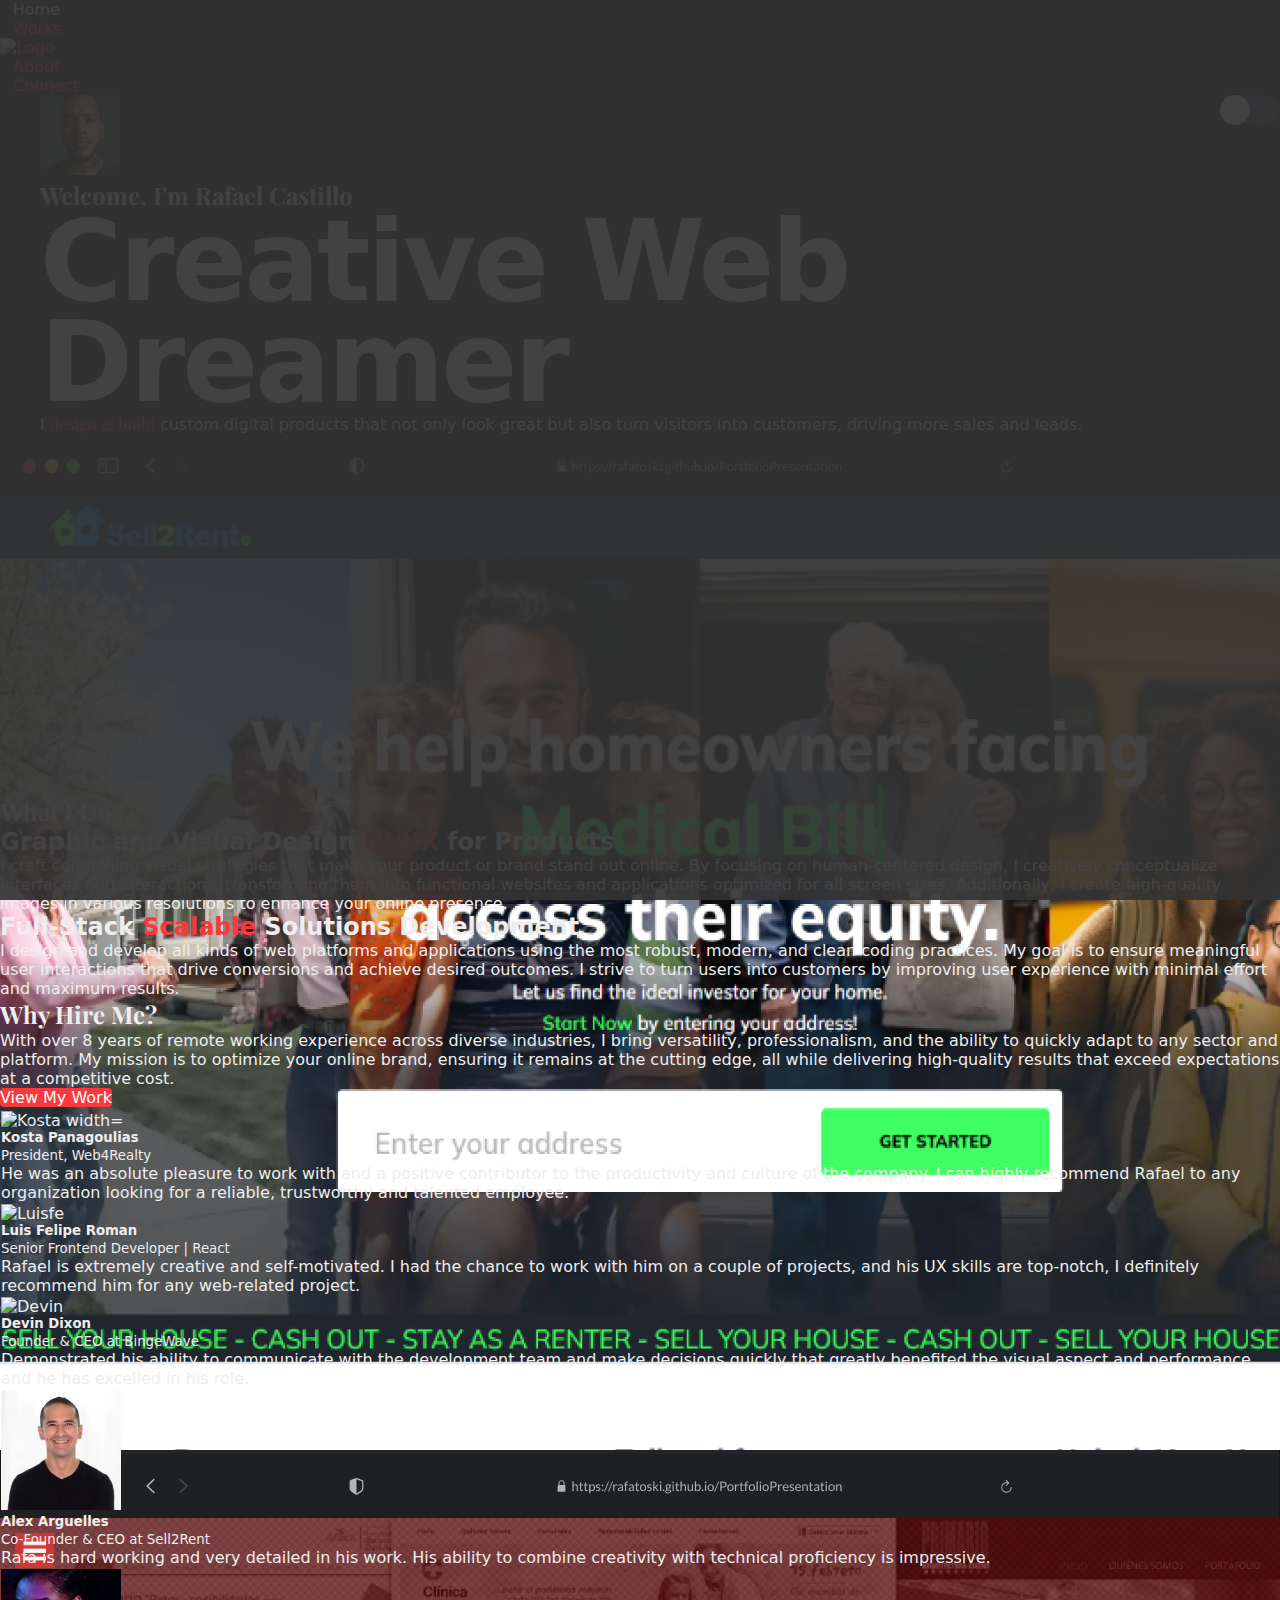
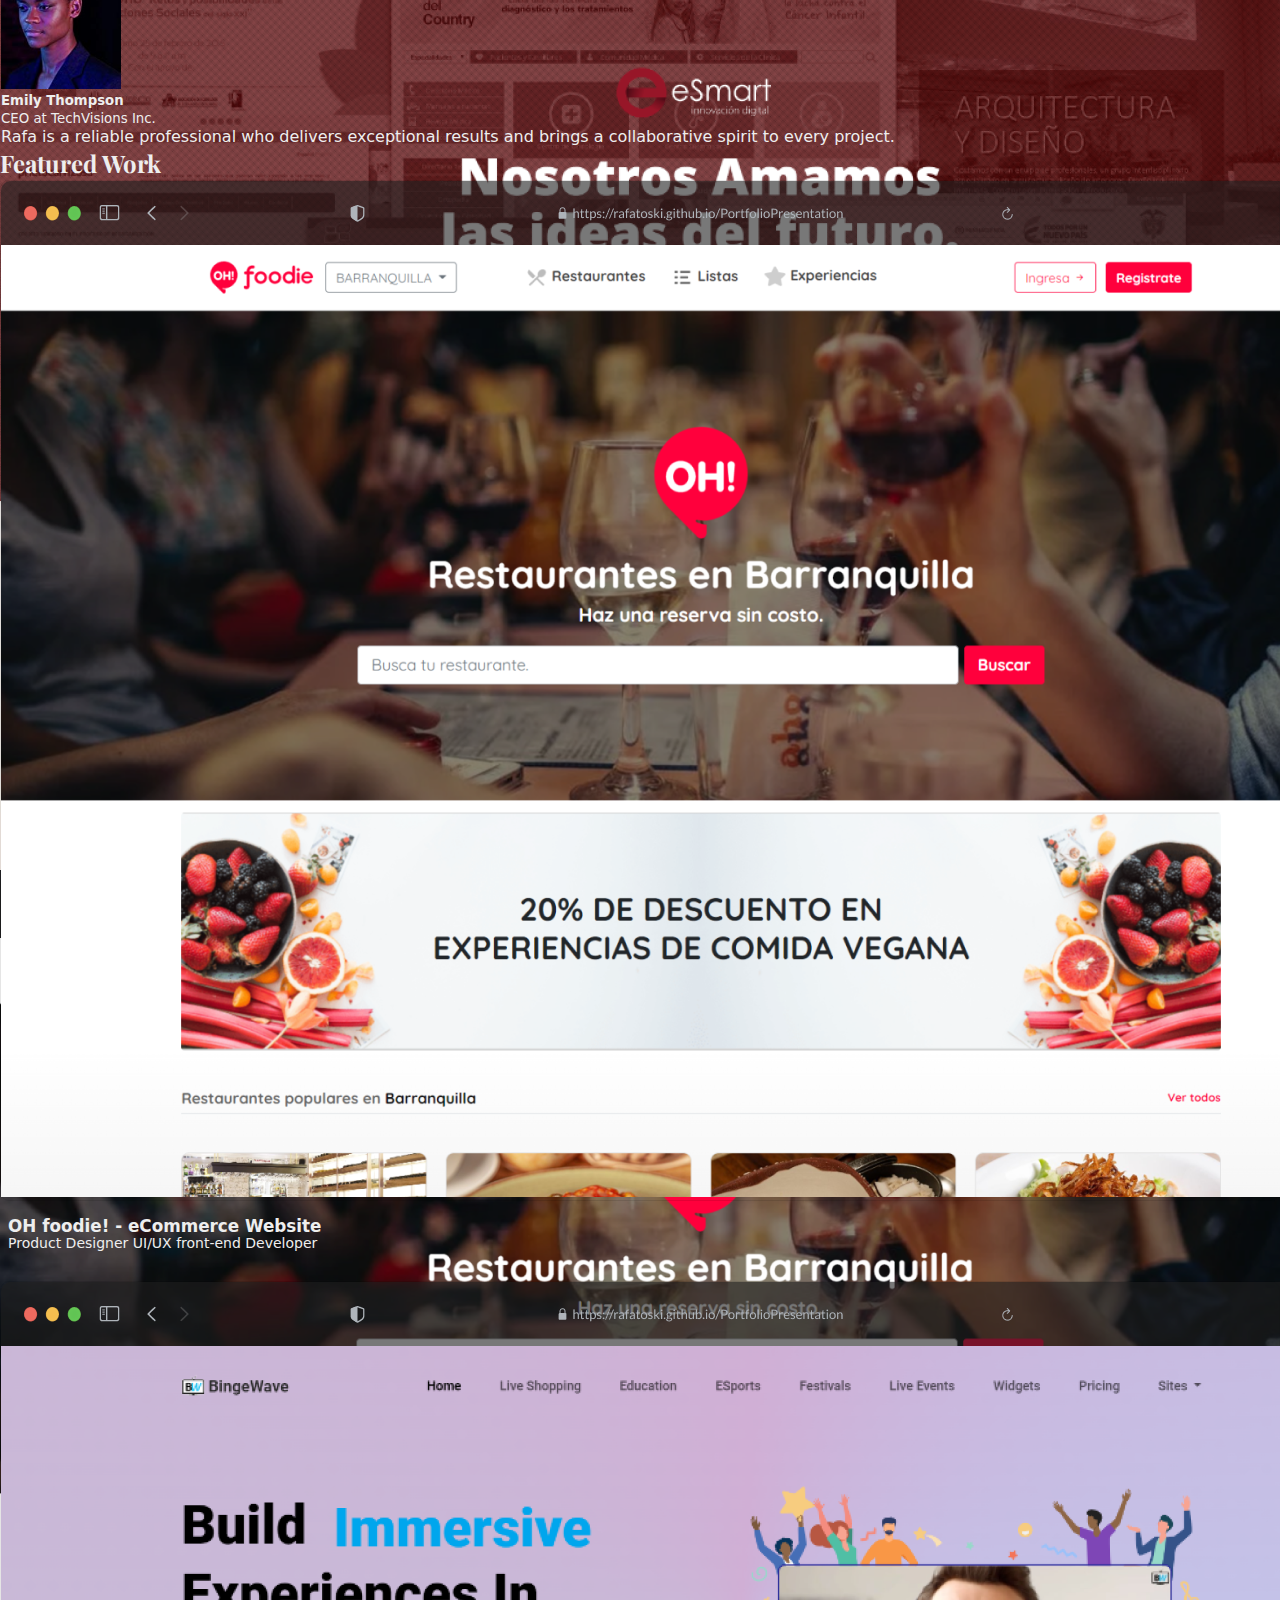
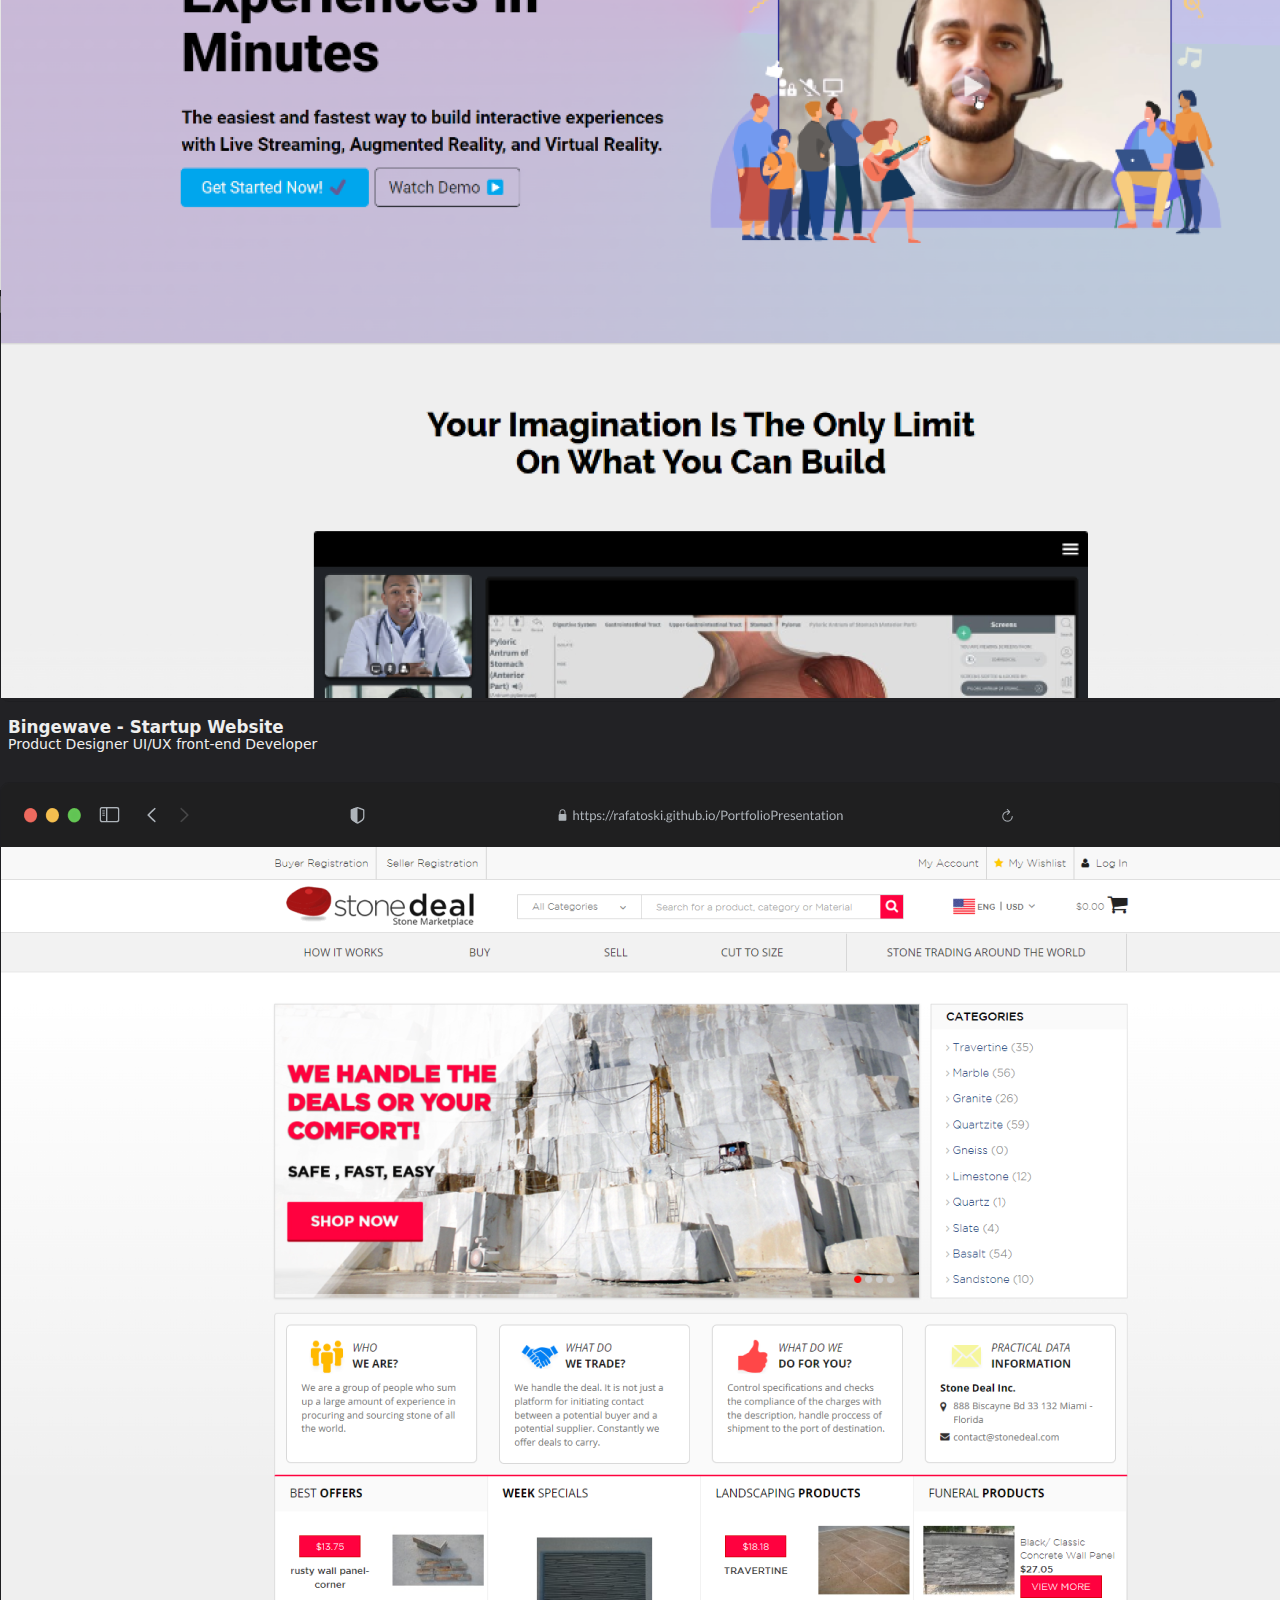
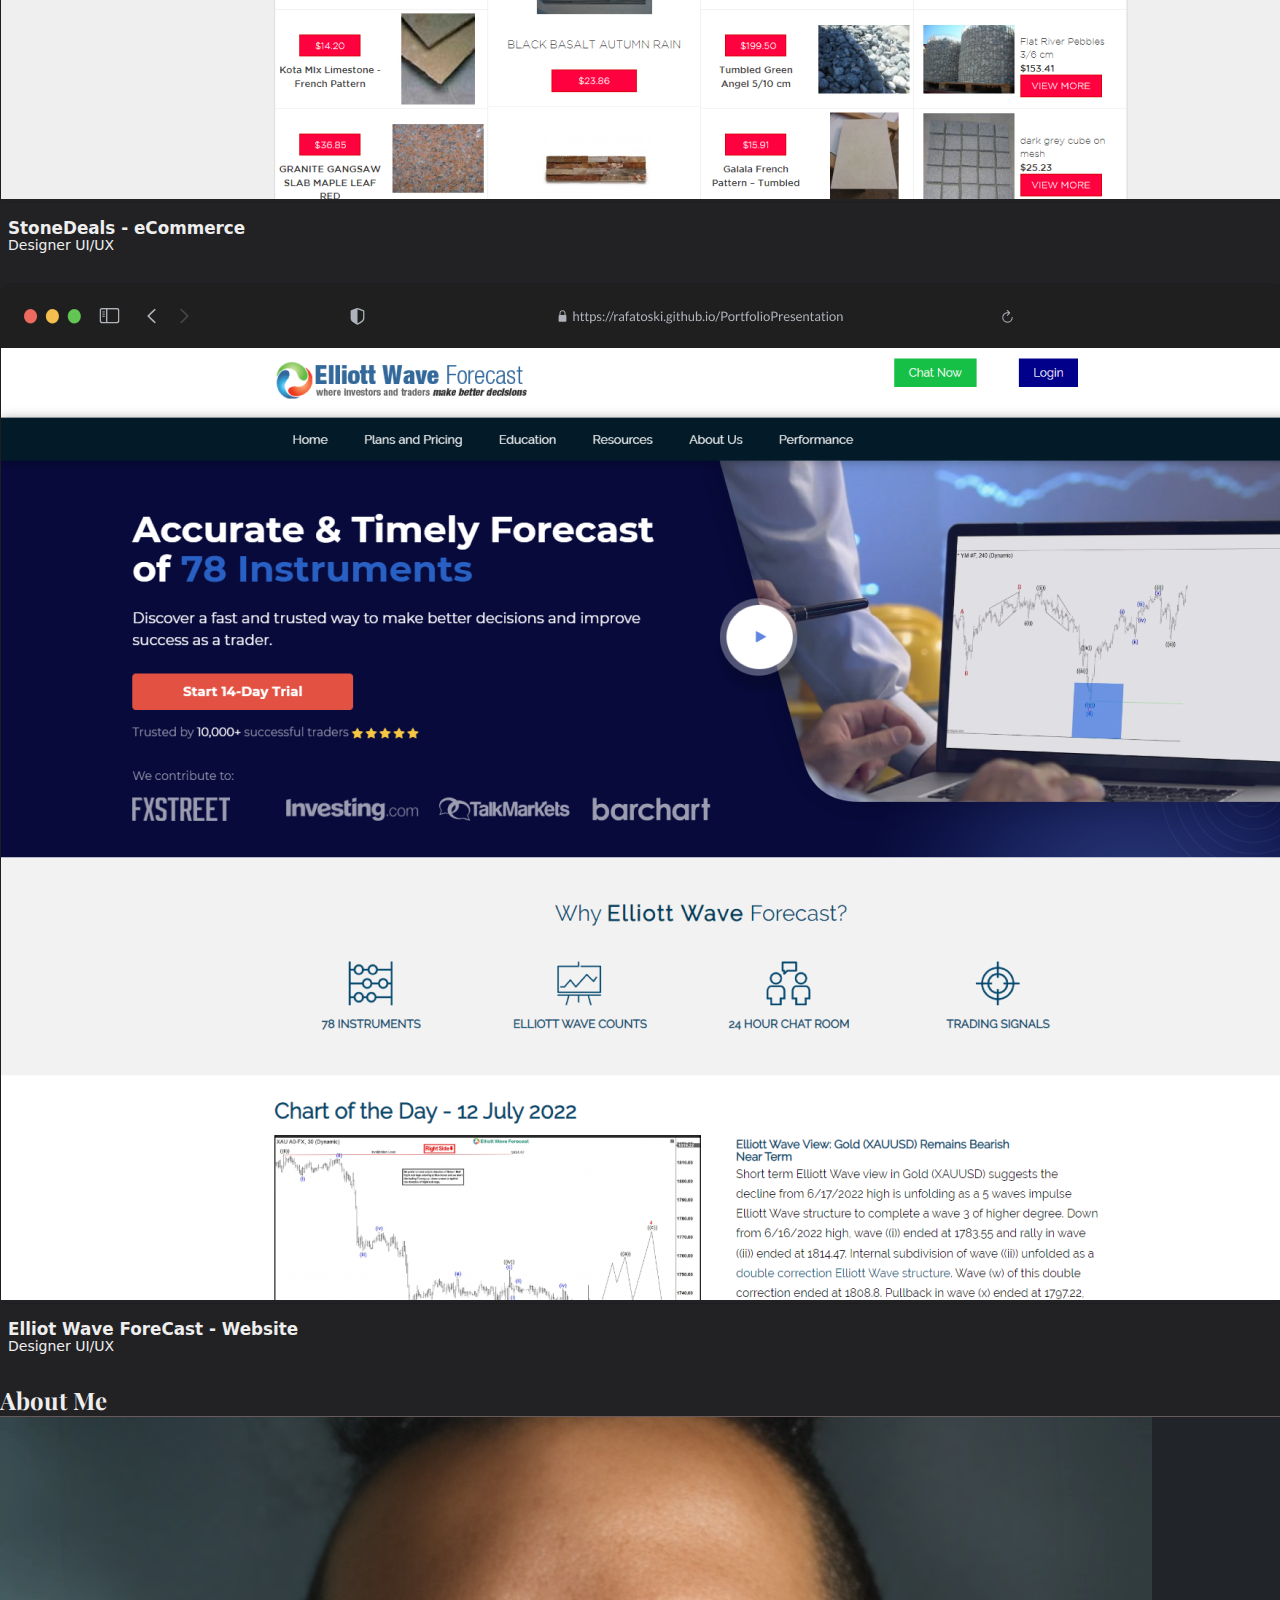
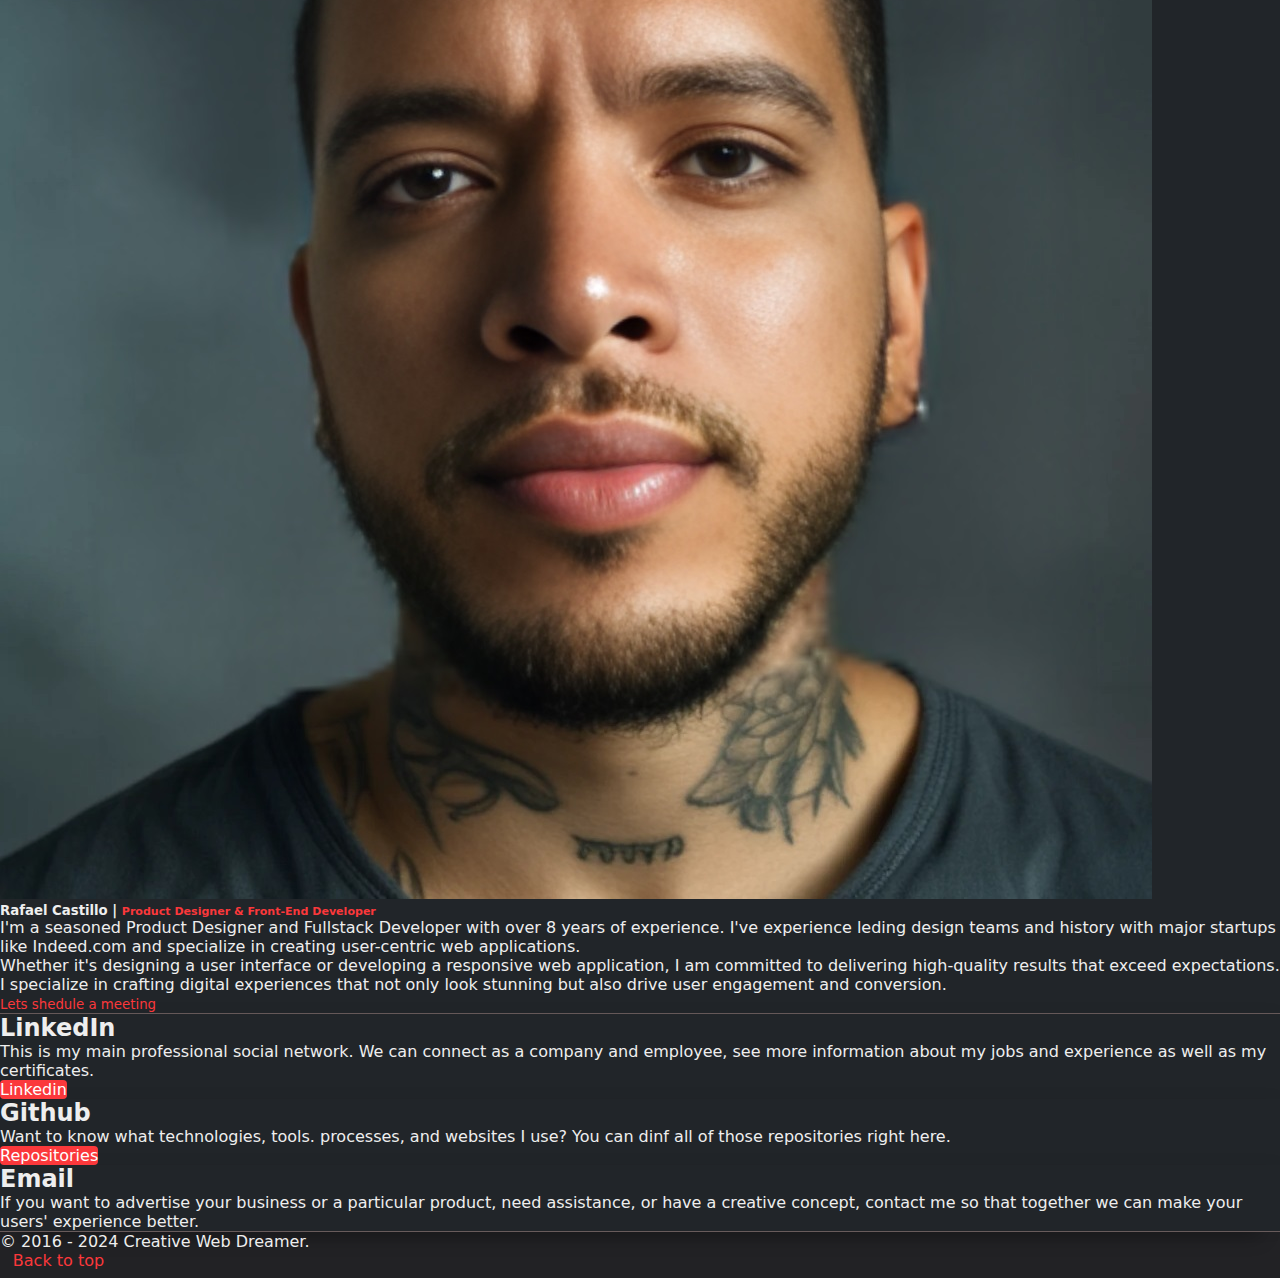
==== commit 5e639b03: "reset social btns" ====
--- a/index.html
+++ b/index.html
@@ -301,7 +301,7 @@
                   <div class="card-body">
                     <h2 class="pt-5 mb-4 display-6 lh-1 fw-bold"> LinkedIn</h2>
                     <p class="card-text">This is my main professional social network. We can connect as a company and employee, see more information about my jobs and experience as well as my certificates.</p>
-                    
+                    <a href="https://co.linkedin.com/in/rafaelcastillocreative" class="btn btn-primary" target="_blank"><i class="fa-brands fa-linkedin"></i>Linkedin</a>
                   </div><!--/card body -->
                 </div><!--/card--> 
               </div><!--/col--> 
@@ -311,7 +311,7 @@
                   <div class="card-body">
                     <h2 class="pt-5 mb-4 display-6 lh-1 fw-bold"> Github</h2>
                     <p class="card-text">Want to know what technologies, tools. processes, and websites I use? You can dinf all of those repositories right here.</p>
-                    
+                    <a href="https://github.com/rafatoski" target="_blank" class="btn btn-primary"><i class="fa-brands fa-github-alt"></i> Repositories</a>
                   </div><!--/card body -->
                 </div><!--/card--> 
               </div><!--/col-->
